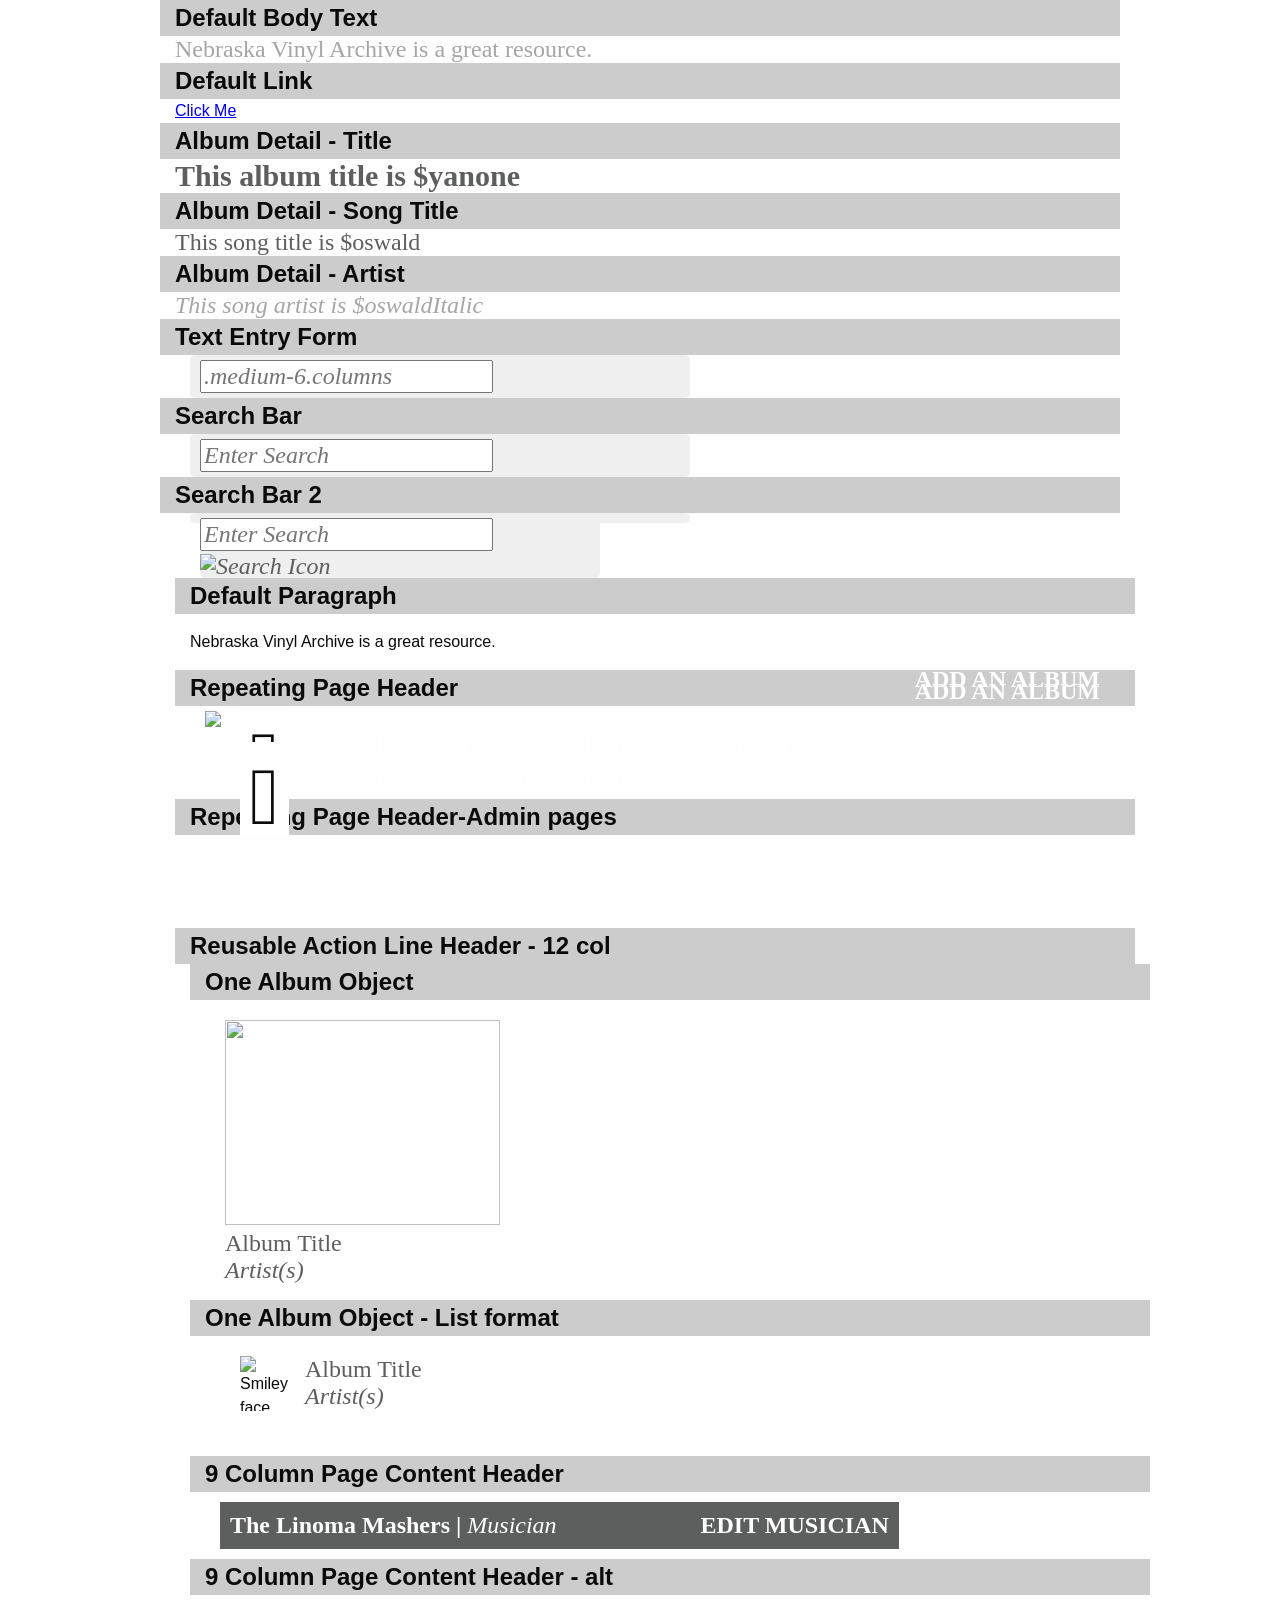
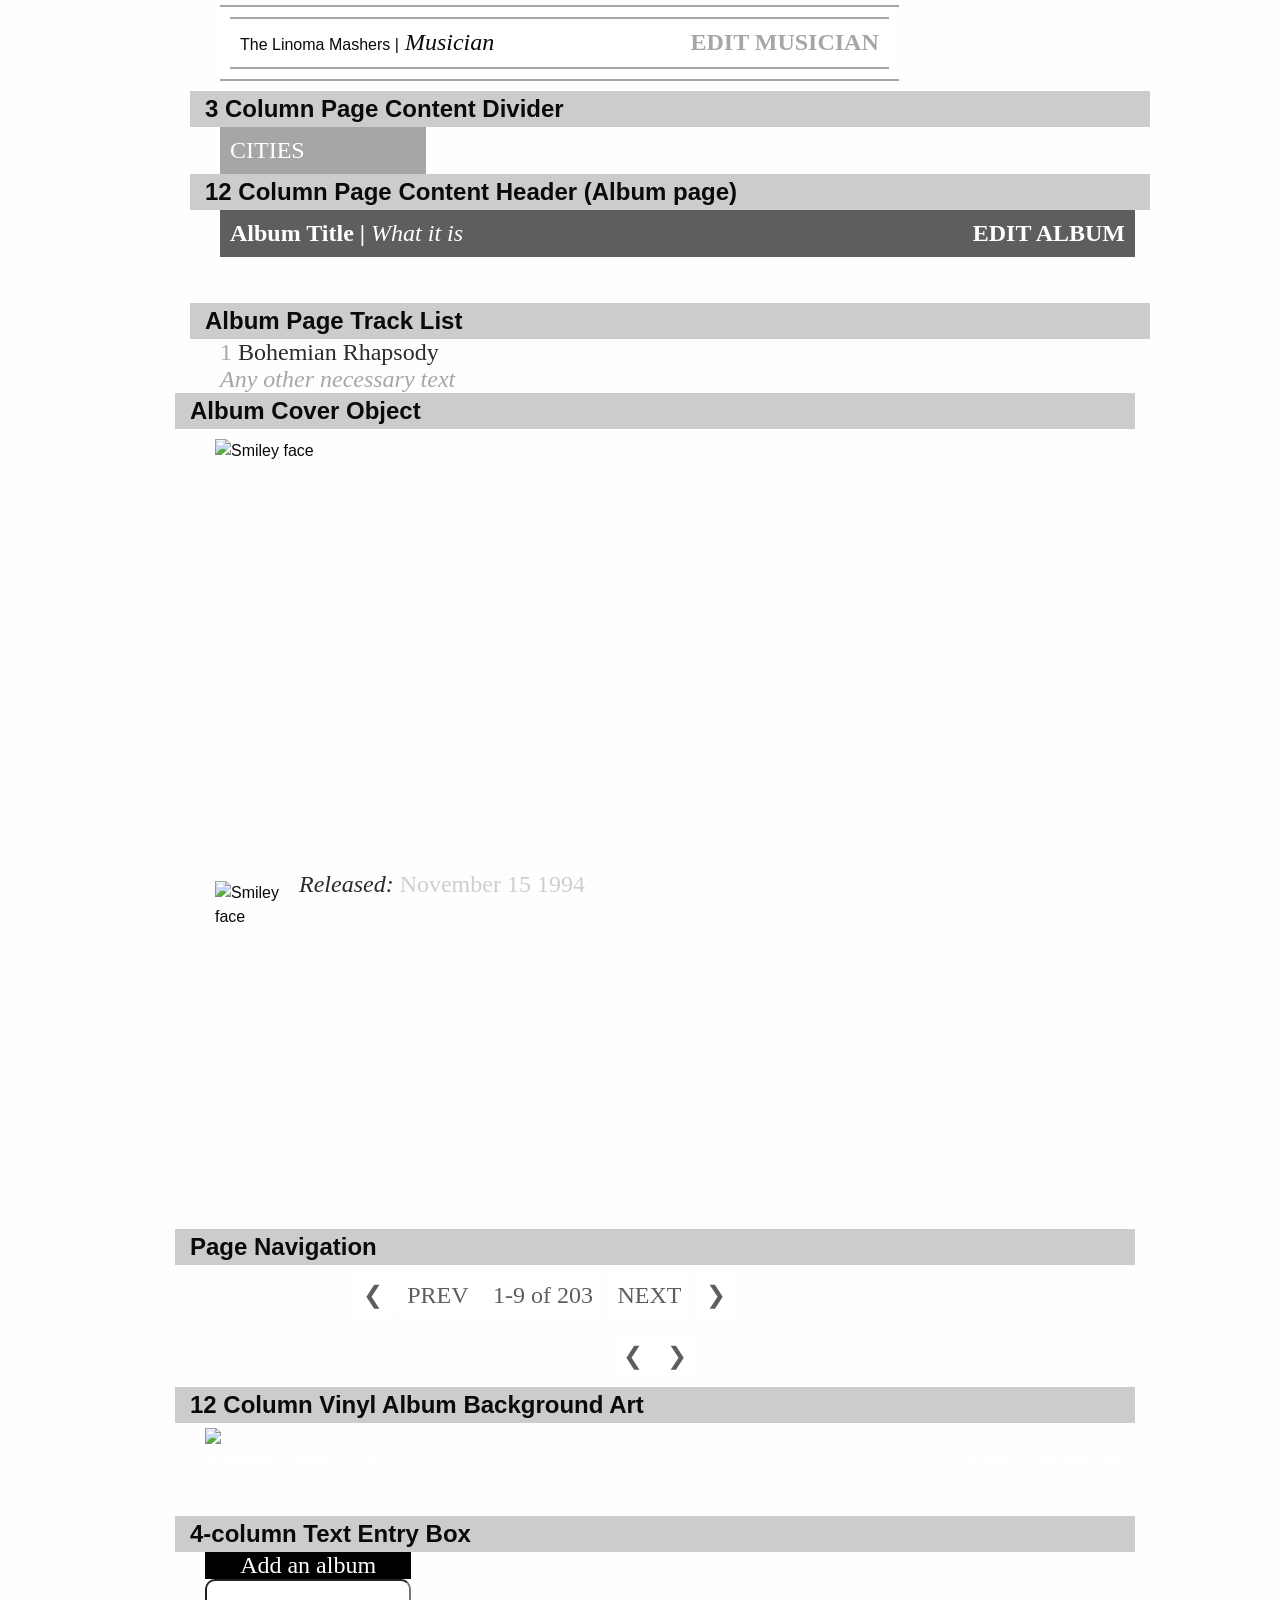
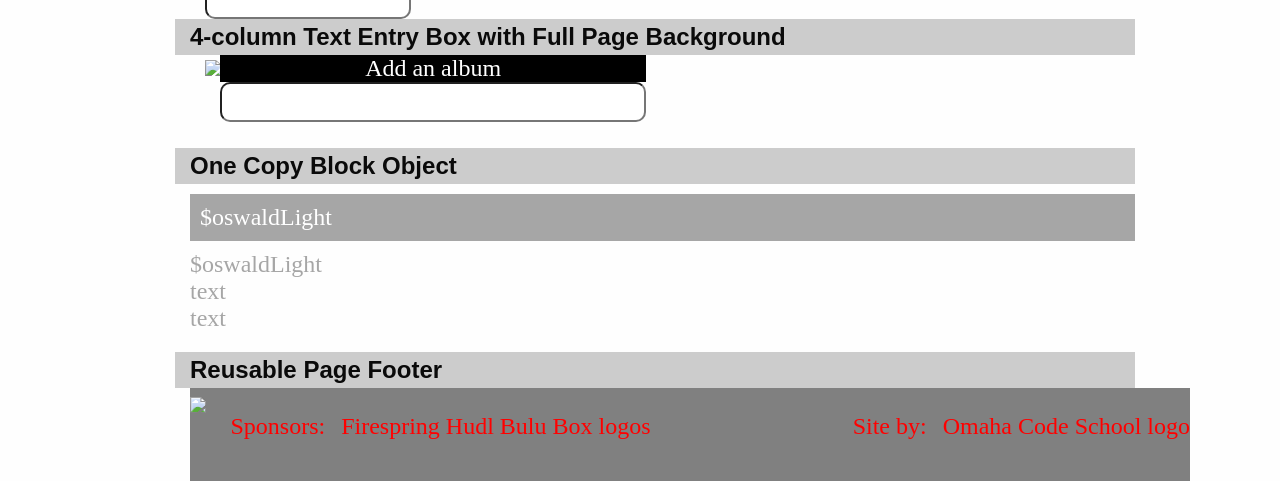
==== dev/index.html @ 17193d80 "got the header on an admin page." ====
<!DOCTYPE html>
<html lang="en">
<head>
    <!-- METADATA -->
    <title>Project Title | By ********</title>
    <meta charset="utf-8">
    <meta name="HandheldFriendly" content="True">
    <meta name="MobileOptimized" content="320">
    <meta name="viewport" content="width=device-width, initial-scale=1.0"/>
    <meta name="description" content="Project Description" />
    <meta http-equiv="X-UA-Compatible" content="IE=edge,chrome=1">

    <!-- STYLESHEETS-->
     <link href="https://fonts.googleapis.com/icon?family=Material+Icons"
      rel="stylesheet">
    <link rel="stylesheet" type="text/css" media="all" href="css/global.css" />


    <style type="text/css">
        .style_guide_item{
            width: 960px;
            margin: 0 auto;
        }
        .style_guide_header{
            background: #ccc;
            font-size: 24px;
            font-weight: bold;
            padding-left: 15px;
        }
        .style_guide_example{
            padding-left: 15px;
        }
    </style>
</head>
<body>






<div class="style_guide_item">
    <div class="style_guide_header">
        Default Body Text
    </div>
    <div class="style_guide_example">
        <div class="default-body-text">
        Nebraska Vinyl Archive is a great resource.
        </div>
    </div>
</div>

            

<div class="style_guide_item">
    <div class="style_guide_header">
        Default Link
    </div>
    <div class="style_guide_example">
        <a href="#">Click Me</a>
    </div>
</div>

<div class="style_guide_item">
    <div class="style_guide_header">
        Album Detail - Title
    </div>
    <div class="style_guide_example">
        <div class="album_detail_title">This album title is $yanone</div>
    </div>
</div>

       

<div class="style_guide_item">
    <div class="style_guide_header">
        Album Detail - Song Title 
    </div>
    <div class="style_guide_example">
        <div class="album_detail_song">This song title is $oswald</div>
    </div>
</div>

        

<div class="style_guide_item">
    <div class="style_guide_header">
        Album Detail - Artist 
    </div>
    <div class="style_guide_example">
        <div class="album_detail_artist">This song artist is $oswaldItalic</div>
    </div>
</div>



<div class="style_guide_item">
    <div class="style_guide_header">
        Text Entry Form 
    </div>
    <div class="style_guide_example">
        <form>
          <div class="row">
            <div class="medium-6 columns">
              <div class="input-box"> 
                   <div class="input-box-text">
                <input type="text" placeholder=".medium-6.columns">
                    </div>
              </div>
            </div>
          </div>
        </form>
    </div>
</div>


<div class="style_guide_item">
    <div class="style_guide_header">
        Search Bar 
    </div>
    <div class="style_guide_example">
        <form>
          <div class="row">
            <div class="medium-6 columns">
              <div class="input-box"> 
                   <div class="input-box-text">
                <input type="search" placeholder="Enter Search">
                    </div>
              </div>
            </div>
          </div>
        </form>
    </div>
</div>


<div class="style_guide_item">
  <div class="style_guide_header">
    Search Bar 2
  </div>
  <div class="style_guide_example">
   <!--  <form> -->
    <div class="row">
      <div class="medium-6 columns">
        <div class="input-box">
          <div class="input-box-text">
        <form class="search-bar" role="search">
          <input type="search" placeholder="Enter Search" />
            <button type="submit">
              <img src="https://raw.githubusercontent.com/thoughtbot/refills/master/source/images/search-icon-black.png" alt="Search Icon">
            </button>
        </form>
      </div>
    </div>
        <!-- </form> -->
  </div>
</div>


<!--  xxxxxx -->

   
<div class="style_guide_item">
    <div class="style_guide_header">
        Default Paragraph
    </div>
    <div class="style_guide_example">
        <p>Nebraska Vinyl Archive is a great resource.</p>
    </div>
</div>



<div class="style_guide_item">
    <div class="style_guide_header">
        Repeating Page Header
    </div>
    <div class="style_guide_example">
        <div class="row">
          <div class="vinyl-archive-header">
            <div class="small-12 columns">
                
                    <div class="vinyl-archive-header-background">
                    <img src='/images/record-background2.png'>
                    <div class="vinyl-archive-logo">
                        <i class="icon"></i>
                        <div class="vinyl-archive-header-text">THE VINYL ARCHIVE <span class="byline">by Hear Nebraska</span>
                        </div>
                        <a class="link-text-vinyl-archive-header" href="url">ADD AN ALBUM</a>
                        </div>
                    </div>
                </div>
            </div>
        </div>
    </div>


<div class="style_guide_item">
    <div class="style_guide_header">
        Repeating Page Header-Admin pages
    </div>
    <div class="style_guide_example">
        <div class="row">
          <div class="vinyl-archive-header-admin-pages">
            <div class="small-12 columns">
                
                    <div class="vinyl-archive-header-background">
                    <div class="vinyl-archive-logo">
                        <i class="icon"></i>
                        <div class="vinyl-archive-header-text">THE VINYL ARCHIVE <span class="byline">by Hear Nebraska</span>
                        </div>
                        <a class="link-text-vinyl-archive-header" href="url">ADD AN ALBUM</a>
                        </div>
                    </div>
                </div>
            </div>
        </div>
    </div>


<div class="style_guide_item">
    <div class="style_guide_header">
        Reusable Action Line Header - 12 col
    </div>
    <div class="style_guide_example">











        
<div class="style_guide_item">
    <div class="style_guide_header">
        One Album Object
    </div>
    <div class="style_guide_example">
        <div class="row">
            <div class="small-4 columns">
                <div class="one-album-object">
                  <img class="album-image" src=""> 
                    <div class="album-title">Album Title</div>
                    <div class="album-artist">Artist(s)</div> 
                </div>
            </div>
        </div>
    </div>
</div>



<div class="style_guide_item">
    <div class="style_guide_header">
        One Album Object - List format
    </div>
    <div class="style_guide_example">
        <div class="row">
           <!--  <div class="small-9 columns"> -->
            <div class="small-6 columns">
                <div class="one-album-list-object">
                  <img class="album-list-image" src="" alt="Smiley face"> 
                    <div class="album-list-title">Album Title</div>
                    <div class="album-list-artist">Artist(s)</div> 
                </div>
            </div>
<!--             </div> -->
        </div>
    </div>
</div>


<div class="style_guide_item">
    <div class="style_guide_header">
        9 Column Page Content Header
    </div>
    <div class="style_guide_example">
        <div class="row">
            <div class="small-9 columns">
              <div class="page-content-header-object">
                <div class="page-content-header">
                    <div class="page-content-header-text">The Linoma Mashers |<span class="page-content-modifier-text"> Musician</span>
                    <a class="link-text" href="url">EDIT MUSICIAN</a>
                    </div>
                </div>
              </div>
            </div>
        </div>
    </div>
</div>
       

<div class="style_guide_item">
    <div class="style_guide_header">
        9 Column Page Content Header - alt
    </div>
    <div class="style_guide_example">
        <div class="row">
            <div class="small-9 columns">
              <div class="page-content-header-object-alt">
                <div class="page-content-header-alt">
                    <div class="page-content-header-alt">The Linoma Mashers |<span class="page-content-modifier-text-alt"> Musician</span>
                    <a class="link-text-alt" href="url">EDIT MUSICIAN</a>
                    </div>
                </div>
              </div>
            </div>
        </div>
    </div>
</div>               

<div class="style_guide_item">
    <div class="style_guide_header">
        3 Column Page Content Divider
    </div>
    <div class="style_guide_example">
        <div class="row">
            <div class="small-3 columns">
                <div class="page-content-divider">
                    <div class="page-content-divider-text">CITIES
                    </div>
                </div>
            </div>
        </div>
    </div>
</div>
 
<div class="style_guide_item">
    <div class="style_guide_header">
        12 Column Page Content Header (Album page)
    </div>
    <div class="style_guide_example">
        <div class="row">
            <div class="small-12 columns">
                <div class="page-content-header">
                    <div class="page-content-header-text">Album Title |<span class="page-content-modifier-text"> What it is</span>
                    
                    <a class="link-text" href="url">EDIT ALBUM</a>
                    </div>
                </div>
            </div>
        </div>
    </div>
</div>
                

<div class="style_guide_item">
    <div class="style_guide_header">
        Album Page Track List
    </div>
    <div class="style_guide_example">
        <div class="row">
            <div class="small-6 columns">
                <div class="album-detail">
                    <div class="album-detail-title">
                        <div class="album-detail-artist">
                <div class="album-track-list">
                    <div class="album-track-number">1 <span class="album-track-song-title"> Bohemian Rhapsody</span> <span class="album-track-info"> Any other necessary text</div>
                    </div>
                    </div>
                    </div>
                </div>
            </div>
        </div>
    </div>
</div>
              
        
    </div>
</div>
        

  <div class="style_guide_item">
    <div class="style_guide_header">
        Album Cover Object
    </div>
  </div>
    <div class="style_guide_example">
      <div class="row">
        <div class="small-6 columns">
          <div class="album-cover-object">
            <div class="album-cover-main-image">
              <img class="album-cover-main-image" src="" alt="Smiley face">
              <img class="album-cover-small-image" src="" alt="Smiley face">
            </div>
            <div class="album-release-info">Released: <span class="album-release-data"> November 15 1994</span>
            </div>
          </div>
        </div>
      </div>
    </div>
  </div>


  <div class="style_guide_item">
      <div class="style_guide_header">
          Page Navigation
      </div>
          <div class="style_guide_example">
              <div class="row">
                  <div class="small-9 columns">
                  <ul class="pagination" role="navigation" aria-label="Pagination">
                    <li><a href="#">❮</a></li>
                    <li><a href="#" aria-label="Previous page"> PREV <span class="show-for-sr"></span></a></li>
                    <li><a href="#" aria-label="Albums 1-9">1-9 of 203</a></li>
                    <li><a href="#" aria-label="Next page"> NEXT <span class="show-for-sr"></span></a></li>
                    <li><a href="#">❯</a></li>
                  </ul>
                  </div>
              </div>
          </div>
  </div>

<ul class="pagination">
  <li><a href="#">❮</a></li>
  <li><a href="#">❯</a></li>
</ul>

<div class="style_guide_item">
    <div class="style_guide_header">
        12 Column Vinyl Album Background Art
    </div>
    <div class="style_guide_example">
        <div class="row">
            <div class="small-12 columns">
                <div class="vinyl-album-background-art">
                    <img src='/images/header-footer-backgrounds/record-background.png'>
                    <div class="page-content-header-text">Album Title |<span class="page-content-modifier-text"> What it is</span>
                    
                    <a class="link-text" href="url">EDIT ALBUM</a>
                    </div>
                </div>
            </div>
        </div>
    </div>
</div>



  <div class="style_guide_item">
    <div class="style_guide_header">
          4-column Text Entry Box
    </div>
    <div class="style_guide_example">
      <div class="row">
        <div class="small-3 columns">
          <div class="four-column-text-entry-box-title">
            Add an album
          </div>
            <form>
              <input class="four-column-text-entry-box" type="text">
            </form>
        </div>
      </div>
    </div>
  </div>

<div class="style_guide_item">
    <div class="style_guide_header">
        4-column Text Entry Box with Full Page Background
    </div>
    <div class="style_guide_example">
        <div class="row">
          <div class="small-12 columns">              
              <div class="small-3 columns">
                <div class="four-column-text-entry-object">
                  <div class="four-column-text-entry-box-title">
                    Add an album
                  </div>
                    <form>
                      <input class="four-column-text-entry-box" type="text">
                    </form>                   
                </div>
              </div> 
              <img src='/images/header-footer-backgrounds/record-background.png'>                
          </div>
        </div>
    </div>
</div>

<div class="style_guide_item">
    <div class="style_guide_header">
        One Copy Block Object
    </div>
    <div class="style_guide_example">
      <div class="row">
        <div class="one-copy-block-object">
          <div class="page-content-divider">
            <div class="page-content-divider-text">$oswaldLight
            </div>
          </div>
          <div class="one-copy-block-text">
            <div class="default-body-text">
              $oswaldLight<br>
              text<br>
              text<br>
            </div>
          </div>
        </div>
      </div>
    </div>
</div>

<div class="style_guide_item">
    <div class="style_guide_header">
        Reusable Page Footer
    </div>
  <div class="style_guide_example">
    <div class="row">
      <div class="small-12 columns">
          <div class="vinyl-archive-footer">
              <div class="vinyl-archive-footer-background-image">
                <img src='/images/header-footer-backgrounds/footer-background_2x.png'>
                  <div class="vinyl-archive-footer-text">Sponsors: <span class="byline">Firespring Hudl Bulu Box logos</span>
                  </div>
                  <div class="vinyl-archive-developer-credit">Site by: <span class="byline">Omaha Code School logo</span>
                  </div>
              </div>
          </div>
      </div>
    </div>
  </div>
</div>
 



<!-- SCRIPTS -->
<script src="js/site/global.js" type="text/javascript"></script>

</body>
</html>
---- dev/css/global.css ----
@font-face {
  font-family: 'hn-radio-icons';
  src: url("hn-radio-icons.ttf") format("truetype");
  font-weight: normal;
  font-style: normal; }
@font-face {
  font-family: 'HN-icons';
  src: url("HN-icons.ttf") format("truetype");
  font-weight: normal;
  font-style: normal; }
@font-face {
  font-family: 'Oswald';
  src: url("Oswald-LightItalic.ttf") format("truetype");
  font-weight: 300;
  font-style: italic; }
@font-face {
  font-family: 'Yanone Kaffeesatz';
  src: url("YanoneKaffeesatz-Bold.woff") format("woff");
  font-weight: bold;
  font-style: normal; }
@font-face {
  font-family: 'Oswald';
  src: url("Oswald.woff") format("woff");
  font-weight: normal;
  font-style: normal; }
@font-face {
  font-family: 'Oswald';
  src: url("Oswald-Light.woff") format("woff");
  font-weight: 300;
  font-style: normal; }
@font-face {
  font-family: 'Montserrat';
  src: url("Montserrat-Bold.woff") format("woff");
  font-weight: bold;
  font-style: normal; }
/**
 * Foundation for Sites by ZURB
 * Version 6.2.0
 * foundation.zurb.com
 * Licensed under MIT Open Source
 */
/*! normalize.css v3.0.3 | MIT License | github.com/necolas/normalize.css */
/**
   * 1. Set default font family to sans-serif.
   * 2. Prevent iOS and IE text size adjust after device orientation change,
   *    without disabling user zoom.
   */
html {
  font-family: sans-serif;
  /* 1 */
  -ms-text-size-adjust: 100%;
  /* 2 */
  -webkit-text-size-adjust: 100%;
  /* 2 */ }

/**
   * Remove default margin.
   */
body {
  margin: 0; }

/* HTML5 display definitions
     ========================================================================== */
/**
   * Correct `block` display not defined for any HTML5 element in IE 8/9.
   * Correct `block` display not defined for `details` or `summary` in IE 10/11
   * and Firefox.
   * Correct `block` display not defined for `main` in IE 11.
   */
article,
aside,
details,
figcaption,
figure,
footer,
header,
hgroup,
main,
menu,
nav,
section,
summary {
  display: block; }

/**
   * 1. Correct `inline-block` display not defined in IE 8/9.
   * 2. Normalize vertical alignment of `progress` in Chrome, Firefox, and Opera.
   */
audio,
canvas,
progress,
video {
  display: inline-block;
  /* 1 */
  vertical-align: baseline;
  /* 2 */ }

/**
   * Prevent modern browsers from displaying `audio` without controls.
   * Remove excess height in iOS 5 devices.
   */
audio:not([controls]) {
  display: none;
  height: 0; }

/**
   * Address `[hidden]` styling not present in IE 8/9/10.
   * Hide the `template` element in IE 8/9/10/11, Safari, and Firefox < 22.
   */
[hidden],
template {
  display: none; }

/* Links
     ========================================================================== */
/**
   * Remove the gray background color from active links in IE 10.
   */
a {
  background-color: transparent; }

/**
   * Improve readability of focused elements when they are also in an
   * active/hover state.
   */
a:active,
a:hover {
  outline: 0; }

/* Text-level semantics
     ========================================================================== */
/**
   * Address styling not present in IE 8/9/10/11, Safari, and Chrome.
   */
abbr[title] {
  border-bottom: 1px dotted; }

/**
   * Address style set to `bolder` in Firefox 4+, Safari, and Chrome.
   */
b,
strong {
  font-weight: bold; }

/**
   * Address styling not present in Safari and Chrome.
   */
dfn {
  font-style: italic; }

/**
   * Address variable `h1` font-size and margin within `section` and `article`
   * contexts in Firefox 4+, Safari, and Chrome.
   */
h1 {
  font-size: 2em;
  margin: 0.67em 0; }

/**
   * Address styling not present in IE 8/9.
   */
mark {
  background: #ff0;
  color: #000; }

/**
   * Address inconsistent and variable font size in all browsers.
   */
small {
  font-size: 80%; }

/**
   * Prevent `sub` and `sup` affecting `line-height` in all browsers.
   */
sub,
sup {
  font-size: 75%;
  line-height: 0;
  position: relative;
  vertical-align: baseline; }

sup {
  top: -0.5em; }

sub {
  bottom: -0.25em; }

/* Embedded content
     ========================================================================== */
/**
   * Remove border when inside `a` element in IE 8/9/10.
   */
img {
  border: 0; }

/**
   * Correct overflow not hidden in IE 9/10/11.
   */
svg:not(:root) {
  overflow: hidden; }

/* Grouping content
     ========================================================================== */
/**
   * Address margin not present in IE 8/9 and Safari.
   */
figure {
  margin: 1em 40px; }

/**
   * Address differences between Firefox and other browsers.
   */
hr {
  box-sizing: content-box;
  height: 0; }

/**
   * Contain overflow in all browsers.
   */
pre {
  overflow: auto; }

/**
   * Address odd `em`-unit font size rendering in all browsers.
   */
code,
kbd,
pre,
samp {
  font-family: monospace, monospace;
  font-size: 1em; }

/* Forms
     ========================================================================== */
/**
   * Known limitation: by default, Chrome and Safari on OS X allow very limited
   * styling of `select`, unless a `border` property is set.
   */
/**
   * 1. Correct color not being inherited.
   *    Known issue: affects color of disabled elements.
   * 2. Correct font properties not being inherited.
   * 3. Address margins set differently in Firefox 4+, Safari, and Chrome.
   */
button,
input,
optgroup,
select,
textarea {
  color: inherit;
  /* 1 */
  font: inherit;
  /* 2 */
  margin: 0;
  /* 3 */ }

/**
   * Address `overflow` set to `hidden` in IE 8/9/10/11.
   */
button {
  overflow: visible; }

/**
   * Address inconsistent `text-transform` inheritance for `button` and `select`.
   * All other form control elements do not inherit `text-transform` values.
   * Correct `button` style inheritance in Firefox, IE 8/9/10/11, and Opera.
   * Correct `select` style inheritance in Firefox.
   */
button,
select {
  text-transform: none; }

/**
   * 1. Avoid the WebKit bug in Android 4.0.* where (2) destroys native `audio`
   *    and `video` controls.
   * 2. Correct inability to style clickable `input` types in iOS.
   * 3. Improve usability and consistency of cursor style between image-type
   *    `input` and others.
   */
button,
html input[type="button"],
input[type="reset"],
input[type="submit"] {
  -webkit-appearance: button;
  /* 2 */
  cursor: pointer;
  /* 3 */ }

/**
   * Re-set default cursor for disabled elements.
   */
button[disabled],
html input[disabled] {
  cursor: default; }

/**
   * Remove inner padding and border in Firefox 4+.
   */
button::-moz-focus-inner,
input::-moz-focus-inner {
  border: 0;
  padding: 0; }

/**
   * Address Firefox 4+ setting `line-height` on `input` using `!important` in
   * the UA stylesheet.
   */
input {
  line-height: normal; }

/**
   * It's recommended that you don't attempt to style these elements.
   * Firefox's implementation doesn't respect box-sizing, padding, or width.
   *
   * 1. Address box sizing set to `content-box` in IE 8/9/10.
   * 2. Remove excess padding in IE 8/9/10.
   */
input[type="checkbox"],
input[type="radio"] {
  box-sizing: border-box;
  /* 1 */
  padding: 0;
  /* 2 */ }

/**
   * Fix the cursor style for Chrome's increment/decrement buttons. For certain
   * `font-size` values of the `input`, it causes the cursor style of the
   * decrement button to change from `default` to `text`.
   */
input[type="number"]::-webkit-inner-spin-button,
input[type="number"]::-webkit-outer-spin-button {
  height: auto; }

/**
   * 1. Address `appearance` set to `searchfield` in Safari and Chrome.
   * 2. Address `box-sizing` set to `border-box` in Safari and Chrome.
   */
input[type="search"] {
  -webkit-appearance: textfield;
  /* 1 */
  box-sizing: content-box;
  /* 2 */ }

/**
   * Remove inner padding and search cancel button in Safari and Chrome on OS X.
   * Safari (but not Chrome) clips the cancel button when the search input has
   * padding (and `textfield` appearance).
   */
input[type="search"]::-webkit-search-cancel-button,
input[type="search"]::-webkit-search-decoration {
  -webkit-appearance: none; }

/**
   * Define consistent border, margin, and padding.
   * [NOTE] We don't enable this ruleset in Foundation, because we want the <fieldset> element to have plain styling.
   */
/* fieldset {
    border: 1px solid #c0c0c0;
    margin: 0 2px;
    padding: 0.35em 0.625em 0.75em;
  } */
/**
   * 1. Correct `color` not being inherited in IE 8/9/10/11.
   * 2. Remove padding so people aren't caught out if they zero out fieldsets.
   */
legend {
  border: 0;
  /* 1 */
  padding: 0;
  /* 2 */ }

/**
   * Remove default vertical scrollbar in IE 8/9/10/11.
   */
textarea {
  overflow: auto; }

/**
   * Don't inherit the `font-weight` (applied by a rule above).
   * NOTE: the default cannot safely be changed in Chrome and Safari on OS X.
   */
optgroup {
  font-weight: bold; }

/* Tables
     ========================================================================== */
/**
   * Remove most spacing between table cells.
   */
table {
  border-collapse: collapse;
  border-spacing: 0; }

td,
th {
  padding: 0; }

.foundation-mq {
  font-family: "small=0em&medium=40em&large=64em&xlarge=75em&xxlarge=90em"; }

html {
  font-size: 100%;
  box-sizing: border-box; }

*,
*::before,
*::after {
  box-sizing: inherit; }

body {
  padding: 0;
  margin: 0;
  font-family: "Helvetica Neue", Helvetica, Roboto, Arial, sans-serif;
  font-weight: normal;
  line-height: 1.5;
  color: #0a0a0a;
  background: #fefefe;
  -webkit-font-smoothing: antialiased;
  -moz-osx-font-smoothing: grayscale; }

img {
  max-width: 100%;
  height: auto;
  -ms-interpolation-mode: bicubic;
  display: inline-block;
  vertical-align: middle; }

textarea {
  height: auto;
  min-height: 50px;
  border-radius: 3px; }

select {
  width: 100%;
  border-radius: 3px; }

#map_canvas img,
#map_canvas embed,
#map_canvas object,
.map_canvas img,
.map_canvas embed,
.map_canvas object,
.mqa-display img,
.mqa-display embed,
.mqa-display object {
  max-width: none !important; }

button {
  -webkit-appearance: none;
  -moz-appearance: none;
  background: transparent;
  padding: 0;
  border: 0;
  border-radius: 3px;
  line-height: 1; }

[data-whatinput='mouse'] button {
  outline: 0; }

.is-visible {
  display: block !important; }

.is-hidden {
  display: none !important; }

.row {
  max-width: 62.5rem;
  margin-left: auto;
  margin-right: auto; }

.row::before, .row::after {
  content: ' ';
  display: table;
  flex-basis: 0;
  order: 1; }

.row::after {
  clear: both; }

.row.collapse > .column, .row.collapse > .columns {
  padding-left: 0;
  padding-right: 0; }

.row .row {
  margin-left: -0.9375rem;
  margin-right: -0.9375rem; }

.row .row.collapse {
  margin-left: 0;
  margin-right: 0; }

.row.expanded {
  max-width: none; }

.row.expanded .row {
  margin-left: auto;
  margin-right: auto; }

.column, .columns {
  width: 100%;
  float: left;
  padding-left: 0.9375rem;
  padding-right: 0.9375rem; }

.column:last-child:not(:first-child), .columns:last-child:not(:first-child) {
  float: right; }

.column.end:last-child:last-child, .end.columns:last-child:last-child {
  float: left; }

.column.row.row, .row.row.columns {
  float: none; }

.row .column.row.row, .row .row.row.columns {
  padding-left: 0;
  padding-right: 0;
  margin-left: 0;
  margin-right: 0; }

.small-1 {
  width: 8.33333%; }

.small-push-1 {
  position: relative;
  left: 8.33333%; }

.small-pull-1 {
  position: relative;
  left: -8.33333%; }

.small-offset-0 {
  margin-left: 0%; }

.small-2 {
  width: 16.66667%; }

.small-push-2 {
  position: relative;
  left: 16.66667%; }

.small-pull-2 {
  position: relative;
  left: -16.66667%; }

.small-offset-1 {
  margin-left: 8.33333%; }

.small-3 {
  width: 25%; }

.small-push-3 {
  position: relative;
  left: 25%; }

.small-pull-3 {
  position: relative;
  left: -25%; }

.small-offset-2 {
  margin-left: 16.66667%; }

.small-4 {
  width: 33.33333%; }

.small-push-4 {
  position: relative;
  left: 33.33333%; }

.small-pull-4 {
  position: relative;
  left: -33.33333%; }

.small-offset-3 {
  margin-left: 25%; }

.small-5 {
  width: 41.66667%; }

.small-push-5 {
  position: relative;
  left: 41.66667%; }

.small-pull-5 {
  position: relative;
  left: -41.66667%; }

.small-offset-4 {
  margin-left: 33.33333%; }

.small-6 {
  width: 50%; }

.small-push-6 {
  position: relative;
  left: 50%; }

.small-pull-6 {
  position: relative;
  left: -50%; }

.small-offset-5 {
  margin-left: 41.66667%; }

.small-7 {
  width: 58.33333%; }

.small-push-7 {
  position: relative;
  left: 58.33333%; }

.small-pull-7 {
  position: relative;
  left: -58.33333%; }

.small-offset-6 {
  margin-left: 50%; }

.small-8 {
  width: 66.66667%; }

.small-push-8 {
  position: relative;
  left: 66.66667%; }

.small-pull-8 {
  position: relative;
  left: -66.66667%; }

.small-offset-7 {
  margin-left: 58.33333%; }

.small-9 {
  width: 75%; }

.small-push-9 {
  position: relative;
  left: 75%; }

.small-pull-9 {
  position: relative;
  left: -75%; }

.small-offset-8 {
  margin-left: 66.66667%; }

.small-10 {
  width: 83.33333%; }

.small-push-10 {
  position: relative;
  left: 83.33333%; }

.small-pull-10 {
  position: relative;
  left: -83.33333%; }

.small-offset-9 {
  margin-left: 75%; }

.small-11 {
  width: 91.66667%; }

.small-push-11 {
  position: relative;
  left: 91.66667%; }

.small-pull-11 {
  position: relative;
  left: -91.66667%; }

.small-offset-10 {
  margin-left: 83.33333%; }

.small-12 {
  width: 100%; }

.small-offset-11 {
  margin-left: 91.66667%; }

.small-up-1 > .column, .small-up-1 > .columns {
  width: 100%;
  float: left; }

.small-up-1 > .column:nth-of-type(1n), .small-up-1 > .columns:nth-of-type(1n) {
  clear: none; }

.small-up-1 > .column:nth-of-type(1n+1), .small-up-1 > .columns:nth-of-type(1n+1) {
  clear: both; }

.small-up-1 > .column:last-child, .small-up-1 > .columns:last-child {
  float: left; }

.small-up-2 > .column, .small-up-2 > .columns {
  width: 50%;
  float: left; }

.small-up-2 > .column:nth-of-type(1n), .small-up-2 > .columns:nth-of-type(1n) {
  clear: none; }

.small-up-2 > .column:nth-of-type(2n+1), .small-up-2 > .columns:nth-of-type(2n+1) {
  clear: both; }

.small-up-2 > .column:last-child, .small-up-2 > .columns:last-child {
  float: left; }

.small-up-3 > .column, .small-up-3 > .columns {
  width: 33.33333%;
  float: left; }

.small-up-3 > .column:nth-of-type(1n), .small-up-3 > .columns:nth-of-type(1n) {
  clear: none; }

.small-up-3 > .column:nth-of-type(3n+1), .small-up-3 > .columns:nth-of-type(3n+1) {
  clear: both; }

.small-up-3 > .column:last-child, .small-up-3 > .columns:last-child {
  float: left; }

.small-up-4 > .column, .small-up-4 > .columns {
  width: 25%;
  float: left; }

.small-up-4 > .column:nth-of-type(1n), .small-up-4 > .columns:nth-of-type(1n) {
  clear: none; }

.small-up-4 > .column:nth-of-type(4n+1), .small-up-4 > .columns:nth-of-type(4n+1) {
  clear: both; }

.small-up-4 > .column:last-child, .small-up-4 > .columns:last-child {
  float: left; }

.small-up-5 > .column, .small-up-5 > .columns {
  width: 20%;
  float: left; }

.small-up-5 > .column:nth-of-type(1n), .small-up-5 > .columns:nth-of-type(1n) {
  clear: none; }

.small-up-5 > .column:nth-of-type(5n+1), .small-up-5 > .columns:nth-of-type(5n+1) {
  clear: both; }

.small-up-5 > .column:last-child, .small-up-5 > .columns:last-child {
  float: left; }

.small-up-6 > .column, .small-up-6 > .columns {
  width: 16.66667%;
  float: left; }

.small-up-6 > .column:nth-of-type(1n), .small-up-6 > .columns:nth-of-type(1n) {
  clear: none; }

.small-up-6 > .column:nth-of-type(6n+1), .small-up-6 > .columns:nth-of-type(6n+1) {
  clear: both; }

.small-up-6 > .column:last-child, .small-up-6 > .columns:last-child {
  float: left; }

.small-up-7 > .column, .small-up-7 > .columns {
  width: 14.28571%;
  float: left; }

.small-up-7 > .column:nth-of-type(1n), .small-up-7 > .columns:nth-of-type(1n) {
  clear: none; }

.small-up-7 > .column:nth-of-type(7n+1), .small-up-7 > .columns:nth-of-type(7n+1) {
  clear: both; }

.small-up-7 > .column:last-child, .small-up-7 > .columns:last-child {
  float: left; }

.small-up-8 > .column, .small-up-8 > .columns {
  width: 12.5%;
  float: left; }

.small-up-8 > .column:nth-of-type(1n), .small-up-8 > .columns:nth-of-type(1n) {
  clear: none; }

.small-up-8 > .column:nth-of-type(8n+1), .small-up-8 > .columns:nth-of-type(8n+1) {
  clear: both; }

.small-up-8 > .column:last-child, .small-up-8 > .columns:last-child {
  float: left; }

.small-collapse > .column, .small-collapse > .columns {
  padding-left: 0;
  padding-right: 0; }

.small-collapse .row {
  margin-left: 0;
  margin-right: 0; }

.small-uncollapse > .column, .small-uncollapse > .columns {
  padding-left: 0.9375rem;
  padding-right: 0.9375rem; }

.small-centered {
  float: none;
  margin-left: auto;
  margin-right: auto; }

.small-uncentered,
.small-push-0,
.small-pull-0 {
  position: static;
  margin-left: 0;
  margin-right: 0;
  float: left; }

@media screen and (min-width: 40em) {
  .medium-1 {
    width: 8.33333%; }

  .medium-push-1 {
    position: relative;
    left: 8.33333%; }

  .medium-pull-1 {
    position: relative;
    left: -8.33333%; }

  .medium-offset-0 {
    margin-left: 0%; }

  .medium-2 {
    width: 16.66667%; }

  .medium-push-2 {
    position: relative;
    left: 16.66667%; }

  .medium-pull-2 {
    position: relative;
    left: -16.66667%; }

  .medium-offset-1 {
    margin-left: 8.33333%; }

  .medium-3 {
    width: 25%; }

  .medium-push-3 {
    position: relative;
    left: 25%; }

  .medium-pull-3 {
    position: relative;
    left: -25%; }

  .medium-offset-2 {
    margin-left: 16.66667%; }

  .medium-4 {
    width: 33.33333%; }

  .medium-push-4 {
    position: relative;
    left: 33.33333%; }

  .medium-pull-4 {
    position: relative;
    left: -33.33333%; }

  .medium-offset-3 {
    margin-left: 25%; }

  .medium-5 {
    width: 41.66667%; }

  .medium-push-5 {
    position: relative;
    left: 41.66667%; }

  .medium-pull-5 {
    position: relative;
    left: -41.66667%; }

  .medium-offset-4 {
    margin-left: 33.33333%; }

  .medium-6 {
    width: 50%; }

  .medium-push-6 {
    position: relative;
    left: 50%; }

  .medium-pull-6 {
    position: relative;
    left: -50%; }

  .medium-offset-5 {
    margin-left: 41.66667%; }

  .medium-7 {
    width: 58.33333%; }

  .medium-push-7 {
    position: relative;
    left: 58.33333%; }

  .medium-pull-7 {
    position: relative;
    left: -58.33333%; }

  .medium-offset-6 {
    margin-left: 50%; }

  .medium-8 {
    width: 66.66667%; }

  .medium-push-8 {
    position: relative;
    left: 66.66667%; }

  .medium-pull-8 {
    position: relative;
    left: -66.66667%; }

  .medium-offset-7 {
    margin-left: 58.33333%; }

  .medium-9 {
    width: 75%; }

  .medium-push-9 {
    position: relative;
    left: 75%; }

  .medium-pull-9 {
    position: relative;
    left: -75%; }

  .medium-offset-8 {
    margin-left: 66.66667%; }

  .medium-10 {
    width: 83.33333%; }

  .medium-push-10 {
    position: relative;
    left: 83.33333%; }

  .medium-pull-10 {
    position: relative;
    left: -83.33333%; }

  .medium-offset-9 {
    margin-left: 75%; }

  .medium-11 {
    width: 91.66667%; }

  .medium-push-11 {
    position: relative;
    left: 91.66667%; }

  .medium-pull-11 {
    position: relative;
    left: -91.66667%; }

  .medium-offset-10 {
    margin-left: 83.33333%; }

  .medium-12 {
    width: 100%; }

  .medium-offset-11 {
    margin-left: 91.66667%; }

  .medium-up-1 > .column, .medium-up-1 > .columns {
    width: 100%;
    float: left; }

  .medium-up-1 > .column:nth-of-type(1n), .medium-up-1 > .columns:nth-of-type(1n) {
    clear: none; }

  .medium-up-1 > .column:nth-of-type(1n+1), .medium-up-1 > .columns:nth-of-type(1n+1) {
    clear: both; }

  .medium-up-1 > .column:last-child, .medium-up-1 > .columns:last-child {
    float: left; }

  .medium-up-2 > .column, .medium-up-2 > .columns {
    width: 50%;
    float: left; }

  .medium-up-2 > .column:nth-of-type(1n), .medium-up-2 > .columns:nth-of-type(1n) {
    clear: none; }

  .medium-up-2 > .column:nth-of-type(2n+1), .medium-up-2 > .columns:nth-of-type(2n+1) {
    clear: both; }

  .medium-up-2 > .column:last-child, .medium-up-2 > .columns:last-child {
    float: left; }

  .medium-up-3 > .column, .medium-up-3 > .columns {
    width: 33.33333%;
    float: left; }

  .medium-up-3 > .column:nth-of-type(1n), .medium-up-3 > .columns:nth-of-type(1n) {
    clear: none; }

  .medium-up-3 > .column:nth-of-type(3n+1), .medium-up-3 > .columns:nth-of-type(3n+1) {
    clear: both; }

  .medium-up-3 > .column:last-child, .medium-up-3 > .columns:last-child {
    float: left; }

  .medium-up-4 > .column, .medium-up-4 > .columns {
    width: 25%;
    float: left; }

  .medium-up-4 > .column:nth-of-type(1n), .medium-up-4 > .columns:nth-of-type(1n) {
    clear: none; }

  .medium-up-4 > .column:nth-of-type(4n+1), .medium-up-4 > .columns:nth-of-type(4n+1) {
    clear: both; }

  .medium-up-4 > .column:last-child, .medium-up-4 > .columns:last-child {
    float: left; }

  .medium-up-5 > .column, .medium-up-5 > .columns {
    width: 20%;
    float: left; }

  .medium-up-5 > .column:nth-of-type(1n), .medium-up-5 > .columns:nth-of-type(1n) {
    clear: none; }

  .medium-up-5 > .column:nth-of-type(5n+1), .medium-up-5 > .columns:nth-of-type(5n+1) {
    clear: both; }

  .medium-up-5 > .column:last-child, .medium-up-5 > .columns:last-child {
    float: left; }

  .medium-up-6 > .column, .medium-up-6 > .columns {
    width: 16.66667%;
    float: left; }

  .medium-up-6 > .column:nth-of-type(1n), .medium-up-6 > .columns:nth-of-type(1n) {
    clear: none; }

  .medium-up-6 > .column:nth-of-type(6n+1), .medium-up-6 > .columns:nth-of-type(6n+1) {
    clear: both; }

  .medium-up-6 > .column:last-child, .medium-up-6 > .columns:last-child {
    float: left; }

  .medium-up-7 > .column, .medium-up-7 > .columns {
    width: 14.28571%;
    float: left; }

  .medium-up-7 > .column:nth-of-type(1n), .medium-up-7 > .columns:nth-of-type(1n) {
    clear: none; }

  .medium-up-7 > .column:nth-of-type(7n+1), .medium-up-7 > .columns:nth-of-type(7n+1) {
    clear: both; }

  .medium-up-7 > .column:last-child, .medium-up-7 > .columns:last-child {
    float: left; }

  .medium-up-8 > .column, .medium-up-8 > .columns {
    width: 12.5%;
    float: left; }

  .medium-up-8 > .column:nth-of-type(1n), .medium-up-8 > .columns:nth-of-type(1n) {
    clear: none; }

  .medium-up-8 > .column:nth-of-type(8n+1), .medium-up-8 > .columns:nth-of-type(8n+1) {
    clear: both; }

  .medium-up-8 > .column:last-child, .medium-up-8 > .columns:last-child {
    float: left; }

  .medium-collapse > .column, .medium-collapse > .columns {
    padding-left: 0;
    padding-right: 0; }

  .medium-collapse .row {
    margin-left: 0;
    margin-right: 0; }

  .medium-uncollapse > .column, .medium-uncollapse > .columns {
    padding-left: 0.9375rem;
    padding-right: 0.9375rem; }

  .medium-centered {
    float: none;
    margin-left: auto;
    margin-right: auto; }

  .medium-uncentered,
  .medium-push-0,
  .medium-pull-0 {
    position: static;
    margin-left: 0;
    margin-right: 0;
    float: left; } }
@media screen and (min-width: 64em) {
  .large-1 {
    width: 8.33333%; }

  .large-push-1 {
    position: relative;
    left: 8.33333%; }

  .large-pull-1 {
    position: relative;
    left: -8.33333%; }

  .large-offset-0 {
    margin-left: 0%; }

  .large-2 {
    width: 16.66667%; }

  .large-push-2 {
    position: relative;
    left: 16.66667%; }

  .large-pull-2 {
    position: relative;
    left: -16.66667%; }

  .large-offset-1 {
    margin-left: 8.33333%; }

  .large-3 {
    width: 25%; }

  .large-push-3 {
    position: relative;
    left: 25%; }

  .large-pull-3 {
    position: relative;
    left: -25%; }

  .large-offset-2 {
    margin-left: 16.66667%; }

  .large-4 {
    width: 33.33333%; }

  .large-push-4 {
    position: relative;
    left: 33.33333%; }

  .large-pull-4 {
    position: relative;
    left: -33.33333%; }

  .large-offset-3 {
    margin-left: 25%; }

  .large-5 {
    width: 41.66667%; }

  .large-push-5 {
    position: relative;
    left: 41.66667%; }

  .large-pull-5 {
    position: relative;
    left: -41.66667%; }

  .large-offset-4 {
    margin-left: 33.33333%; }

  .large-6 {
    width: 50%; }

  .large-push-6 {
    position: relative;
    left: 50%; }

  .large-pull-6 {
    position: relative;
    left: -50%; }

  .large-offset-5 {
    margin-left: 41.66667%; }

  .large-7 {
    width: 58.33333%; }

  .large-push-7 {
    position: relative;
    left: 58.33333%; }

  .large-pull-7 {
    position: relative;
    left: -58.33333%; }

  .large-offset-6 {
    margin-left: 50%; }

  .large-8 {
    width: 66.66667%; }

  .large-push-8 {
    position: relative;
    left: 66.66667%; }

  .large-pull-8 {
    position: relative;
    left: -66.66667%; }

  .large-offset-7 {
    margin-left: 58.33333%; }

  .large-9 {
    width: 75%; }

  .large-push-9 {
    position: relative;
    left: 75%; }

  .large-pull-9 {
    position: relative;
    left: -75%; }

  .large-offset-8 {
    margin-left: 66.66667%; }

  .large-10 {
    width: 83.33333%; }

  .large-push-10 {
    position: relative;
    left: 83.33333%; }

  .large-pull-10 {
    position: relative;
    left: -83.33333%; }

  .large-offset-9 {
    margin-left: 75%; }

  .large-11 {
    width: 91.66667%; }

  .large-push-11 {
    position: relative;
    left: 91.66667%; }

  .large-pull-11 {
    position: relative;
    left: -91.66667%; }

  .large-offset-10 {
    margin-left: 83.33333%; }

  .large-12 {
    width: 100%; }

  .large-offset-11 {
    margin-left: 91.66667%; }

  .large-up-1 > .column, .large-up-1 > .columns {
    width: 100%;
    float: left; }

  .large-up-1 > .column:nth-of-type(1n), .large-up-1 > .columns:nth-of-type(1n) {
    clear: none; }

  .large-up-1 > .column:nth-of-type(1n+1), .large-up-1 > .columns:nth-of-type(1n+1) {
    clear: both; }

  .large-up-1 > .column:last-child, .large-up-1 > .columns:last-child {
    float: left; }

  .large-up-2 > .column, .large-up-2 > .columns {
    width: 50%;
    float: left; }

  .large-up-2 > .column:nth-of-type(1n), .large-up-2 > .columns:nth-of-type(1n) {
    clear: none; }

  .large-up-2 > .column:nth-of-type(2n+1), .large-up-2 > .columns:nth-of-type(2n+1) {
    clear: both; }

  .large-up-2 > .column:last-child, .large-up-2 > .columns:last-child {
    float: left; }

  .large-up-3 > .column, .large-up-3 > .columns {
    width: 33.33333%;
    float: left; }

  .large-up-3 > .column:nth-of-type(1n), .large-up-3 > .columns:nth-of-type(1n) {
    clear: none; }

  .large-up-3 > .column:nth-of-type(3n+1), .large-up-3 > .columns:nth-of-type(3n+1) {
    clear: both; }

  .large-up-3 > .column:last-child, .large-up-3 > .columns:last-child {
    float: left; }

  .large-up-4 > .column, .large-up-4 > .columns {
    width: 25%;
    float: left; }

  .large-up-4 > .column:nth-of-type(1n), .large-up-4 > .columns:nth-of-type(1n) {
    clear: none; }

  .large-up-4 > .column:nth-of-type(4n+1), .large-up-4 > .columns:nth-of-type(4n+1) {
    clear: both; }

  .large-up-4 > .column:last-child, .large-up-4 > .columns:last-child {
    float: left; }

  .large-up-5 > .column, .large-up-5 > .columns {
    width: 20%;
    float: left; }

  .large-up-5 > .column:nth-of-type(1n), .large-up-5 > .columns:nth-of-type(1n) {
    clear: none; }

  .large-up-5 > .column:nth-of-type(5n+1), .large-up-5 > .columns:nth-of-type(5n+1) {
    clear: both; }

  .large-up-5 > .column:last-child, .large-up-5 > .columns:last-child {
    float: left; }

  .large-up-6 > .column, .large-up-6 > .columns {
    width: 16.66667%;
    float: left; }

  .large-up-6 > .column:nth-of-type(1n), .large-up-6 > .columns:nth-of-type(1n) {
    clear: none; }

  .large-up-6 > .column:nth-of-type(6n+1), .large-up-6 > .columns:nth-of-type(6n+1) {
    clear: both; }

  .large-up-6 > .column:last-child, .large-up-6 > .columns:last-child {
    float: left; }

  .large-up-7 > .column, .large-up-7 > .columns {
    width: 14.28571%;
    float: left; }

  .large-up-7 > .column:nth-of-type(1n), .large-up-7 > .columns:nth-of-type(1n) {
    clear: none; }

  .large-up-7 > .column:nth-of-type(7n+1), .large-up-7 > .columns:nth-of-type(7n+1) {
    clear: both; }

  .large-up-7 > .column:last-child, .large-up-7 > .columns:last-child {
    float: left; }

  .large-up-8 > .column, .large-up-8 > .columns {
    width: 12.5%;
    float: left; }

  .large-up-8 > .column:nth-of-type(1n), .large-up-8 > .columns:nth-of-type(1n) {
    clear: none; }

  .large-up-8 > .column:nth-of-type(8n+1), .large-up-8 > .columns:nth-of-type(8n+1) {
    clear: both; }

  .large-up-8 > .column:last-child, .large-up-8 > .columns:last-child {
    float: left; }

  .large-collapse > .column, .large-collapse > .columns {
    padding-left: 0;
    padding-right: 0; }

  .large-collapse .row {
    margin-left: 0;
    margin-right: 0; }

  .large-uncollapse > .column, .large-uncollapse > .columns {
    padding-left: 0.9375rem;
    padding-right: 0.9375rem; }

  .large-centered {
    float: none;
    margin-left: auto;
    margin-right: auto; }

  .large-uncentered,
  .large-push-0,
  .large-pull-0 {
    position: static;
    margin-left: 0;
    margin-right: 0;
    float: left; } }
.slide-in-down.mui-enter {
  transition-duration: 500ms;
  transition-timing-function: linear;
  transform: translateY(-100%);
  transition-property: transform, opacity;
  backface-visibility: hidden; }

.slide-in-down.mui-enter.mui-enter-active {
  transform: translateY(0); }

.slide-in-left.mui-enter {
  transition-duration: 500ms;
  transition-timing-function: linear;
  transform: translateX(-100%);
  transition-property: transform, opacity;
  backface-visibility: hidden; }

.slide-in-left.mui-enter.mui-enter-active {
  transform: translateX(0); }

.slide-in-up.mui-enter {
  transition-duration: 500ms;
  transition-timing-function: linear;
  transform: translateY(100%);
  transition-property: transform, opacity;
  backface-visibility: hidden; }

.slide-in-up.mui-enter.mui-enter-active {
  transform: translateY(0); }

.slide-in-right.mui-enter {
  transition-duration: 500ms;
  transition-timing-function: linear;
  transform: translateX(100%);
  transition-property: transform, opacity;
  backface-visibility: hidden; }

.slide-in-right.mui-enter.mui-enter-active {
  transform: translateX(0); }

.slide-out-down.mui-leave {
  transition-duration: 500ms;
  transition-timing-function: linear;
  transform: translateY(0);
  transition-property: transform, opacity;
  backface-visibility: hidden; }

.slide-out-down.mui-leave.mui-leave-active {
  transform: translateY(100%); }

.slide-out-right.mui-leave {
  transition-duration: 500ms;
  transition-timing-function: linear;
  transform: translateX(0);
  transition-property: transform, opacity;
  backface-visibility: hidden; }

.slide-out-right.mui-leave.mui-leave-active {
  transform: translateX(100%); }

.slide-out-up.mui-leave {
  transition-duration: 500ms;
  transition-timing-function: linear;
  transform: translateY(0);
  transition-property: transform, opacity;
  backface-visibility: hidden; }

.slide-out-up.mui-leave.mui-leave-active {
  transform: translateY(-100%); }

.slide-out-left.mui-leave {
  transition-duration: 500ms;
  transition-timing-function: linear;
  transform: translateX(0);
  transition-property: transform, opacity;
  backface-visibility: hidden; }

.slide-out-left.mui-leave.mui-leave-active {
  transform: translateX(-100%); }

.fade-in.mui-enter {
  transition-duration: 500ms;
  transition-timing-function: linear;
  opacity: 0;
  transition-property: opacity; }

.fade-in.mui-enter.mui-enter-active {
  opacity: 1; }

.fade-out.mui-leave {
  transition-duration: 500ms;
  transition-timing-function: linear;
  opacity: 1;
  transition-property: opacity; }

.fade-out.mui-leave.mui-leave-active {
  opacity: 0; }

.hinge-in-from-top.mui-enter {
  transition-duration: 500ms;
  transition-timing-function: linear;
  transform: perspective(2000px) rotateX(-90deg);
  transform-origin: top;
  transition-property: transform, opacity;
  opacity: 0; }

.hinge-in-from-top.mui-enter.mui-enter-active {
  transform: perspective(2000px) rotate(0deg);
  opacity: 1; }

.hinge-in-from-right.mui-enter {
  transition-duration: 500ms;
  transition-timing-function: linear;
  transform: perspective(2000px) rotateY(-90deg);
  transform-origin: right;
  transition-property: transform, opacity;
  opacity: 0; }

.hinge-in-from-right.mui-enter.mui-enter-active {
  transform: perspective(2000px) rotate(0deg);
  opacity: 1; }

.hinge-in-from-bottom.mui-enter {
  transition-duration: 500ms;
  transition-timing-function: linear;
  transform: perspective(2000px) rotateX(90deg);
  transform-origin: bottom;
  transition-property: transform, opacity;
  opacity: 0; }

.hinge-in-from-bottom.mui-enter.mui-enter-active {
  transform: perspective(2000px) rotate(0deg);
  opacity: 1; }

.hinge-in-from-left.mui-enter {
  transition-duration: 500ms;
  transition-timing-function: linear;
  transform: perspective(2000px) rotateY(90deg);
  transform-origin: left;
  transition-property: transform, opacity;
  opacity: 0; }

.hinge-in-from-left.mui-enter.mui-enter-active {
  transform: perspective(2000px) rotate(0deg);
  opacity: 1; }

.hinge-in-from-middle-x.mui-enter {
  transition-duration: 500ms;
  transition-timing-function: linear;
  transform: perspective(2000px) rotateX(-90deg);
  transform-origin: center;
  transition-property: transform, opacity;
  opacity: 0; }

.hinge-in-from-middle-x.mui-enter.mui-enter-active {
  transform: perspective(2000px) rotate(0deg);
  opacity: 1; }

.hinge-in-from-middle-y.mui-enter {
  transition-duration: 500ms;
  transition-timing-function: linear;
  transform: perspective(2000px) rotateY(-90deg);
  transform-origin: center;
  transition-property: transform, opacity;
  opacity: 0; }

.hinge-in-from-middle-y.mui-enter.mui-enter-active {
  transform: perspective(2000px) rotate(0deg);
  opacity: 1; }

.hinge-out-from-top.mui-leave {
  transition-duration: 500ms;
  transition-timing-function: linear;
  transform: perspective(2000px) rotate(0deg);
  transform-origin: top;
  transition-property: transform, opacity;
  opacity: 1; }

.hinge-out-from-top.mui-leave.mui-leave-active {
  transform: perspective(2000px) rotateX(-90deg);
  opacity: 0; }

.hinge-out-from-right.mui-leave {
  transition-duration: 500ms;
  transition-timing-function: linear;
  transform: perspective(2000px) rotate(0deg);
  transform-origin: right;
  transition-property: transform, opacity;
  opacity: 1; }

.hinge-out-from-right.mui-leave.mui-leave-active {
  transform: perspective(2000px) rotateY(-90deg);
  opacity: 0; }

.hinge-out-from-bottom.mui-leave {
  transition-duration: 500ms;
  transition-timing-function: linear;
  transform: perspective(2000px) rotate(0deg);
  transform-origin: bottom;
  transition-property: transform, opacity;
  opacity: 1; }

.hinge-out-from-bottom.mui-leave.mui-leave-active {
  transform: perspective(2000px) rotateX(90deg);
  opacity: 0; }

.hinge-out-from-left.mui-leave {
  transition-duration: 500ms;
  transition-timing-function: linear;
  transform: perspective(2000px) rotate(0deg);
  transform-origin: left;
  transition-property: transform, opacity;
  opacity: 1; }

.hinge-out-from-left.mui-leave.mui-leave-active {
  transform: perspective(2000px) rotateY(90deg);
  opacity: 0; }

.hinge-out-from-middle-x.mui-leave {
  transition-duration: 500ms;
  transition-timing-function: linear;
  transform: perspective(2000px) rotate(0deg);
  transform-origin: center;
  transition-property: transform, opacity;
  opacity: 1; }

.hinge-out-from-middle-x.mui-leave.mui-leave-active {
  transform: perspective(2000px) rotateX(-90deg);
  opacity: 0; }

.hinge-out-from-middle-y.mui-leave {
  transition-duration: 500ms;
  transition-timing-function: linear;
  transform: perspective(2000px) rotate(0deg);
  transform-origin: center;
  transition-property: transform, opacity;
  opacity: 1; }

.hinge-out-from-middle-y.mui-leave.mui-leave-active {
  transform: perspective(2000px) rotateY(-90deg);
  opacity: 0; }

.scale-in-up.mui-enter {
  transition-duration: 500ms;
  transition-timing-function: linear;
  transform: scale(0.5);
  transition-property: transform, opacity;
  opacity: 0; }

.scale-in-up.mui-enter.mui-enter-active {
  transform: scale(1);
  opacity: 1; }

.scale-in-down.mui-enter {
  transition-duration: 500ms;
  transition-timing-function: linear;
  transform: scale(1.5);
  transition-property: transform, opacity;
  opacity: 0; }

.scale-in-down.mui-enter.mui-enter-active {
  transform: scale(1);
  opacity: 1; }

.scale-out-up.mui-leave {
  transition-duration: 500ms;
  transition-timing-function: linear;
  transform: scale(1);
  transition-property: transform, opacity;
  opacity: 1; }

.scale-out-up.mui-leave.mui-leave-active {
  transform: scale(1.5);
  opacity: 0; }

.scale-out-down.mui-leave {
  transition-duration: 500ms;
  transition-timing-function: linear;
  transform: scale(1);
  transition-property: transform, opacity;
  opacity: 1; }

.scale-out-down.mui-leave.mui-leave-active {
  transform: scale(0.5);
  opacity: 0; }

.spin-in.mui-enter {
  transition-duration: 500ms;
  transition-timing-function: linear;
  transform: rotate(-0.75turn);
  transition-property: transform, opacity;
  opacity: 0; }

.spin-in.mui-enter.mui-enter-active {
  transform: rotate(0);
  opacity: 1; }

.spin-out.mui-leave {
  transition-duration: 500ms;
  transition-timing-function: linear;
  transform: rotate(0);
  transition-property: transform, opacity;
  opacity: 1; }

.spin-out.mui-leave.mui-leave-active {
  transform: rotate(0.75turn);
  opacity: 0; }

.spin-in-ccw.mui-enter {
  transition-duration: 500ms;
  transition-timing-function: linear;
  transform: rotate(0.75turn);
  transition-property: transform, opacity;
  opacity: 0; }

.spin-in-ccw.mui-enter.mui-enter-active {
  transform: rotate(0);
  opacity: 1; }

.spin-out-ccw.mui-leave {
  transition-duration: 500ms;
  transition-timing-function: linear;
  transform: rotate(0);
  transition-property: transform, opacity;
  opacity: 1; }

.spin-out-ccw.mui-leave.mui-leave-active {
  transform: rotate(-0.75turn);
  opacity: 0; }

.slow {
  transition-duration: 750ms !important; }

.fast {
  transition-duration: 250ms !important; }

.linear {
  transition-timing-function: linear !important; }

.ease {
  transition-timing-function: ease !important; }

.ease-in {
  transition-timing-function: ease-in !important; }

.ease-out {
  transition-timing-function: ease-out !important; }

.ease-in-out {
  transition-timing-function: ease-in-out !important; }

.bounce-in {
  transition-timing-function: cubic-bezier(0.485, 0.155, 0.24, 1.245) !important; }

.bounce-out {
  transition-timing-function: cubic-bezier(0.485, 0.155, 0.515, 0.845) !important; }

.bounce-in-out {
  transition-timing-function: cubic-bezier(0.76, -0.245, 0.24, 1.245) !important; }

.short-delay {
  transition-delay: 300ms !important; }

.long-delay {
  transition-delay: 700ms !important; }

.shake {
  animation-name: shake-7; }

@keyframes shake-7 {
  0%, 10%, 20%, 30%, 40%, 50%, 60%, 70%, 80%, 90% {
    transform: translateX(7%); }
  5%, 15%, 25%, 35%, 45%, 55%, 65%, 75%, 85%, 95% {
    transform: translateX(-7%); } }
.spin-cw {
  animation-name: spin-cw-1turn; }

@keyframes spin-cw-1turn {
  0% {
    transform: rotate(-1turn); }
  100% {
    transform: rotate(0); } }
.spin-ccw {
  animation-name: spin-cw-1turn; }

@keyframes spin-cw-1turn {
  0% {
    transform: rotate(0); }
  100% {
    transform: rotate(1turn); } }
.wiggle {
  animation-name: wiggle-7deg; }

@keyframes wiggle-7deg {
  40%, 50%, 60% {
    transform: rotate(7deg); }
  35%, 45%, 55%, 65% {
    transform: rotate(-7deg); }
  0%, 30%, 70%, 100% {
    transform: rotate(0); } }
.shake,
.spin-cw,
.spin-ccw,
.wiggle {
  animation-duration: 500ms; }

.infinite {
  animation-iteration-count: infinite; }

.slow {
  animation-duration: 750ms !important; }

.fast {
  animation-duration: 250ms !important; }

.linear {
  animation-timing-function: linear !important; }

.ease {
  animation-timing-function: ease !important; }

.ease-in {
  animation-timing-function: ease-in !important; }

.ease-out {
  animation-timing-function: ease-out !important; }

.ease-in-out {
  animation-timing-function: ease-in-out !important; }

.bounce-in {
  animation-timing-function: cubic-bezier(0.485, 0.155, 0.24, 1.245) !important; }

.bounce-out {
  animation-timing-function: cubic-bezier(0.485, 0.155, 0.515, 0.845) !important; }

.bounce-in-out {
  animation-timing-function: cubic-bezier(0.76, -0.245, 0.24, 1.245) !important; }

.short-delay {
  animation-delay: 300ms !important; }

.long-delay {
  animation-delay: 700ms !important; }

.test {
  font: normal normal 1.5rem "Oswald"; }

.default-body-text {
  font: normal lighter 1.5rem "Oswald";
  color: #a6a6a6; }

.album_detail_title {
  font: normal bold 1.875rem "Yanone Kaffeesatz";
  color: #5d5e5e; }

.album_detail_song {
  font: normal lighter 1.5rem "Oswald";
  color: #5d5e5e; }

.album_detail_song {
  font: normal normal 1.5rem "Oswald";
  color: #5d5e5e; }

.album_detail_artist {
  font: italic lighter 1.5rem "Oswald";
  color: #a6a6a6; }

.input-box {
  display: block;
  appearance: none;
  border-radius: 5px;
  background-color: #efefef;
  width: 500px;
  padding: 0px 0px;
  margin: 0px 0px; }

.input-box-text {
  font: italic lighter 1.5rem "Oswald";
  color: #5d5e5e;
  appearance: none;
  outline-color: #5d5e5e;
  width: 300px;
  padding: 5px 10px 5px 10px;
  border-width: 0px;
  border-color: #5d5e5e; }

.action-header {
  padding: 20px 0px 20px 0px; }

.search-bar {
  display: block;
  float: left;
  border-radius: 5px;
  background-color: #efefef;
  width: 400px;
  padding: 0px 0px;
  margin: 0px 0px; }

.search-bar-text {
  font: italic lighter 1.5rem "Oswald";
  color: #5d5e5e;
  appearance: none;
  width: 400px;
  padding: 5px 10px 5px 10px;
  border-width: 0px; }

.spyglass {
  display: inline-block;
  position: absolute;
  left: 598px;
  top: 127px;
  color: #a6a6a6;
  width: 20px;
  height: 20px; }

.navigation-icon {
  height: 48px;
  width: 100%; }

.title-bar {
  display: block;
  position: relative;
  color: black;
  height: 80px; }

.title-bar-title {
  font: normal normal 1.5rem "Oswald"; }

.menu-icon {
  color: #FFFFFF;
  display: inline-block; }

.vinyl-archive-header {
  position: relative;
  display: block;
  width: 100%;
  height: 93px;
  padding: 0px 0px; }

.vinyl-archive-header-background-image {
  position: relative;
  background-image: "/images/record-background2.png";
  background-color: black; }

.vinyl-archive-header-background-image-alt {
  position: relative;
  background: transparent; }

.vinyl-archive-header-text {
  position: absolute;
  top: 25px;
  left: 151px;
  color: #FFFFFF;
  display: block;
  font: normal normal 1.5rem "Oswald";
  padding-top: 00px;
  padding-left: 20px; }

.icon {
  float: left;
  position: absolute;
  height: 93px;
  top: 0px;
  left: 50px;
  display: inline-block;
  font: normal normal 80px "HN-icons";
  padding: 10px 10px;
  background-color: white; }

.byline {
  font: normal lighter 1.5rem "Oswald";
  padding-left: 10px; }

.link-text-vinyl-archive-header {
  position: relative;
  top: -84px;
  float: right;
  display: block;
  color: white;
  font: normal bold 1.5rem "Montserrat";
  text-decoration: none;
  vertical-align: middle;
  padding-top: 20px;
  padding-right: 20px; }

.vinyl-archive-header-admin-pages {
  position: relative;
  display: block;
  width: 100%;
  height: 93px;
  padding: 0px 0px;
  top: -93px; }

.link-text-vinyl-archive-header-admin-pages {
  position: relative;
  float: right;
  display: block;
  color: white;
  font: normal bold 1.5rem "Montserrat";
  text-decoration: none;
  padding-top: 30px;
  padding-right: 20px; }

.four-column-text-entry-object {
  position: absolute;
  width: 33.3%;
  background-image: "/images/header-footer-backgrounds/record-background.png";
  vertical-align: middle; }

.four-column-text-entry-box-title {
  display: block;
  position: relative;
  font: normal lighter 1.5rem "Oswald";
  color: white;
  width: 100%;
  text-align: center;
  background: black; }

.four-column-text-entry-box {
  display: block;
  position: relative;
  height: 40px;
  width: 100%;
  border-radius: 10px 10px;
  color: white; }

.one-album-object {
  position: relative;
  display: block;
  float: left;
  height: 300px;
  width: 100%;
  padding: 20px 5px 20px 5px; }

.album-image {
  position: relative;
  display: block;
  height: 205px;
  width: 100%;
  padding-bottom: 0px; }

.album-title {
  position: relative;
  display: block;
  font: normal normal 1.5rem "Oswald";
  color: #5d5e5e;
  padding-top: 5px;
  text-align: left; }

.album-artist {
  position: relative;
  display: block;
  font: italic lighter 1.5rem "Oswald";
  color: #5d5e5e;
  text-align: left; }

.one-album-list-object {
  position: relative;
  display: block;
  float: left;
  height: 120px;
  width: 100%;
  padding: 20px 20px 20px 20px; }

.album-list-image {
  position: relative;
  float: left;
  display: block;
  height: 55px;
  width: 55px;
  margin-right: 10px; }

.album-list-title {
  position: relative;
  display: block;
  font: normal normal 1.5rem "Oswald";
  color: #5d5e5e;
  text-align: left; }

.album-list-artist {
  position: relative;
  display: block;
  font: italic lighter 1.5rem "Oswald";
  color: #5d5e5e;
  text-align: left; }

.page-content-header-object {
  padding: 10px 0px; }

.page-content-header {
  background-color: #5d5e5e;
  width: 100%;
  padding: 13px 10px 12px 10px; }

.page-content-header-text {
  color: #FFFFFF;
  font: normal bold 1.5rem "Montserrat"; }

.page-content-modifier-text {
  font: italic lighter 1.5rem "Oswald"; }

.link-text {
  position: block;
  float: right;
  color: white;
  font: normal bold 1.5rem "Montserrat";
  text-decoration: none; }

.page-content-header-object-alt {
  padding: 10px 0px; }

.page-content-header-alt {
  background-color: #FFFFFF;
  width: 100%;
  padding: 10px 10px;
  border-top-width: 2px;
  border-bottom-width: 2px;
  border-left-width: 0px;
  border-right-width: 0px;
  border-color: #a6a6a6;
  border-style: solid; }

.page-content-header-text-alt {
  color: #a6a6a6;
  font: normal lighter 1.5rem "Oswald"; }

.page-content-modifier-text-alt {
  font: italic lighter 1.5rem "Oswald"; }

.link-text-alt {
  position: block;
  float: right;
  color: #a6a6a6;
  font: normal bold 1.5rem "Montserrat";
  text-decoration: none; }

.page-content-divider {
  display: block;
  background-color: #a6a6a6;
  width: 100%;
  padding: 10px 10px; }

.page-content-divider-text {
  color: #FFFFFF;
  font: normal lighter 1.5rem "Oswald"; }

.one-copy-block-object {
  padding: 10px 0px; }

.one-copy-block-text {
  padding: 10px 0px; }

.page-content-header {
  background-color: #5d5e5e;
  width: 100%;
  padding: 10px 10px; }

.page-content-header-text {
  color: #FFFFFF;
  font: normal bold 1.5rem "Montserrat"; }

.page-content-modifier-text {
  font: italic lighter 1.5rem "Oswald"; }

.link-text {
  display: block;
  float: right;
  color: white;
  font: normal bold 1.5rem "Montserrat";
  text-decoration: none; }

.album-detail-title {
  display: block;
  font: normal bold 1.875rem "Yanone Kaffeesatz";
  color: #868686;
  font-size: 42px; }

.album-detail-artist {
  display: block;
  font: normal lighter 1.5rem "Oswald";
  color: #868686; }

.album-track-list-object {
  margin: 20px 0px; }

.album-track-number {
  display: inline-block;
  font: normal normal 1.5rem "Oswald";
  color: #a6a6a6; }

.album-track-song-title {
  display: inline-block;
  font: normal normal 1.5rem "Oswald";
  color: #2b2b2b; }

.album-track-info {
  display: inline-block;
  font: italic lighter 1.5rem "Oswald";
  color: #a6a6a6; }

.album-cover-object {
  display: block;
  padding: 10px 10px;
  float: left;
  height: 800px; }

.album-cover-main-image {
  display: block;
  width: 100%;
  height: 432px;
  width: 432px; }

.album-cover-small-image {
  display: inline-block;
  width: 100%;
  float: left;
  width: 84px;
  height: 84px;
  margin: 10px 0px; }

.album-release-text-object {
  display: block;
  position: relative;
  margin: 20px 0px 20px 0px;
  height: 100%;
  width: 100%; }

.album-release-info {
  display: block;
  position: relative;
  list-style-type: none;
  font: italic lighter 1.5rem "Oswald";
  color: #2b2b2b; }

.album-release-data {
  display: inline-block;
  list-style-type: none;
  font: normal lighter 1.5rem "Oswald";
  color: #cecece; }

.other-info-header {
  display: block;
  position: relative;
  font: italic lighter 1.5rem "Oswald";
  color: #2b2b2b; }

.other-info-text {
  display: block;
  position: relative;
  font: normal lighter 1.5rem "Oswald";
  color: #868686;
  padding: 20px 0px; }

ul {
  padding: 0;
  text-align: center; }

ul li {
  display: inline-block; }

ul li a {
  background-color: white;
  color: #5d5e5e;
  font: normal normal 1.5rem "Oswald";
  padding: 10px 10px;
  text-decoration: none;
  border-radius: 4px 4px 0 0; }

ul li a:hover {
  background-color: orange; }

.pagination-object {
  padding: 10px 0px; }

.pagination-box {
  background-color: #FFFFFF;
  width: 100%;
  padding: 10px 10px;
  border-top-width: 2px;
  border-left-width: 0px;
  border-right-width: 0px;
  border-bottom-width: 0px;
  border-color: #a6a6a6;
  border-style: solid; }

.vinyl-album-background-art {
  width: 100%;
  height: 100%;
  display: block;
  background-image: "/images/header-footer-backgrounds/record-background.png"; }

.vinyl-archive-footer {
  position: relative;
  display: block;
  width: 1000px;
  height: 93px;
  padding: 0px 0px;
  margin-left: -15px;
  background-color: gray; }

.vinyl-archive-footer-text {
  position: relative;
  top: 25px;
  left: 0px;
  color: red;
  display: inline-block;
  font: normal normal 1.5rem "Oswald";
  padding-top: 00px;
  padding-left: 20px; }

.vinyl-archive-developer-credit {
  position: relative;
  float: right;
  top: 25px;
  left: 0px;
  color: red;
  display: inline-block;
  font: normal normal 1.5rem "Oswald";
  padding-top: 00px;
  padding-left: 20px; }

.social-media-icon {
  position: inline-block;
  font: normal normal 80px "HN-icons";
  font-size: 24px;
  float: right;
  padding: 10px 5px;
  color: #a6a6a6; }

.social-media-links-text {
  position: inline-block;
  float: right;
  padding: 10px 5px;
  font: italic lighter 1.5rem "Oswald"; }

.artist {
  list-style-type: none; }

.artist-text {
  padding: 10px 0px; }

.container {
  background-color: white;
  max-width: 1000px;
  height: 100%;
  padding-left: 15px;
  background-position: center; }

.site-background {
  background-color: #5d5e5e;
  height: 100%;
  width: 100%; }

.album-musician-page {
  display: block;
  float: left; }

.musician-photo-large {
  position: relative;
  width: 100%;
  padding-bottom: 10px;
  padding-top: 10px; }

.small-12 {
  height: 93px;
  padding-bottom: 10px; }

.sort-bar {
  position: inline-block;
  float: right;
  font: normal lighter 1.5rem "Oswald"; }

.one-copy-block-object {
  padding: 10px 0px; }

.one-copy-block-text {
  padding: 10px 0px; }

/*# sourceMappingURL=global.css.map */
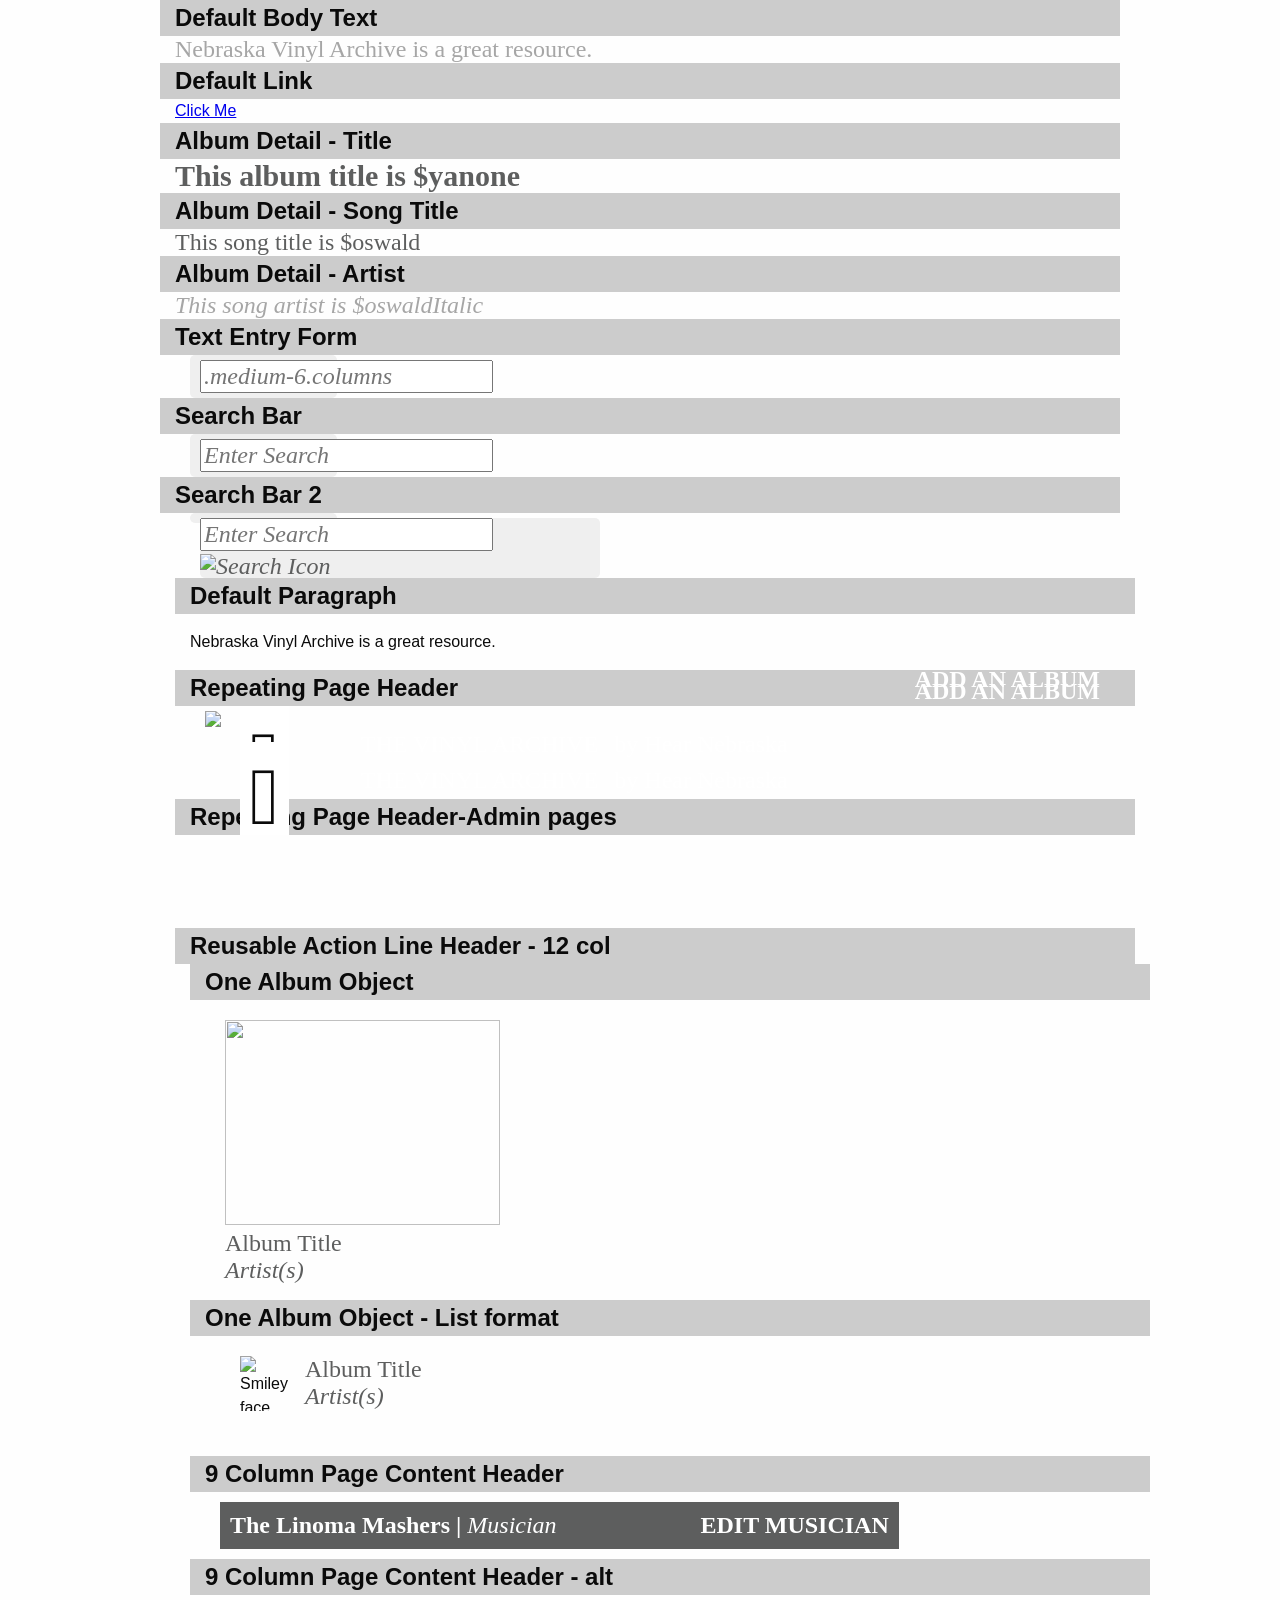
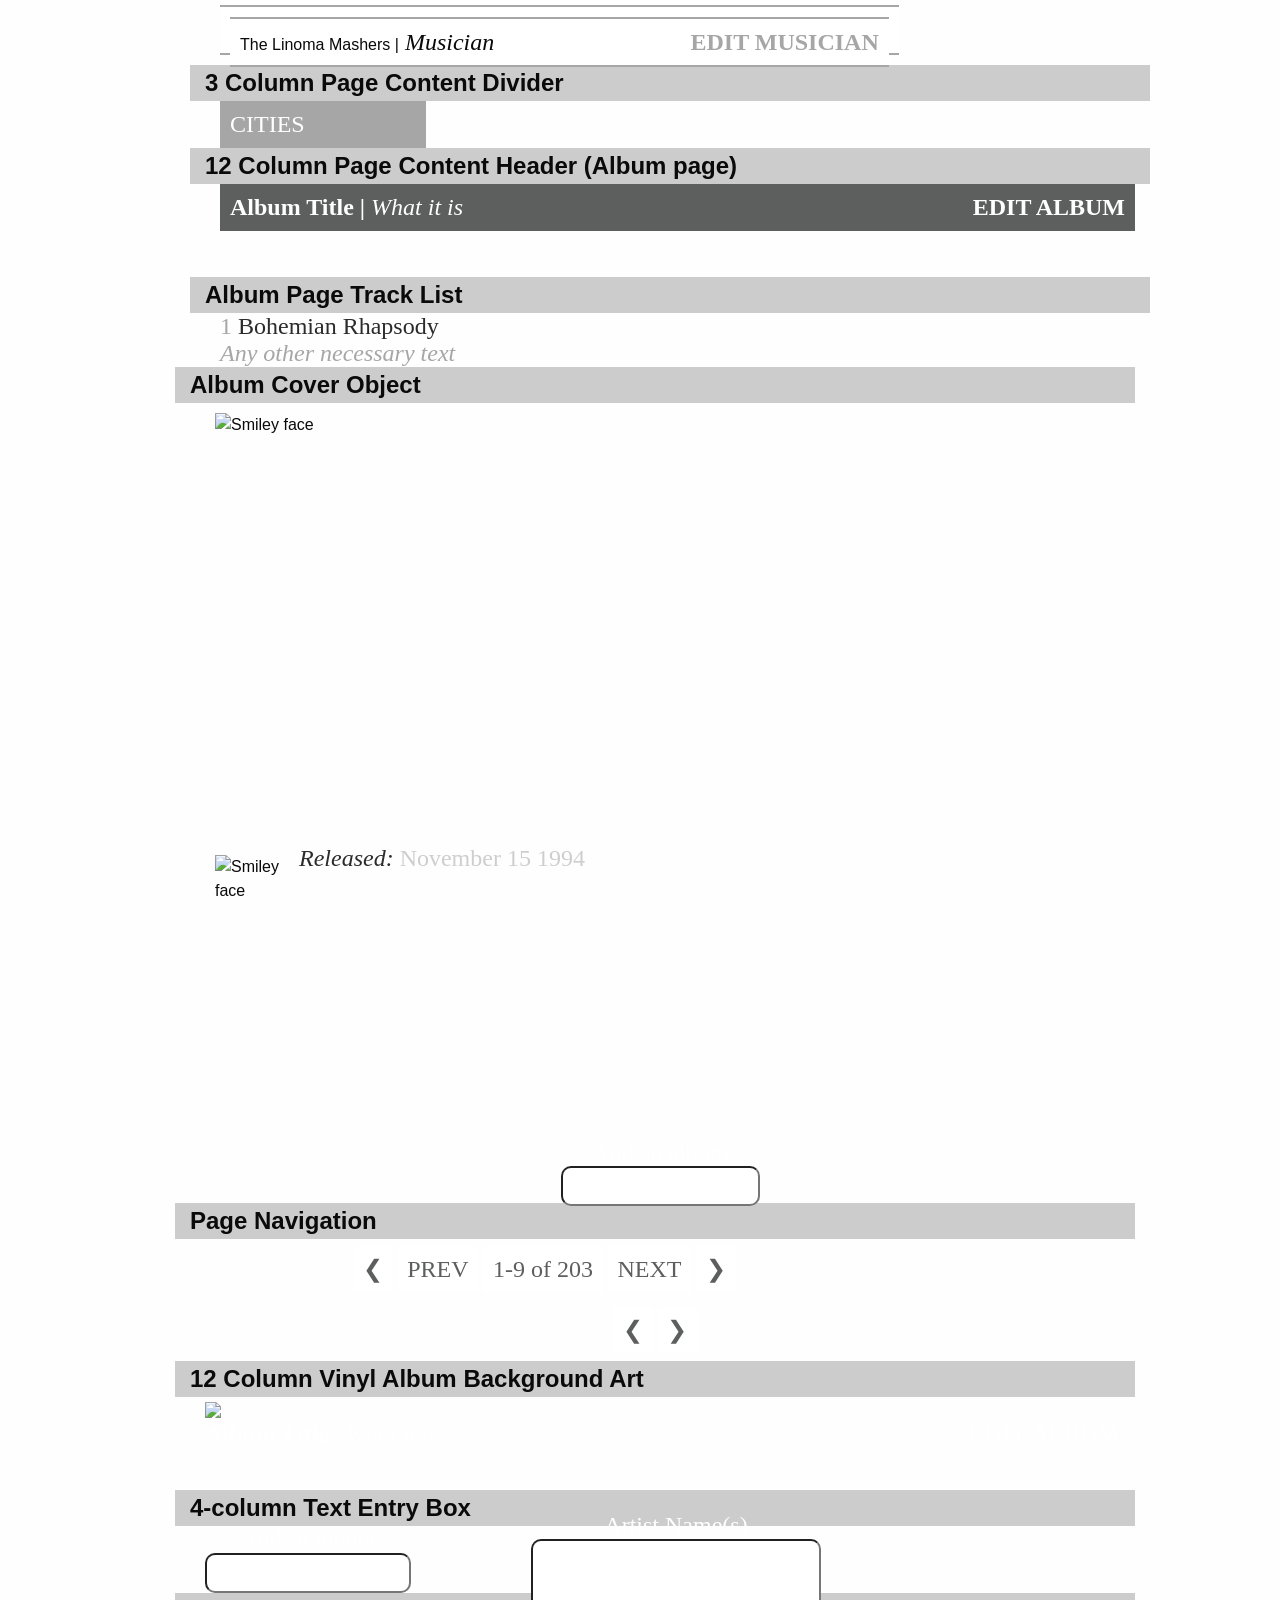
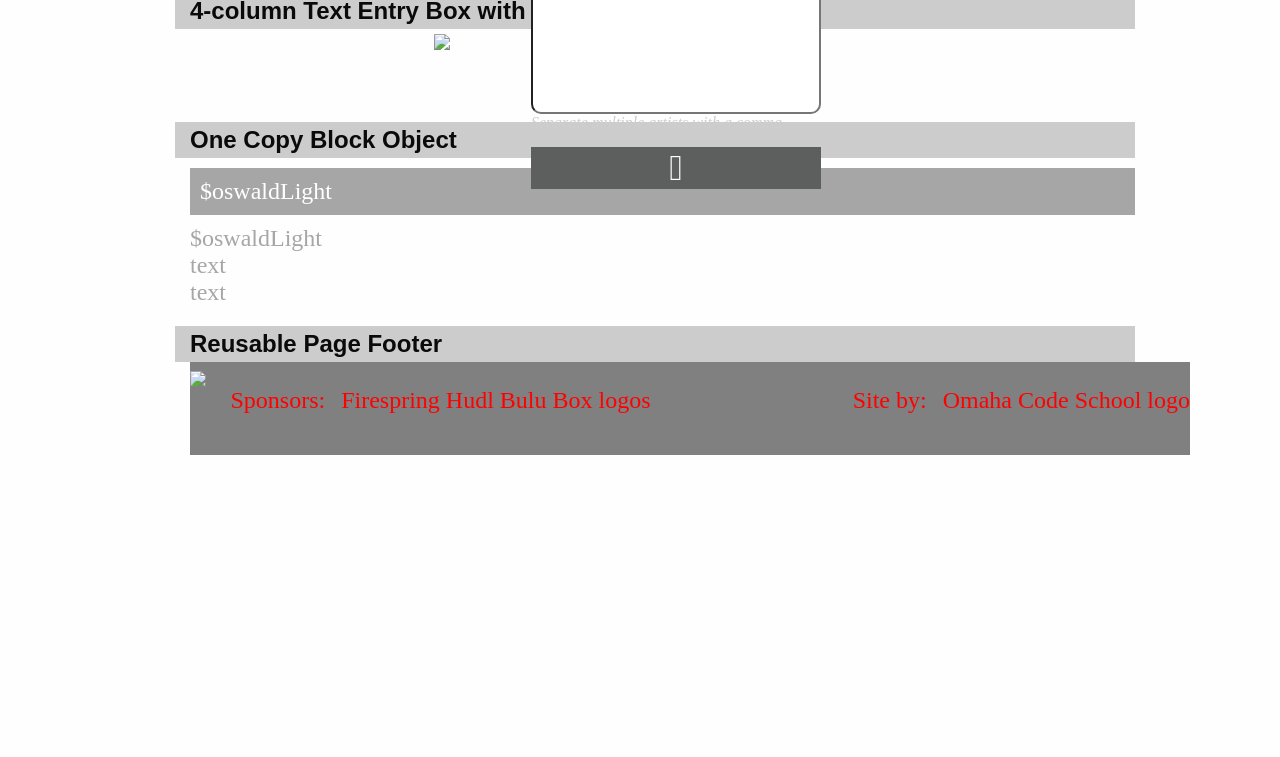
==== commit d4b6ac12: "several admin pages done" ====
--- a/dev/index.html
+++ b/dev/index.html
@@ -526,7 +526,24 @@
   </div>
 </div>
  
-
+<div class="row">
+    <div class="small-4 columns">
+      <div class="four-column-biography-text-entry-object">
+        <div class="four-column-biography-text-entry-box-title">
+          Artist Name(s)
+        </div>
+        <form>
+          <input class="four-column-biography-text-entry-box" type="text">
+        </form>
+        <div class="four-column-explanatory-text">
+         Separate multiple artists with a comma 
+        </div>
+        <div class="submit-button">
+          <i class="submit-button" href="where-it-submits-to"></i> 
+        </div>
+      </div>
+    </div>
+  </div>
 
 
 <!-- SCRIPTS -->
--- a/dev/css/global.css
+++ b/dev/css/global.css
@@ -1857,7 +1857,7 @@
   appearance: none;
   border-radius: 5px;
   background-color: #efefef;
-  width: 500px;
+  width: 33.3%;
   padding: 0px 0px;
   margin: 0px 0px; }
 
@@ -1989,10 +1989,12 @@
   padding-right: 20px; }
 
 .four-column-text-entry-object {
-  position: absolute;
-  width: 33.3%;
-  background-image: "/images/header-footer-backgrounds/record-background.png";
-  vertical-align: middle; }
+  position: relative;
+  width: 100%;
+  vertical-align: middle;
+  top: -500px;
+  right: -341px;
+  margin: 10px 0px; }
 
 .four-column-text-entry-box-title {
   display: block;
@@ -2000,8 +2002,7 @@
   font: normal lighter 1.5rem "Oswald";
   color: white;
   width: 100%;
-  text-align: center;
-  background: black; }
+  text-align: center; }
 
 .four-column-text-entry-box {
   display: block;
@@ -2009,7 +2010,14 @@
   height: 40px;
   width: 100%;
   border-radius: 10px 10px;
-  color: white; }
+  color: #5d5e5e;
+  font: normal normal 1.5rem "Oswald"; }
+
+.four-column-explanatory-text {
+  display: block;
+  position: relative;
+  font: italic lighter 1rem "Oswald";
+  color: #cecece; }
 
 .one-album-object {
   position: relative;
@@ -2099,6 +2107,7 @@
 .page-content-header-alt {
   background-color: #FFFFFF;
   width: 100%;
+  height: 50px;
   padding: 10px 10px;
   border-top-width: 2px;
   border-bottom-width: 2px;
@@ -2333,6 +2342,13 @@
   padding-left: 15px;
   background-position: center; }
 
+.container-admin-pages {
+  background-color: #5d5e5e;
+  max-width: 1000px;
+  height: 100%;
+  padding-left: 15px;
+  background-position: center; }
+
 .site-background {
   background-color: #5d5e5e;
   height: 100%;
@@ -2342,6 +2358,131 @@
   display: block;
   float: left; }
 
+.close-window-icon {
+  display: block;
+  position: relative;
+  float: right;
+  background: #FFF;
+  font: normal normal 1.5rem "Oswald";
+  color: #5d5e5e;
+  top: -900px; }
+
+.submit-button {
+  display: block;
+  position: relative;
+  background: #5d5e5e;
+  font: normal normal 80px "HN-icons";
+  font-size: 36px;
+  color: white;
+  margin: 15px 0px;
+  text-align: center; }
+
+.four-column-biography-text-entry-object {
+  position: relative;
+  width: 100%;
+  vertical-align: middle;
+  top: -553px;
+  right: -341px;
+  margin: 10px 0px; }
+
+.four-column-biography-text-entry-box-title {
+  display: block;
+  position: relative;
+  font: normal lighter 1.5rem "Oswald";
+  color: white;
+  width: 100%;
+  text-align: center;
+  background: none; }
+
+.four-column-biography-text-entry-box {
+  display: block;
+  position: relative;
+  height: 175px;
+  width: 100%;
+  border-radius: 10px 10px;
+  color: #5d5e5e;
+  font: normal normal 1.5rem "Oswald"; }
+
+.four-column-explanatory-text {
+  display: block;
+  position: relative;
+  font: italic lighter 1rem "Oswald";
+  color: #cecece; }
+
+.four-column-extra-info-text-entry-object {
+  position: relative;
+  width: 100%;
+  vertical-align: middle;
+  top: -553px;
+  right: -341px;
+  margin: 10px 0px; }
+  .four-column-extra-info-text-entry-object .four-column-extra-info-text-entry-box-title {
+    display: block;
+    position: relative;
+    font: normal lighter 1.5rem "Oswald";
+    color: white;
+    width: 100%;
+    text-align: center;
+    background: none; }
+
+.two-column-add-tracks-one-text-entry-box-title {
+  display: block;
+  position: relative;
+  font: normal lighter 1.5rem "Oswald";
+  color: white;
+  width: 100%;
+  text-align: center;
+  background: none; }
+
+.two-column-text-entry-box {
+  display: block;
+  position: relative;
+  height: 40px;
+  width: 100%;
+  border-radius: 10px 10px;
+  color: black;
+  font: normal lighter 1.5rem "Oswald";
+  top: -486px;
+  right: -341px; }
+
+.two-column-explanatory-text {
+  display: block;
+  position: relative;
+  font: italic lighter 1rem "Oswald";
+  color: #cecece;
+  right: -488px;
+  top: -601px; }
+
+.plus-sign-icon {
+  display: block;
+  position: relative;
+  font: normal lighter 1.5rem "Oswald";
+  font-size: 54px;
+  color: black;
+  top: -584px;
+  right: -650px;
+  border-color: none;
+  background-size: 40px 0px;
+  background-color: #cecece; }
+
+.four-column-add-tracks-text-entry-object {
+  position: relative;
+  width: 100%;
+  vertical-align: middle;
+  top: -496px;
+  right: -341px;
+  margin: 10px 0px; }
+
+.add-tracks-pagination {
+  position: relative;
+  display: block;
+  color: #5d5e5e;
+  font: normal normal 1.5rem "Oswald";
+  text-decoration: none;
+  border-radius: 4px 4px 0 0;
+  top: -586px;
+  right: -427px; }
+
 .musician-photo-large {
   position: relative;
   width: 100%;
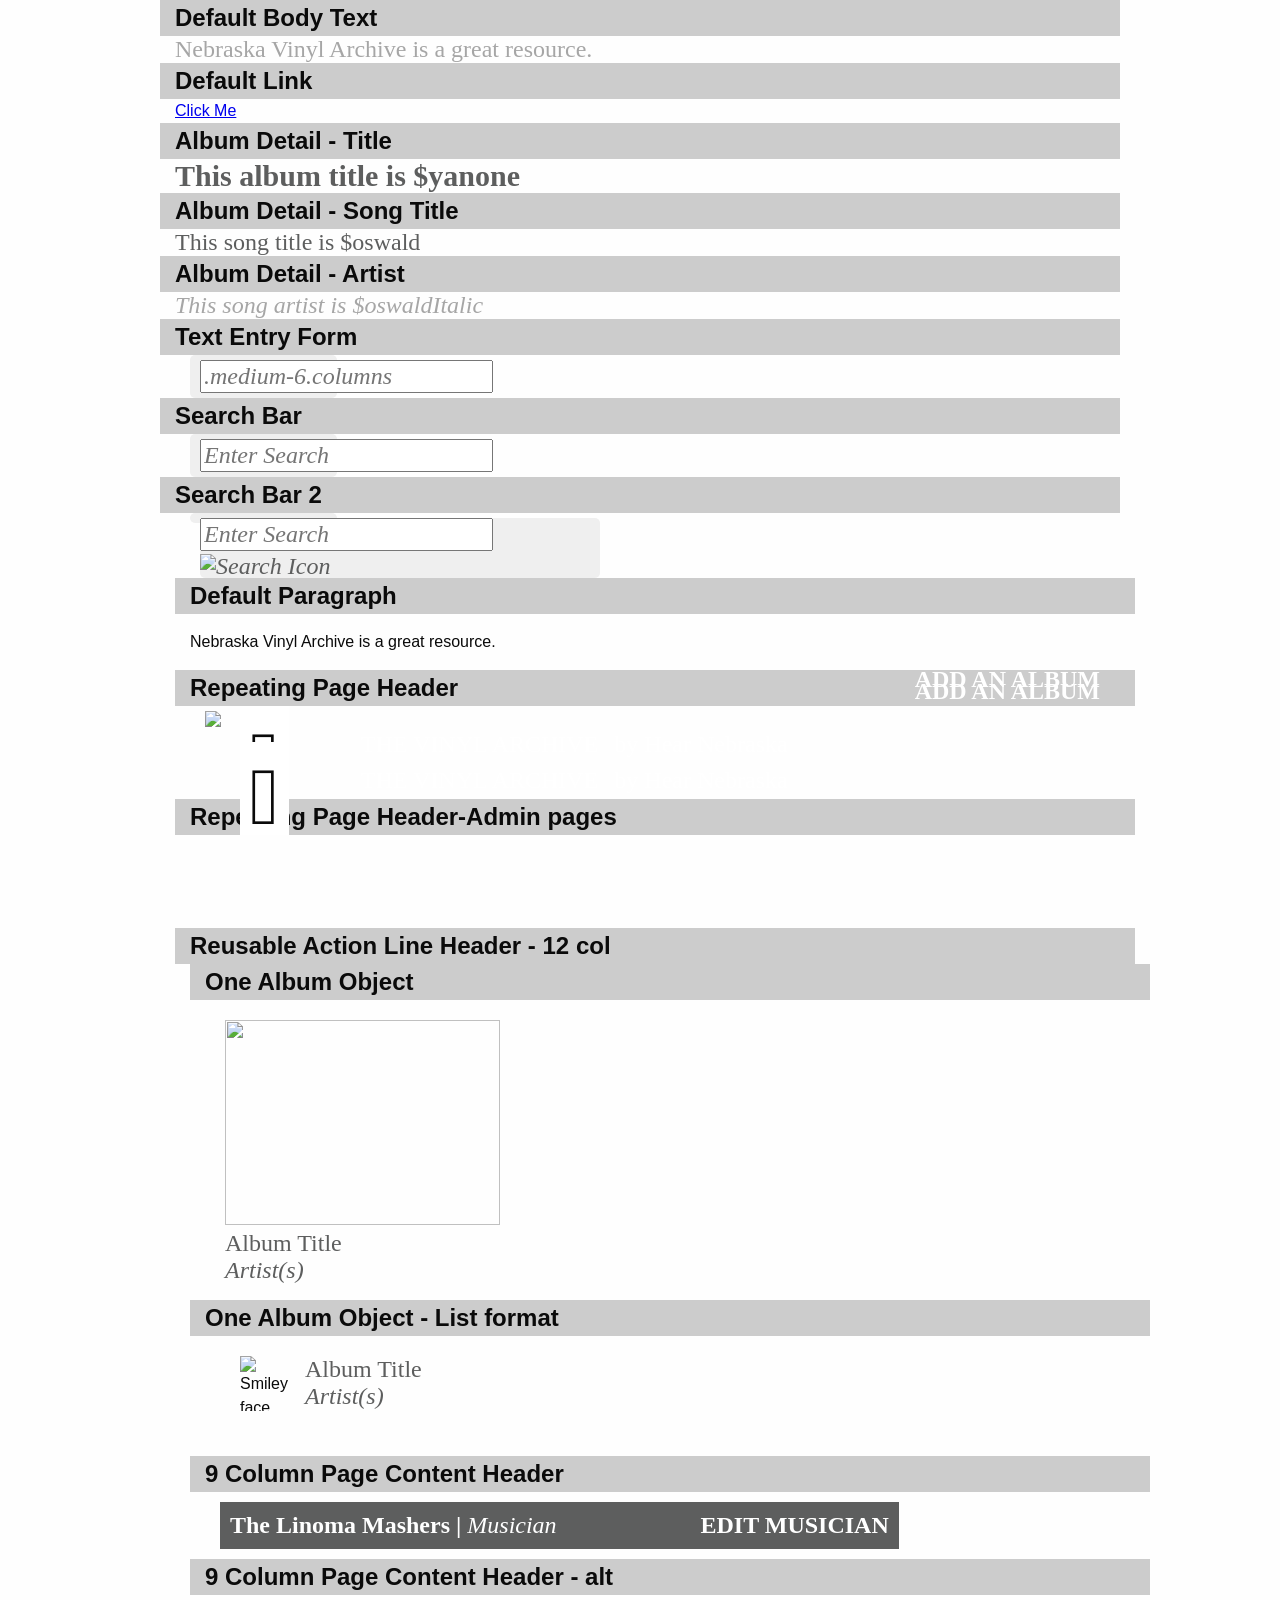
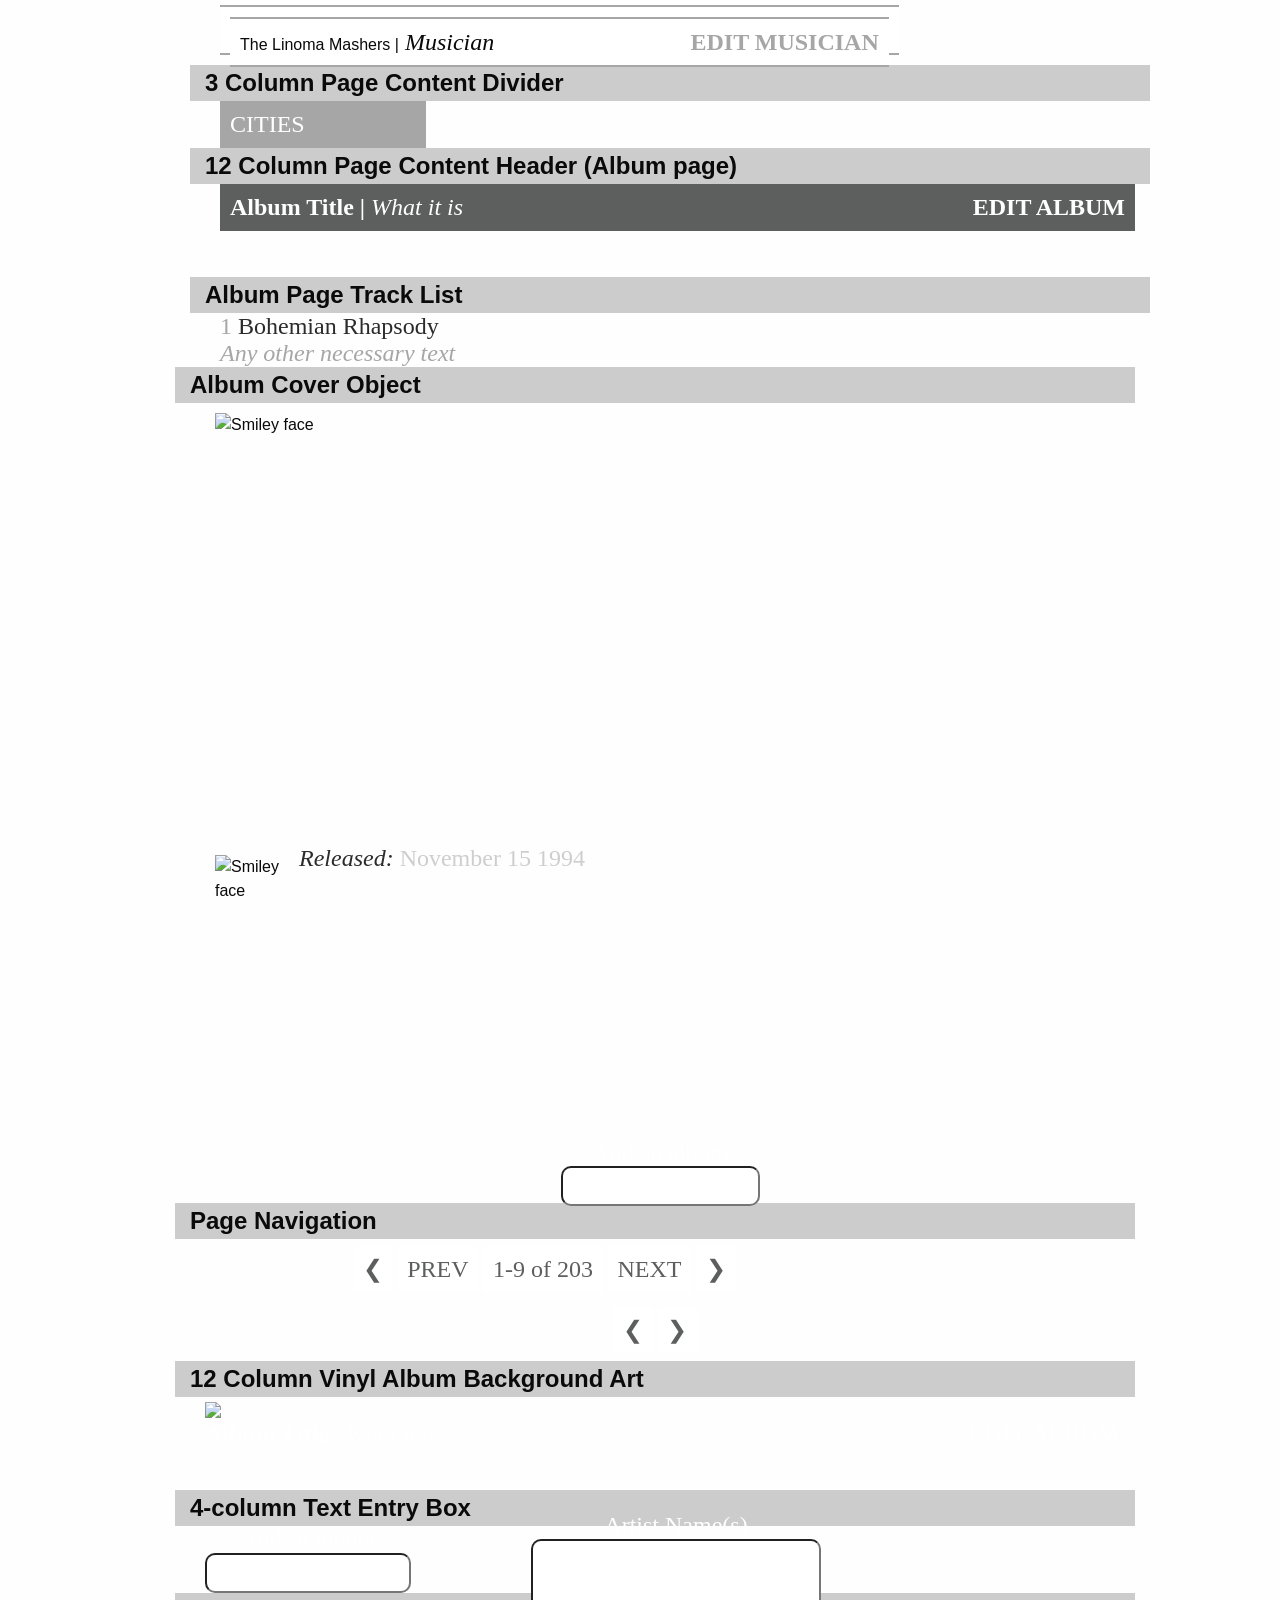
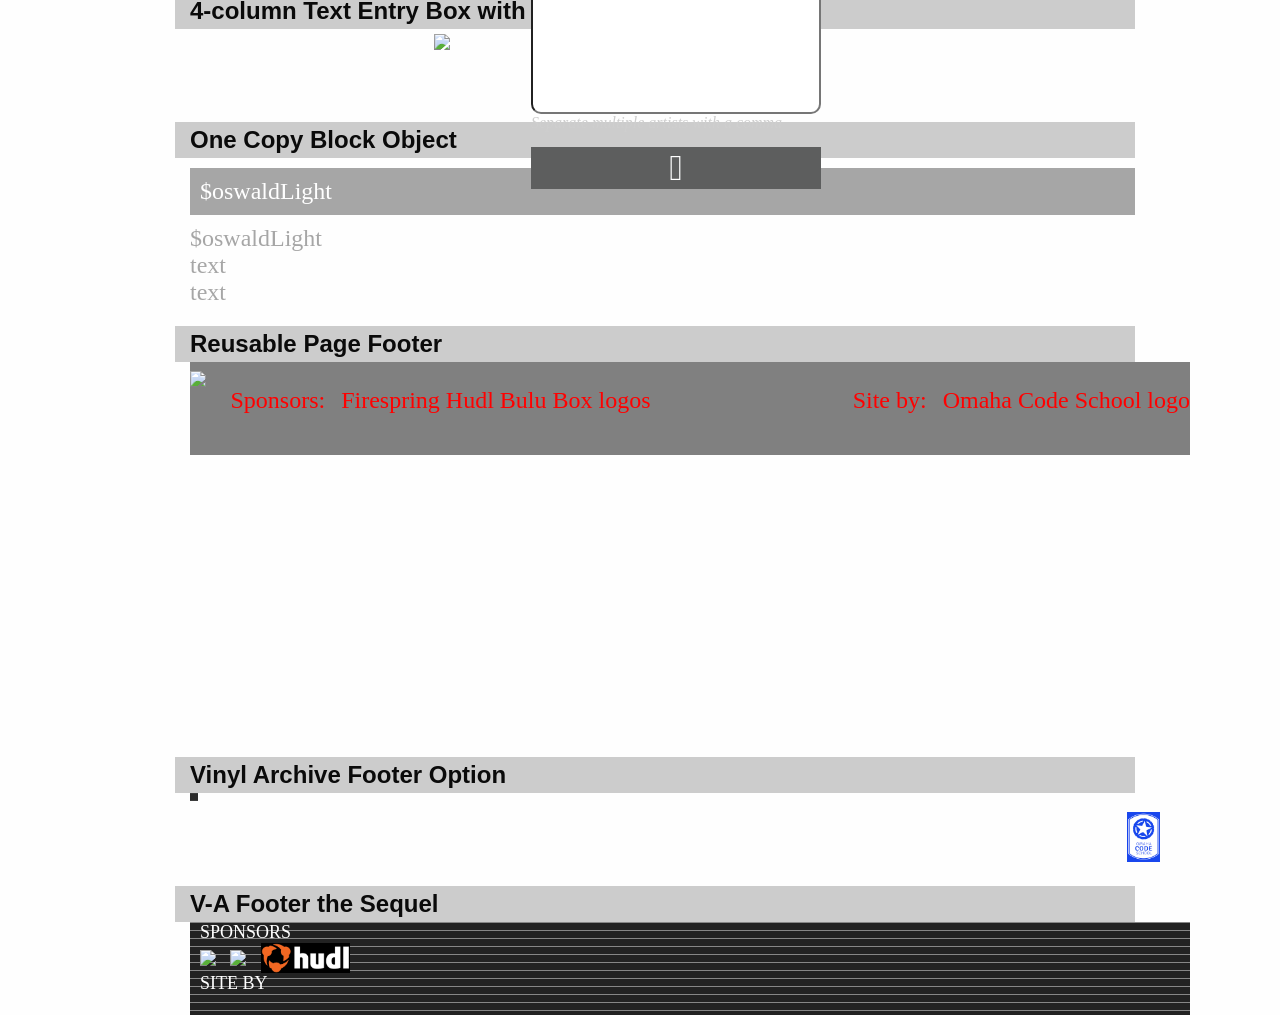
==== commit b8eae9e7: "remaking the footer for more stable code" ====
--- a/dev/index.html
+++ b/dev/index.html
@@ -546,6 +546,44 @@
   </div>
 
 
+
+<div class="style_guide_item">
+  <div class="style_guide_header">
+        Vinyl Archive Footer Option
+    </div>
+    <div class="row">
+    <div class="small-12 columns"> 
+
+    <div class="vinyl-archive-footer-option">
+          <img class="vinyl-archive-footer-option" src="images/footer-background_2x.png">
+        </div>
+
+      </div>
+    </div>
+</div>
+
+
+
+
+  <div class="style_guide_item">
+  <div class="style_guide_header">
+        V-A Footer the Sequel
+  </div>
+    <div class="row">
+      <div class="small-12 columns">
+        <div class="v-a-footer-container2">    
+          <div class="v-a-footer-background2">
+          <div class="v-a-footer-text2">SPONSORS</div>
+          <img class="v-a-footer-image2" src="/images/logo-firespring-reverse.png">
+          <img class="v-a-footer-image2" src="/images/bulu-box.png">
+          <img class="v-a-footer-image2" src="images/hudl.png">
+          <div class="v-a-footer-design-credit-text2">SITE BY</div>
+          <img class="v-a-footer-design-credit-image2" src="images/omaha-code-school.png"> 
+        </div>  
+      </div>
+    </div>
+  </div>
+
 <!-- SCRIPTS -->
 <script src="js/site/global.js" type="text/javascript"></script>
 
--- a/dev/css/global.css
+++ b/dev/css/global.css
@@ -2483,6 +2483,119 @@
   top: -586px;
   right: -427px; }
 
+.vinyl-archive-footer-option {
+  width: 8px;
+  height: 8px;
+  background-width: 960px;
+  background-height: 93px;
+  background: "images/footer-background_2x.png";
+  background-repeat: repeat;
+  margin-bottom: 40px;
+  /* Standard syntax */ }
+
+.vinyl-archive-footer-experiment {
+  color: white;
+  background: linear-gradient(to bottom, #cecece, #cecece 12%, #222222 12%, #222222);
+  background-size: 100% 8px; }
+
+.v-a-footer-background {
+  color: white;
+  background: linear-gradient(to bottom, #868686, #868686 12%, #222222 12%, #222222);
+  background-size: 100% 8px;
+  max-height: 93px;
+  padding: 30px 0px 0px 0px; }
+
+.v-a-footer-text {
+  color: white;
+  font: normal normal 1.5rem "Oswald";
+  font-size: 18px;
+  margin-left: 10px; }
+
+.v-a-footer-image {
+  display: inline-block;
+  position: relative;
+  max-height: 30px;
+  max-width: auto;
+  content: "/images/bulu-box.png";
+  margin-left: 10px;
+  top: -80px;
+  right: -96px; }
+
+.v-a-footer-design-credit-text {
+  color: white;
+  font: normal normal 1.5rem "Oswald";
+  font-size: 18px;
+  margin-left: 10px;
+  display: inline-block;
+  position: relative; }
+
+.v-a-footer-design-credit-image {
+  display: block;
+  position: relative;
+  float: right;
+  max-height: 50px;
+  max-width: auto;
+  content: "/images/omaha-code-school.png";
+  margin-left: 10px;
+  top: -182px;
+  left: -30px; }
+
+.v-a-footer-container2 {
+  width: 1000px;
+  height: 93px; }
+
+.v-a-footer-background2 {
+  color: white;
+  background: linear-gradient(to bottom, #868686, #868686 12%, #222222 12%, #222222);
+  background-size: 100% 8px;
+  height: 93px; }
+
+.v-a-footer-text2 {
+  color: white;
+  font: normal normal 1.5rem "Oswald";
+  font-size: 18px;
+  margin-left: 10px; }
+
+.v-a-footer-image2 {
+  display: inline-block;
+  position: relative;
+  max-height: 30px;
+  max-width: auto;
+  margin-left: 10px; }
+
+.v-a-footer-design-credit-image2 {
+  display: block;
+  position: relative;
+  float: right;
+  max-height: 50px;
+  max-width: auto;
+  margin-left: 10px;
+  top: -182px;
+  left: -30px; }
+
+.v-a-footer-design-credit-text2 {
+  color: white;
+  font: normal normal 1.5rem "Oswald";
+  font-size: 18px;
+  margin-left: 10px;
+  display: block;
+  position: relative; }
+
+.module {
+  background: red;
+  border: 1px solid #ccc;
+  margin: 3%; }
+  .module > h2 {
+    padding: 1rem;
+    margin: 0 0 0.5rem 0; }
+  .module > p {
+    padding: 0 1rem; }
+
+.stripe-5 {
+  color: orange;
+  background: linear-gradient(to bottom, #5d9634, #5d9634 50%, #538c2b 50%, #538c2b);
+  background-size: 100% 20px; }
+
 .musician-photo-large {
   position: relative;
   width: 100%;
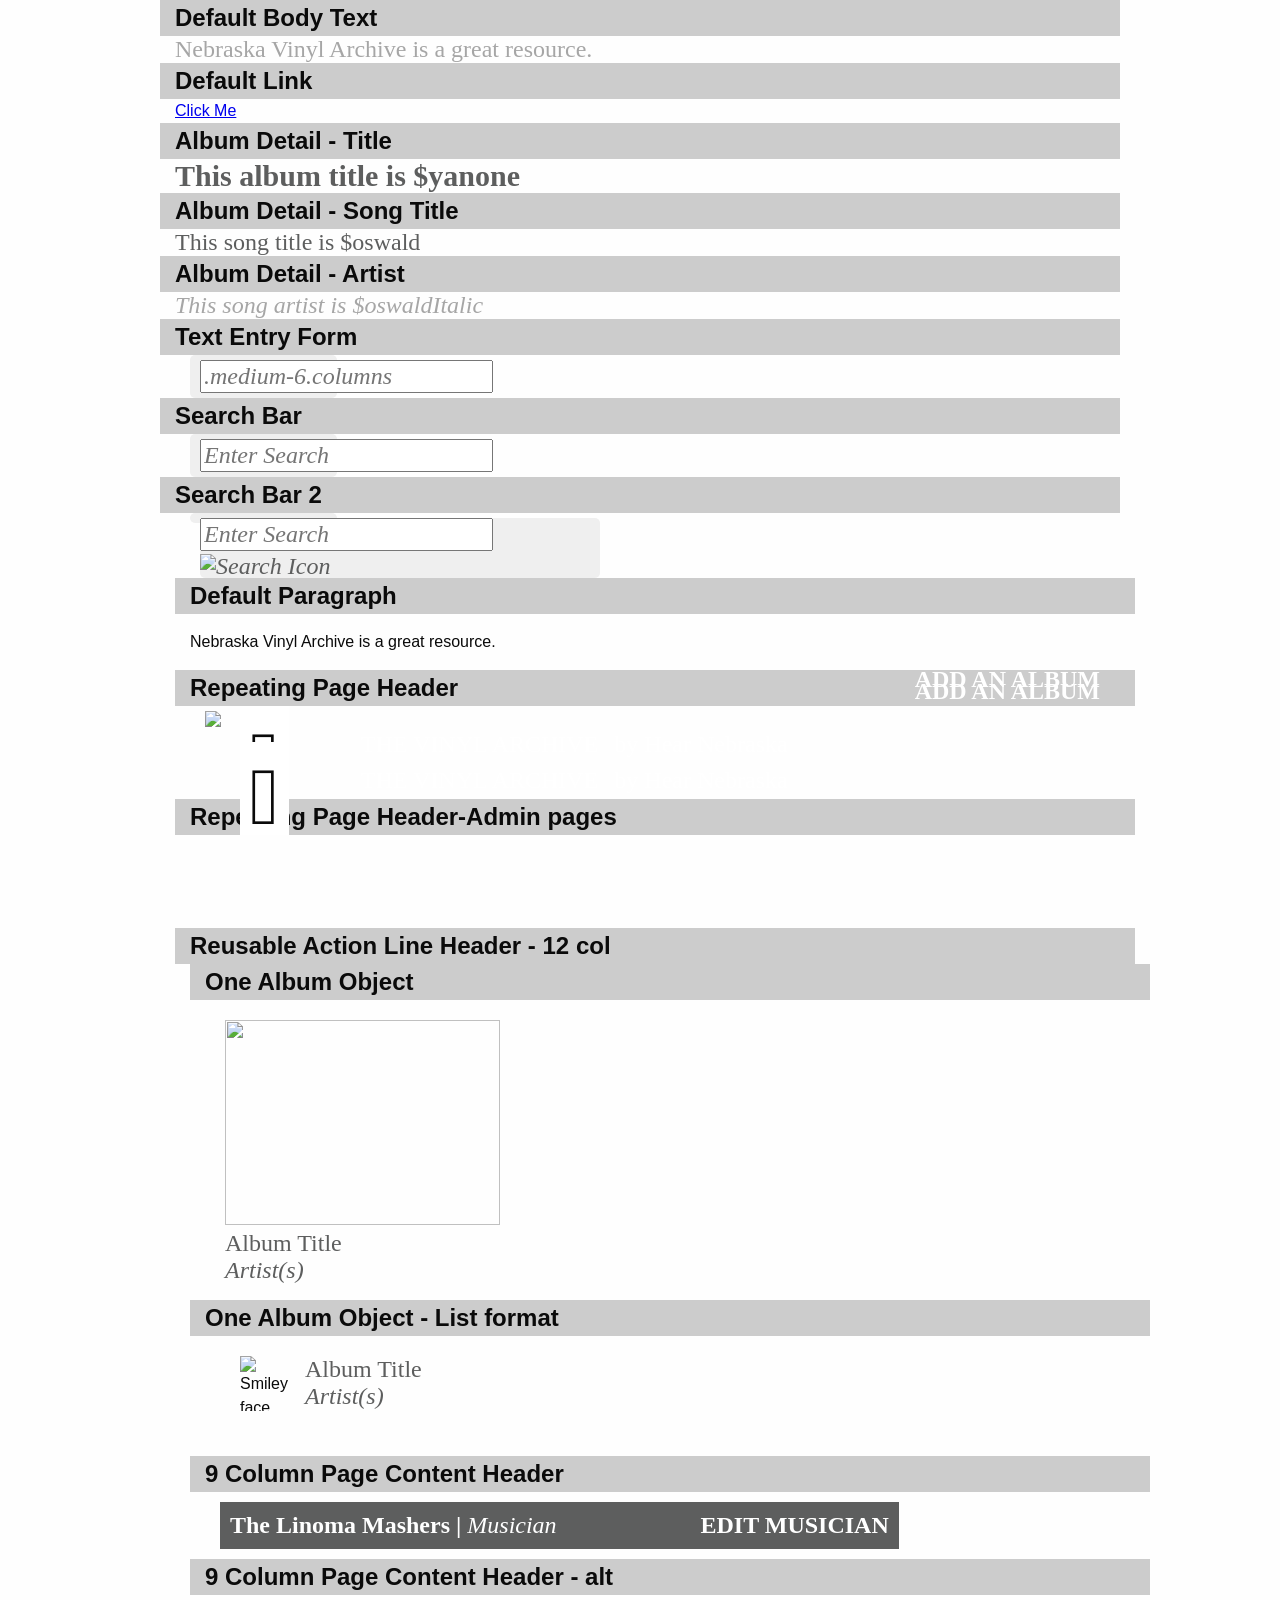
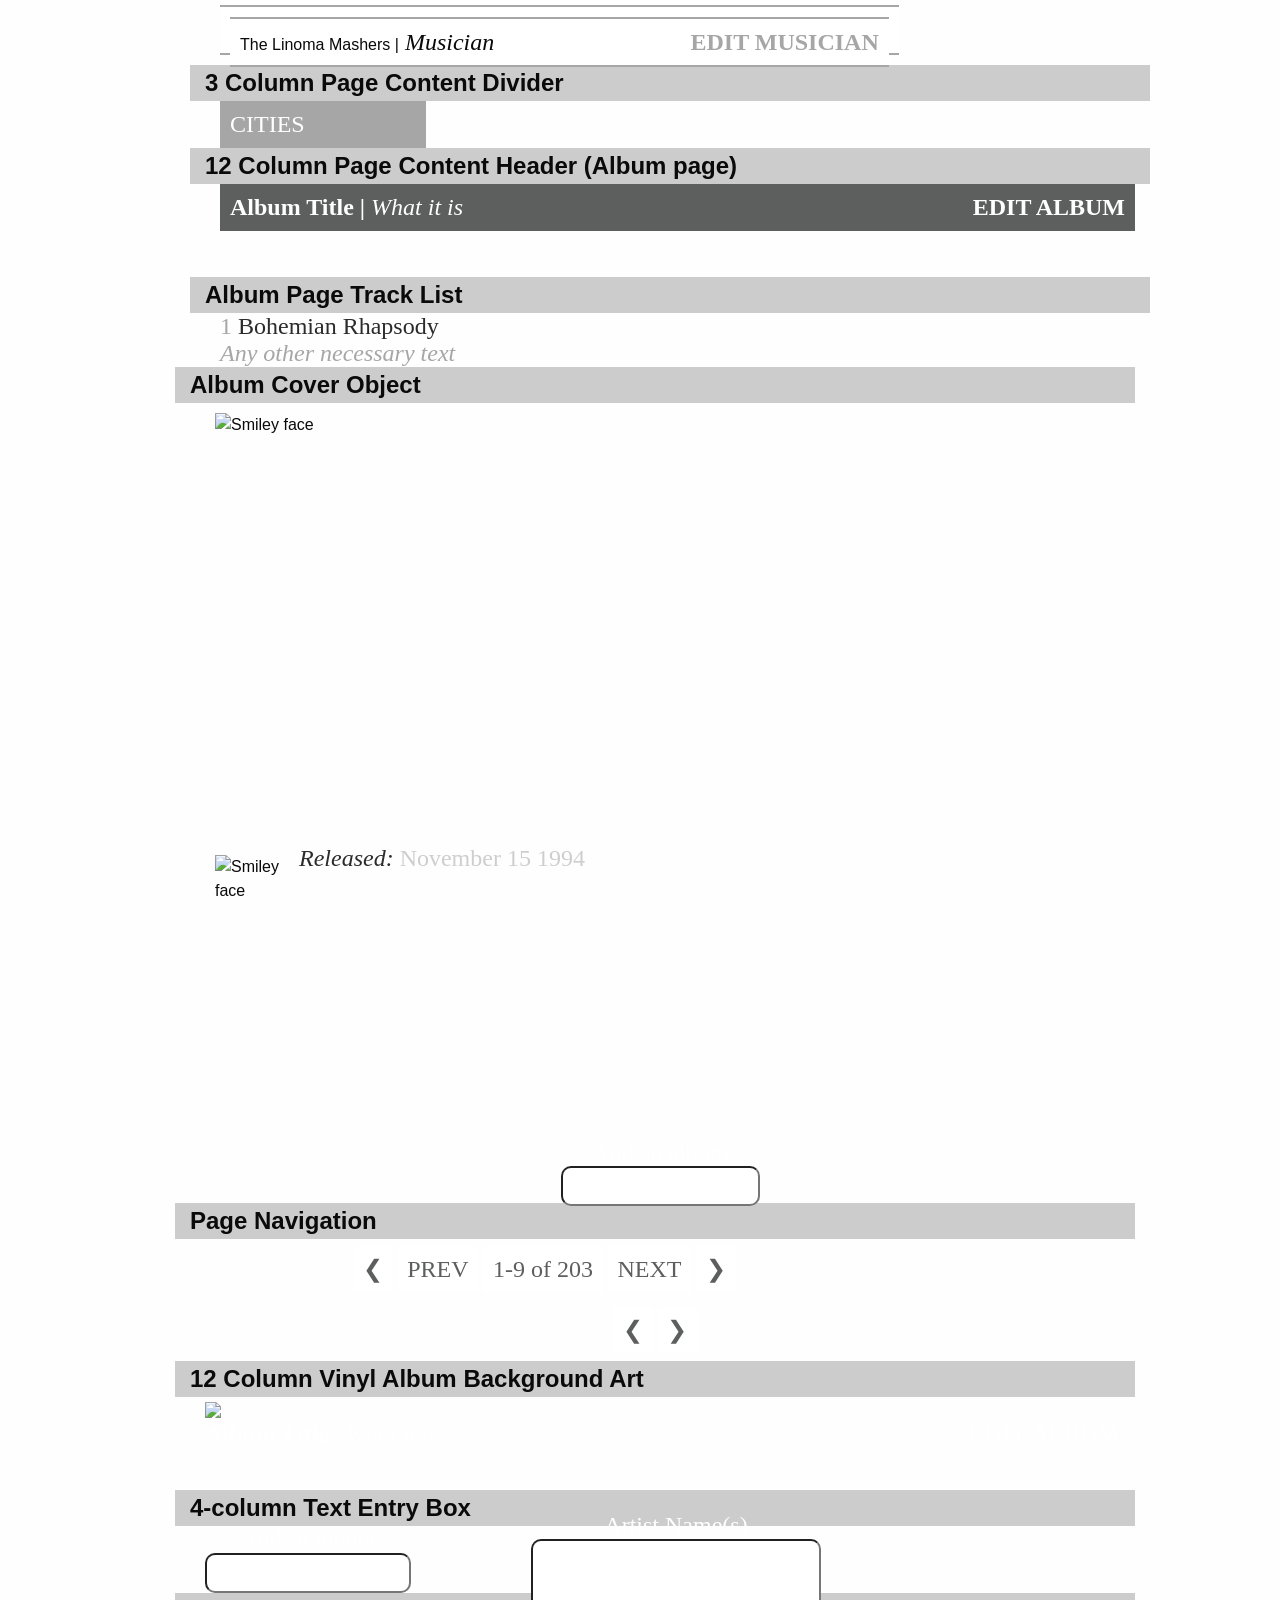
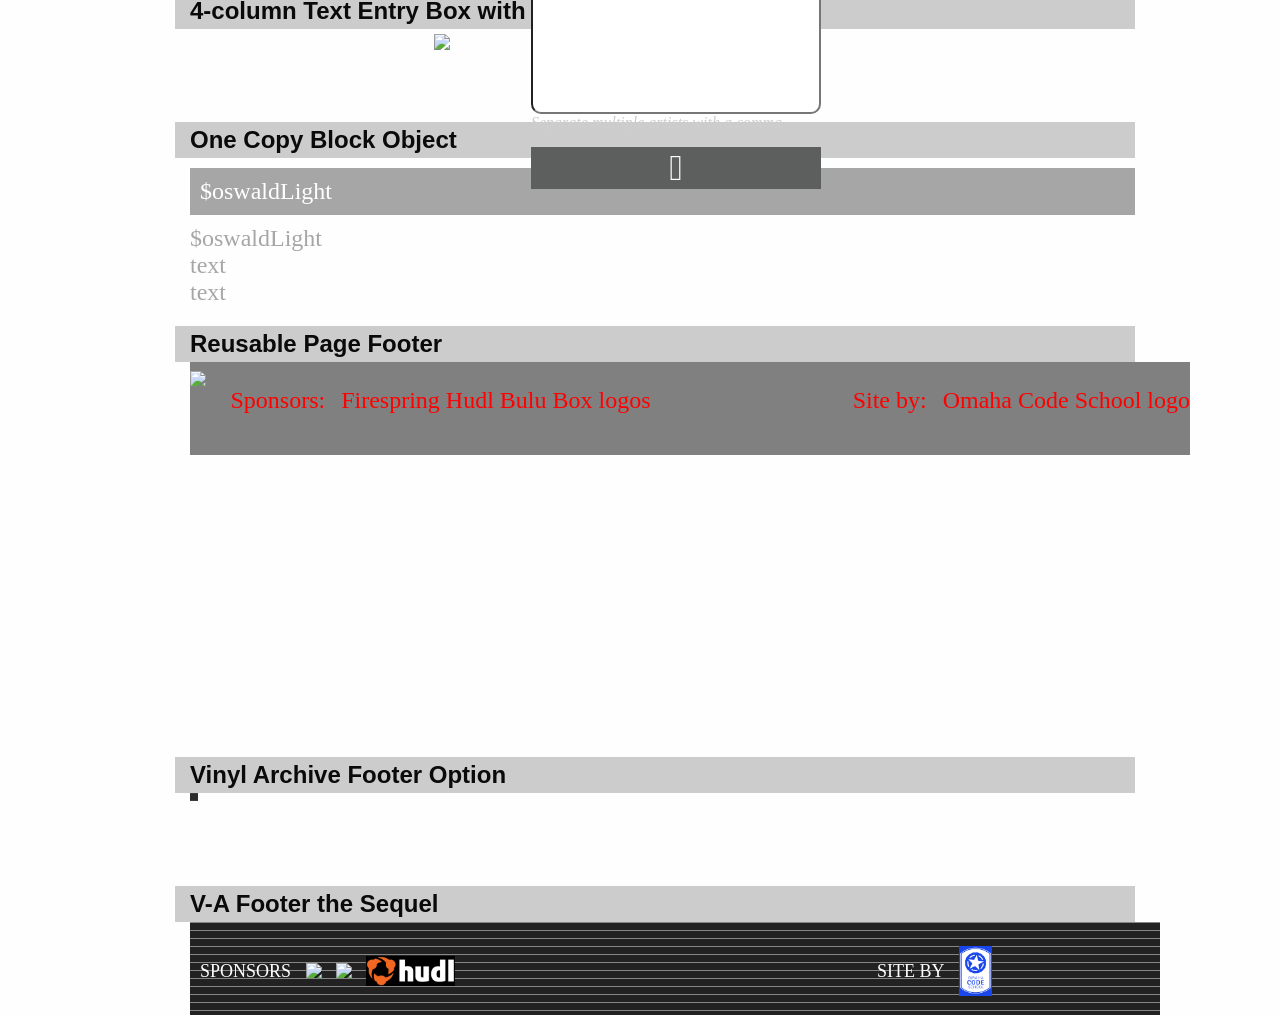
==== commit 8595f489: "new footer done starting on 2nd level header" ====
--- a/dev/index.html
+++ b/dev/index.html
@@ -569,20 +569,21 @@
   <div class="style_guide_header">
         V-A Footer the Sequel
   </div>
+  
     <div class="row">
       <div class="small-12 columns">
         <div class="v-a-footer-container2">    
           <div class="v-a-footer-background2">
-          <div class="v-a-footer-text2">SPONSORS</div>
-          <img class="v-a-footer-image2" src="/images/logo-firespring-reverse.png">
-          <img class="v-a-footer-image2" src="/images/bulu-box.png">
-          <img class="v-a-footer-image2" src="images/hudl.png">
-          <div class="v-a-footer-design-credit-text2">SITE BY</div>
-          <img class="v-a-footer-design-credit-image2" src="images/omaha-code-school.png"> 
-        </div>  
-      </div>
-    </div>
-  </div>
+            <div class="v-a-footer-text2">SPONSORS</div>
+            <img class="v-a-footer-image2" src="/images/logo-firespring-reverse.png">
+            <img class="v-a-footer-image2" src="/images/bulu-box.png">
+            <img class="v-a-footer-image2" src="images/hudl.png">
+            <div class="v-a-footer-design-credit-text2">SITE BY</div>
+            <img class="v-a-footer-design-credit-image2" src="images/omaha-code-school.png"> 
+          </div>  
+        </div>
+      </div>
+    </div>
 
 <!-- SCRIPTS -->
 <script src="js/site/global.js" type="text/javascript"></script>
--- a/dev/css/global.css
+++ b/dev/css/global.css
@@ -2498,103 +2498,52 @@
   background: linear-gradient(to bottom, #cecece, #cecece 12%, #222222 12%, #222222);
   background-size: 100% 8px; }
 
-.v-a-footer-background {
+.v-a-footer-container2 {
+  width: 970px;
+  height: 93px; }
+
+.v-a-footer-background2 {
   color: white;
   background: linear-gradient(to bottom, #868686, #868686 12%, #222222 12%, #222222);
   background-size: 100% 8px;
-  max-height: 93px;
-  padding: 30px 0px 0px 0px; }
-
-.v-a-footer-text {
-  color: white;
-  font: normal normal 1.5rem "Oswald";
-  font-size: 18px;
-  margin-left: 10px; }
-
-.v-a-footer-image {
-  display: inline-block;
-  position: relative;
-  max-height: 30px;
-  max-width: auto;
-  content: "/images/bulu-box.png";
-  margin-left: 10px;
-  top: -80px;
-  right: -96px; }
-
-.v-a-footer-design-credit-text {
+  height: 93px;
+  vertical-align: middle;
+  padding-top: 24px; }
+
+.v-a-footer-text2 {
   color: white;
   font: normal normal 1.5rem "Oswald";
   font-size: 18px;
   margin-left: 10px;
+  position: relative;
   display: inline-block;
-  position: relative; }
-
-.v-a-footer-design-credit-image {
-  display: block;
-  position: relative;
-  float: right;
+  vertical-align: middle; }
+
+.v-a-footer-image2 {
+  display: inline-block;
+  position: relative;
+  max-height: 30px;
+  max-width: auto;
+  vertical-align: middle;
+  margin-left: 10px; }
+
+.v-a-footer-design-credit-image2 {
+  display: inline-block;
+  position: relative;
+  /* float: right; */
   max-height: 50px;
   max-width: auto;
-  content: "/images/omaha-code-school.png";
-  margin-left: 10px;
-  top: -182px;
-  left: -30px; }
-
-.v-a-footer-container2 {
-  width: 1000px;
-  height: 93px; }
-
-.v-a-footer-background2 {
-  color: white;
-  background: linear-gradient(to bottom, #868686, #868686 12%, #222222 12%, #222222);
-  background-size: 100% 8px;
-  height: 93px; }
-
-.v-a-footer-text2 {
-  color: white;
-  font: normal normal 1.5rem "Oswald";
-  font-size: 18px;
+  vertical-align: middle;
   margin-left: 10px; }
-
-.v-a-footer-image2 {
-  display: inline-block;
-  position: relative;
-  max-height: 30px;
-  max-width: auto;
-  margin-left: 10px; }
-
-.v-a-footer-design-credit-image2 {
-  display: block;
-  position: relative;
-  float: right;
-  max-height: 50px;
-  max-width: auto;
-  margin-left: 10px;
-  top: -182px;
-  left: -30px; }
 
 .v-a-footer-design-credit-text2 {
   color: white;
   font: normal normal 1.5rem "Oswald";
   font-size: 18px;
-  margin-left: 10px;
-  display: block;
-  position: relative; }
-
-.module {
-  background: red;
-  border: 1px solid #ccc;
-  margin: 3%; }
-  .module > h2 {
-    padding: 1rem;
-    margin: 0 0 0.5rem 0; }
-  .module > p {
-    padding: 0 1rem; }
-
-.stripe-5 {
-  color: orange;
-  background: linear-gradient(to bottom, #5d9634, #5d9634 50%, #538c2b 50%, #538c2b);
-  background-size: 100% 20px; }
+  display: inline-block;
+  position: relative;
+  vertical-align: middle;
+  margin-left: 43%; }
 
 .musician-photo-large {
   position: relative;
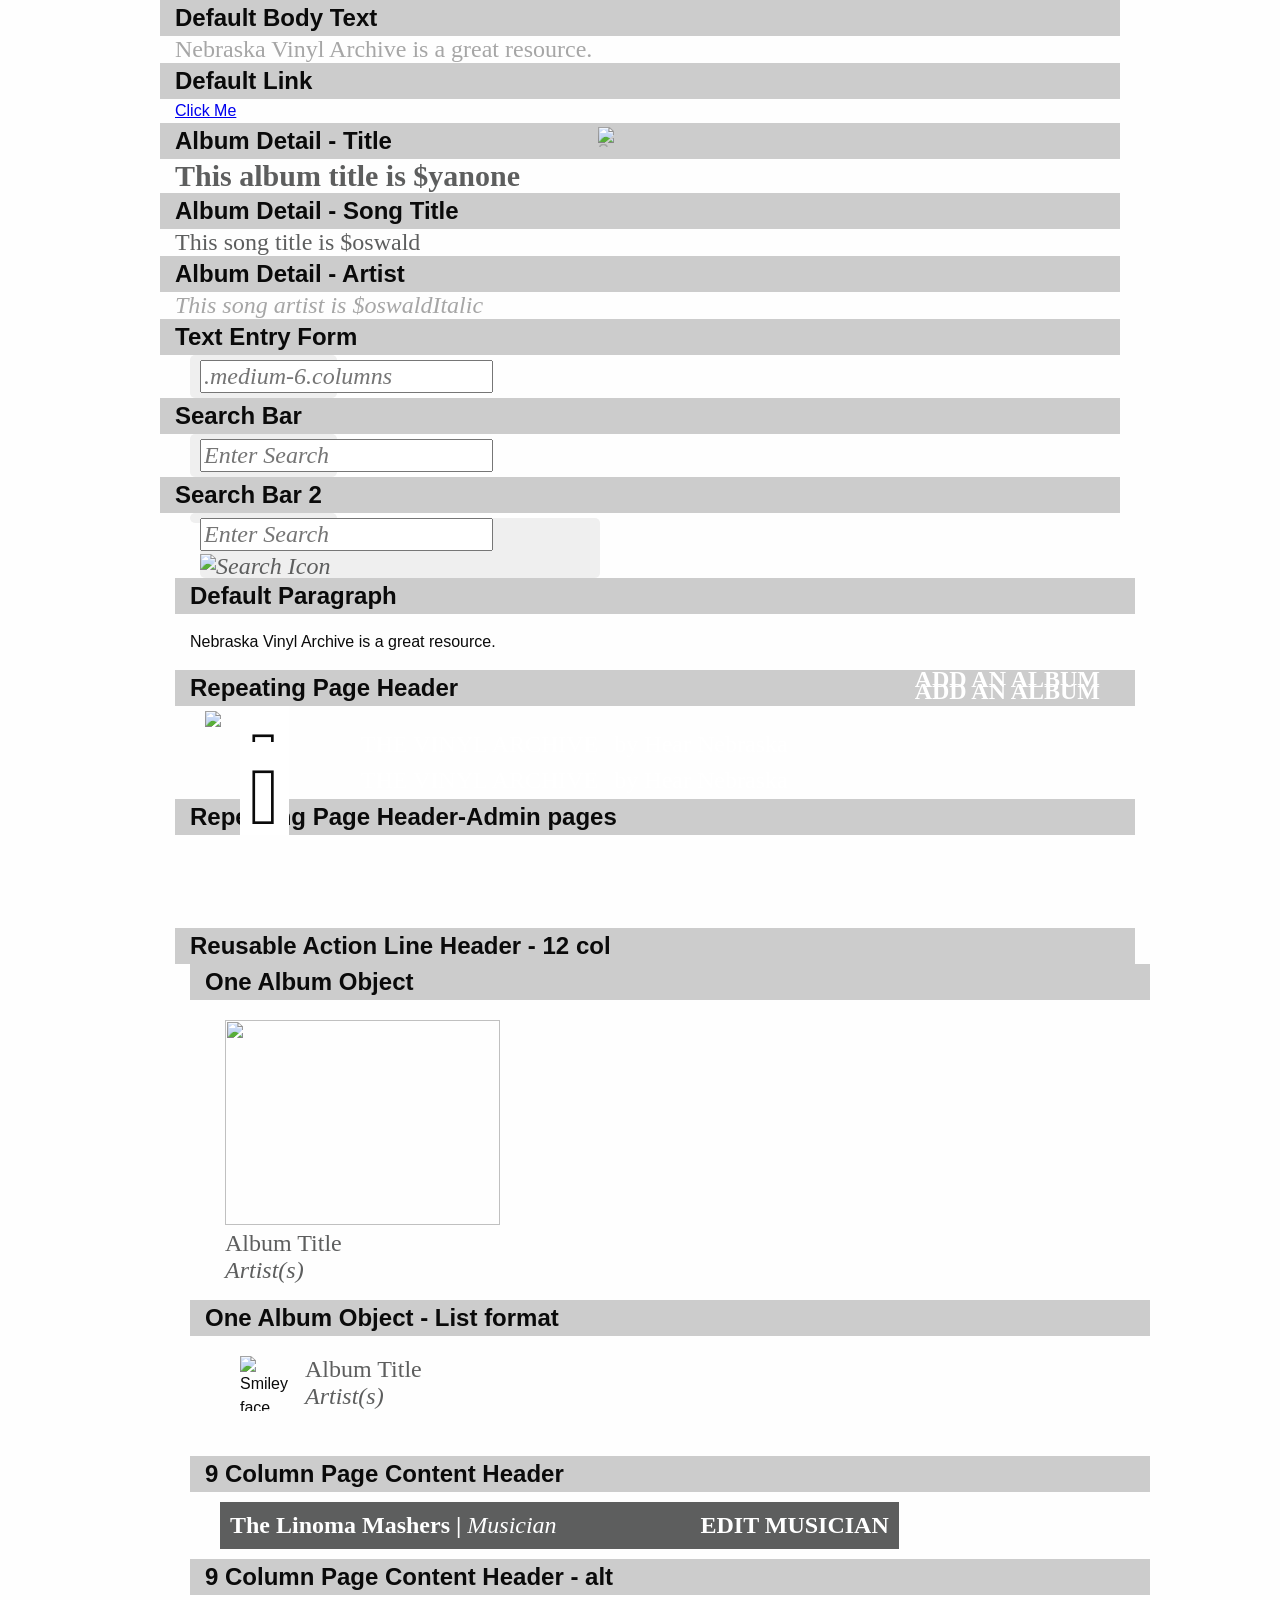
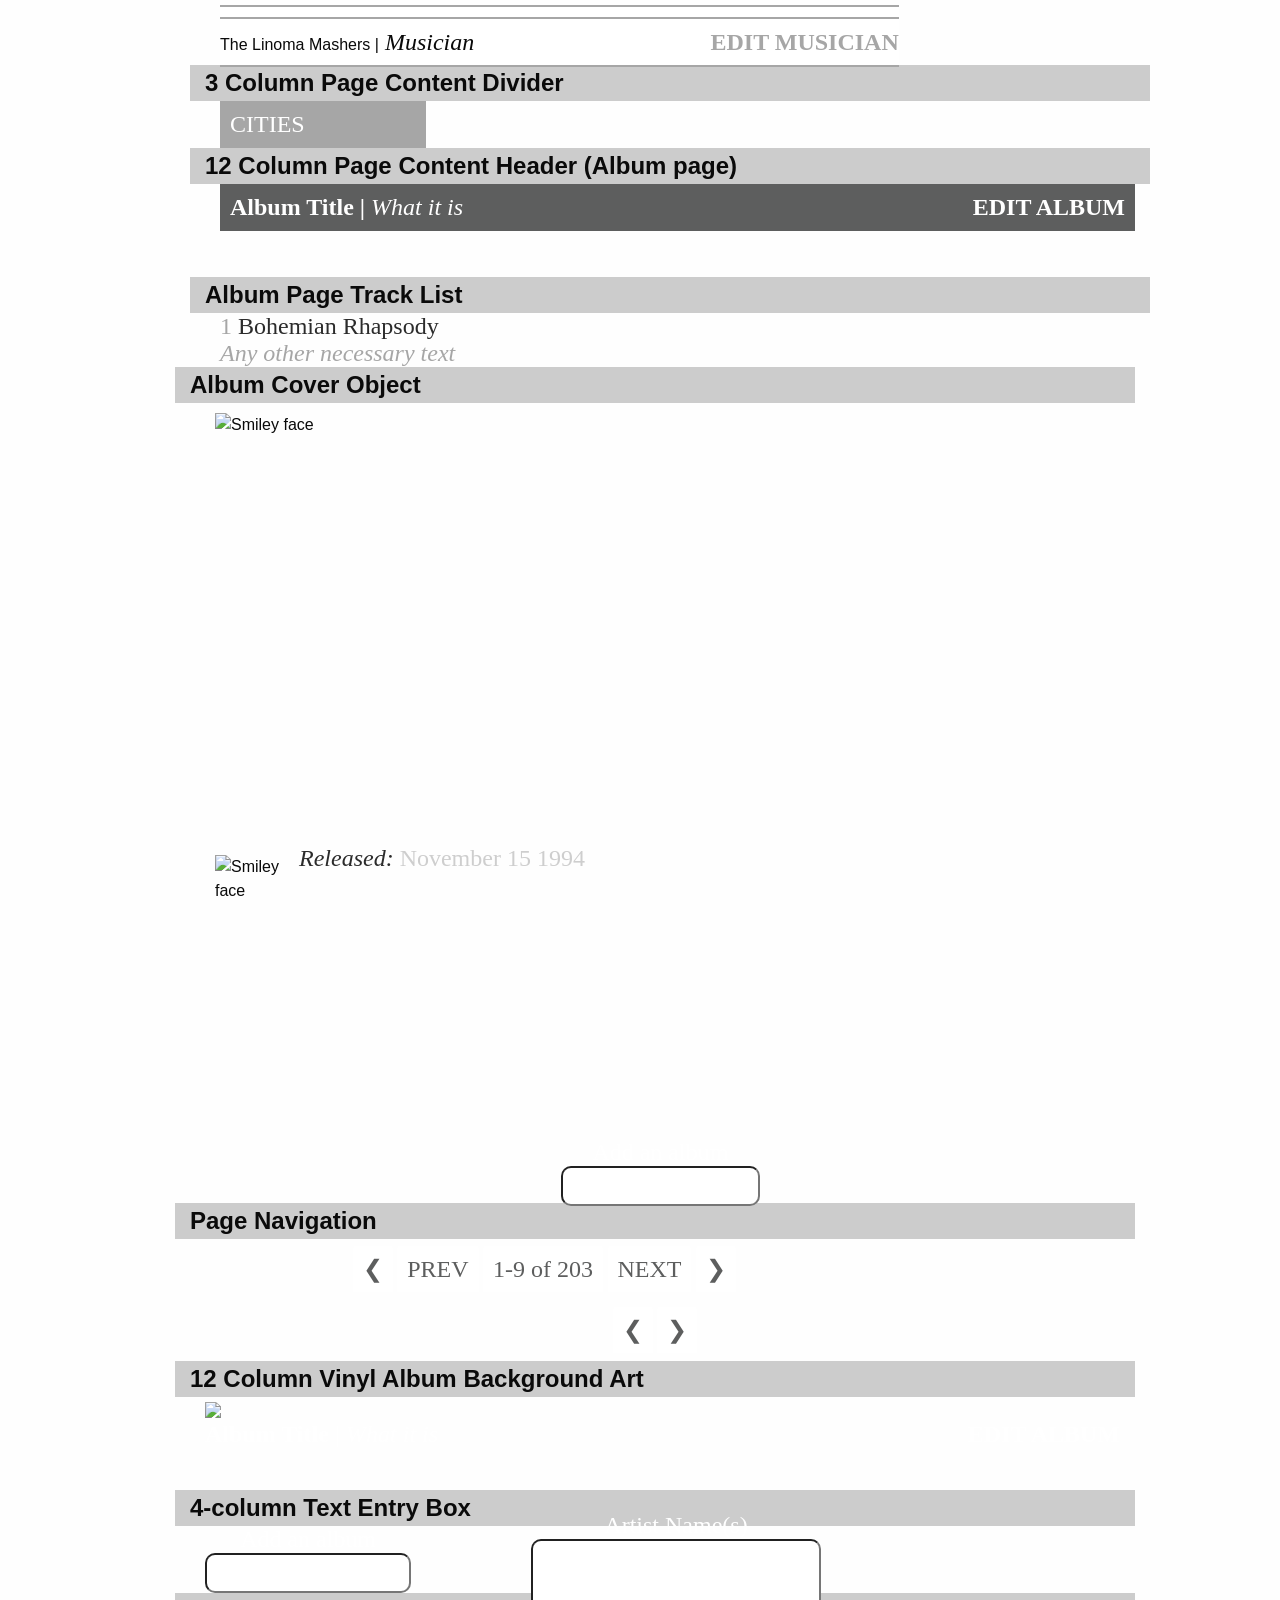
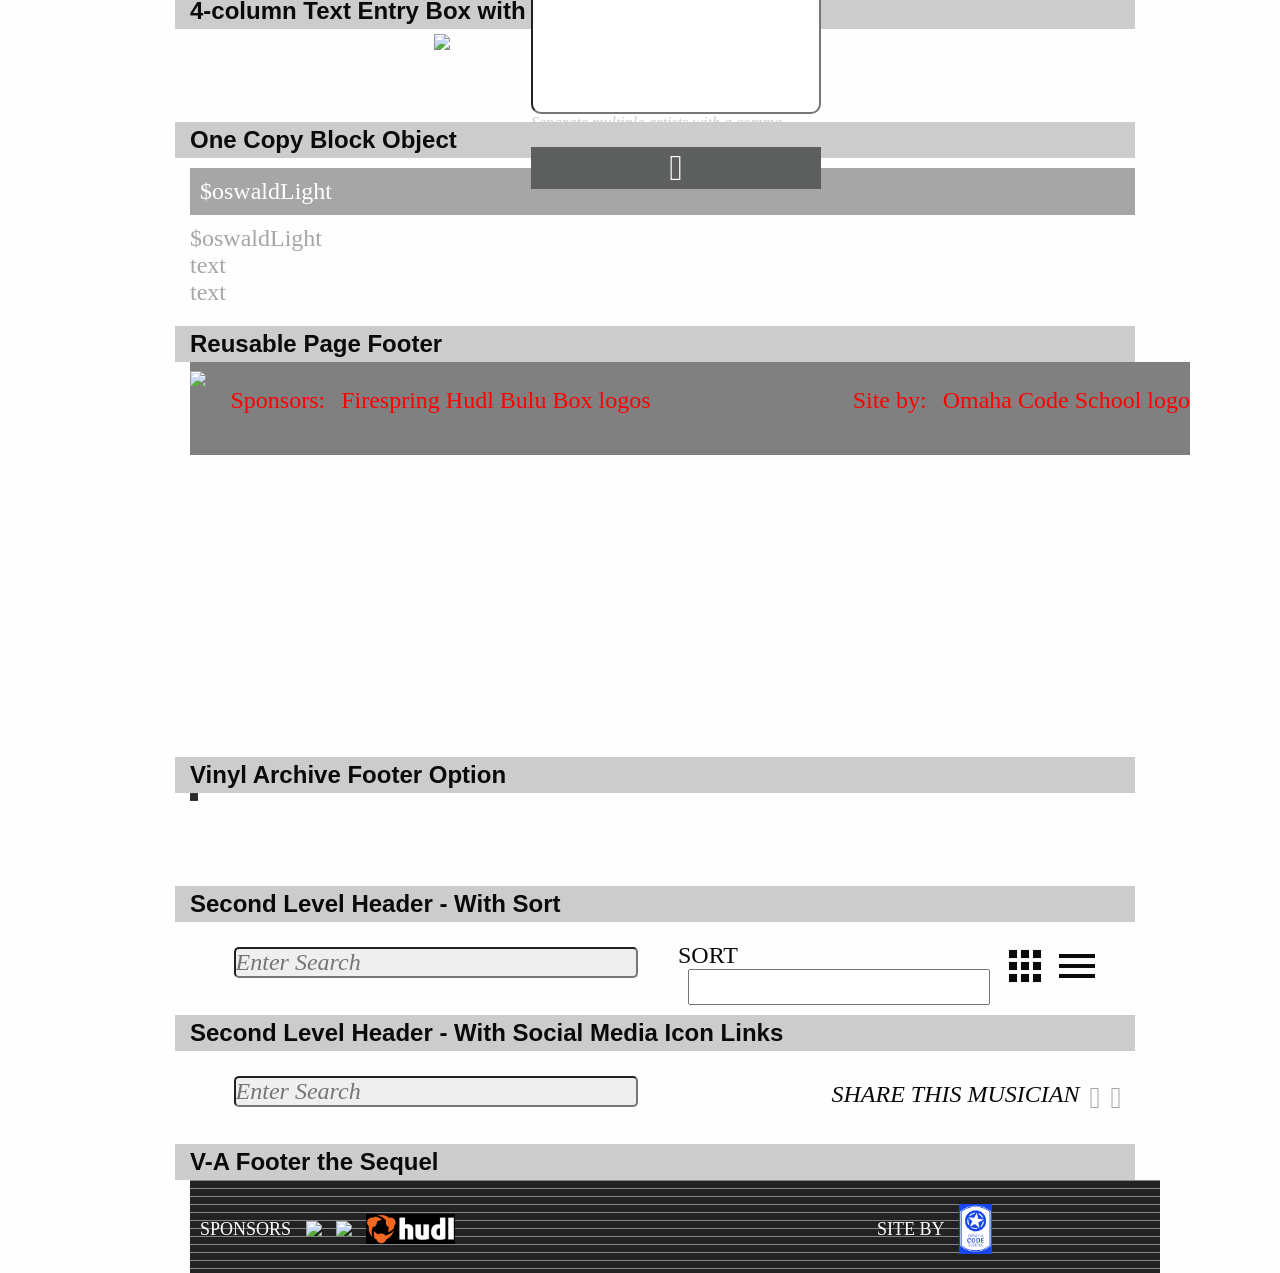
==== commit 2de04006: "should commit more often - trying again" ====
--- a/dev/index.html
+++ b/dev/index.html
@@ -175,22 +175,22 @@
     <div class="style_guide_header">
         Repeating Page Header
     </div>
-    <div class="style_guide_example">
+      <div class="style_guide_example">
+        
         <div class="row">
           <div class="vinyl-archive-header">
-            <div class="small-12 columns">
-                
-                    <div class="vinyl-archive-header-background">
-                    <img src='/images/record-background2.png'>
-                    <div class="vinyl-archive-logo">
-                        <i class="icon"></i>
-                        <div class="vinyl-archive-header-text">THE VINYL ARCHIVE <span class="byline">by Hear Nebraska</span>
-                        </div>
-                        <a class="link-text-vinyl-archive-header" href="url">ADD AN ALBUM</a>
-                        </div>
-                    </div>
-                </div>
-            </div>
+            <div class="small-12 columns">   
+              <div class="vinyl-archive-header-background">
+                <img src='/images/record-background2.png'>
+                <div class="vinyl-archive-logo">
+                  <i class="icon"></i>
+                  <div class="vinyl-archive-header-text">THE VINYL ARCHIVE <span class="byline">by Hear Nebraska</span>
+                  </div>
+                  <a class="link-text-vinyl-archive-header" href="url">ADD AN ALBUM</a>
+                </div>
+              </div>
+            </div>
+          </div>
         </div>
     </div>
 
@@ -562,6 +562,91 @@
     </div>
 </div>
 
+<div class="style_guide_item">
+  <div class="style_guide_header">
+        Second Level Header - With Sort
+  </div>
+</div>
+
+<div class="row">
+  <div class="small-12 columns">
+    <div class="second-level-header-container">
+
+      <div class="small-6 columns"> 
+        <div class="search-bar-object">
+          <div class="search-bar-text">
+            <input class="search-bar" type="search" placeholder="Enter Search"/>
+          </div>
+          <button>
+            <img class="spyglass" type="submit" src="https://raw.githubusercontent.com/thoughtbot/refills/master/source/images/search-icon-black.png" alt="Search Icon">
+          </button>
+        </div>
+      </div>
+
+      <div class="small-4 columns">
+        <div class="sort-bar-object">
+          <form class="sort-bar" role="sort">
+            <label class="sort">SORT</label>
+            <input class="sort-input"/>      
+          </form>
+        </div>
+      </div>
+
+      <div class="small-2 columns">
+        <div class="navigation-icon">
+          <button type="submit">
+            <i class="material-icons">apps</i>            
+          </button>
+          <button type="submit">
+            <i class="material-icons">menu</i>            
+          </button>
+        </div>
+      </div>
+    </div>
+  </div>        
+</div>
+
+<div class="style_guide_item">
+  <div class="style_guide_header">
+        Second Level Header - With Social Media Icon Links
+  </div>
+</div>
+
+<div class="row">
+  <div class="small-12 columns">
+    <div class="second-level-header-container">
+
+      <div class="small-6 columns"> 
+        <div class="search-bar-object">
+          <div class="search-bar-text">
+            <input class="search-bar" type="search" placeholder="Enter Search"/>
+          </div>
+          <button>
+            <img class="spyglass" type="submit" src="https://raw.githubusercontent.com/thoughtbot/refills/master/source/images/search-icon-black.png" alt="Search Icon">
+          </button>
+        </div>
+      </div>
+
+      <div class="small-6 columns">
+        <div class="social-media-links-object">
+          <div class="social-media-logo">
+            <a class="facebook-link" href="www.facebook.com">
+              <i class="social-media-icon"></i>
+            </a>
+          </div>
+          <div class="social-media-logo">
+            <a class="twitter-link" href="www.twitter.com">
+              <i class="social-media-icon"></i>
+            </a>
+          </div>
+          <div class="social-media-links-text">SHARE THIS MUSICIAN
+          </div>
+        </div>
+      </div>     
+    </div>
+  </div>        
+</div>
+
 
 
 
--- a/dev/css/global.css
+++ b/dev/css/global.css
@@ -1871,38 +1871,10 @@
   border-width: 0px;
   border-color: #5d5e5e; }
 
-.action-header {
-  padding: 20px 0px 20px 0px; }
-
-.search-bar {
-  display: block;
-  float: left;
-  border-radius: 5px;
-  background-color: #efefef;
-  width: 400px;
-  padding: 0px 0px;
-  margin: 0px 0px; }
-
-.search-bar-text {
-  font: italic lighter 1.5rem "Oswald";
-  color: #5d5e5e;
-  appearance: none;
-  width: 400px;
-  padding: 5px 10px 5px 10px;
-  border-width: 0px; }
-
-.spyglass {
+.members {
+  position: relative;
   display: inline-block;
-  position: absolute;
-  left: 598px;
-  top: 127px;
-  color: #a6a6a6;
-  width: 20px;
-  height: 20px; }
-
-.navigation-icon {
-  height: 48px;
-  width: 100%; }
+  margin-left: 48%; }
 
 .title-bar {
   display: block;
@@ -1917,12 +1889,519 @@
   color: #FFFFFF;
   display: inline-block; }
 
+.vinyl-archive-header-admin-pages {
+  position: relative;
+  display: block;
+  width: 100%;
+  height: 93px;
+  padding: 0px 0px;
+  top: -93px; }
+
+.link-text-vinyl-archive-header-admin-pages {
+  position: relative;
+  float: right;
+  display: block;
+  color: white;
+  font: normal bold 1.5rem "Montserrat";
+  text-decoration: none;
+  padding-top: 30px;
+  padding-right: 20px; }
+
+.four-column-text-entry-object {
+  position: relative;
+  width: 100%;
+  vertical-align: middle;
+  top: -500px;
+  right: -341px;
+  margin: 10px 0px; }
+
+.four-column-text-entry-box-title {
+  display: block;
+  position: relative;
+  font: normal lighter 1.5rem "Oswald";
+  color: white;
+  width: 100%;
+  text-align: center; }
+
+.four-column-text-entry-box {
+  display: block;
+  position: relative;
+  height: 40px;
+  width: 100%;
+  border-radius: 10px 10px;
+  color: #5d5e5e;
+  font: normal normal 1.5rem "Oswald"; }
+
+.four-column-explanatory-text {
+  display: block;
+  position: relative;
+  font: italic lighter 1rem "Oswald";
+  color: #cecece; }
+
+.one-album-object {
+  position: relative;
+  display: block;
+  float: left;
+  height: 300px;
+  width: 100%;
+  padding: 20px 5px 20px 5px; }
+
+.album-image {
+  position: relative;
+  display: block;
+  height: 205px;
+  width: 100%;
+  padding-bottom: 0px; }
+
+.album-title {
+  position: relative;
+  display: block;
+  font: normal normal 1.5rem "Oswald";
+  color: #5d5e5e;
+  padding-top: 5px;
+  text-align: left; }
+
+.album-artist {
+  position: relative;
+  display: block;
+  font: italic lighter 1.5rem "Oswald";
+  color: #5d5e5e;
+  text-align: left; }
+
+.one-album-list-object {
+  position: relative;
+  display: block;
+  float: left;
+  height: 120px;
+  width: 100%;
+  padding: 20px 20px 20px 20px; }
+
+.album-list-image {
+  position: relative;
+  float: left;
+  display: block;
+  height: 55px;
+  width: 55px;
+  margin-right: 10px; }
+
+.album-list-title {
+  position: relative;
+  display: block;
+  font: normal normal 1.5rem "Oswald";
+  color: #5d5e5e;
+  text-align: left; }
+
+.album-list-artist {
+  position: relative;
+  display: block;
+  font: italic lighter 1.5rem "Oswald";
+  color: #5d5e5e;
+  text-align: left; }
+
+.page-content-header-object {
+  padding: 10px 0px; }
+
+.page-content-header {
+  background-color: #5d5e5e;
+  width: 100%;
+  padding: 13px 10px 12px 10px; }
+
+.page-content-header-text {
+  color: #FFFFFF;
+  font: normal bold 1.5rem "Montserrat"; }
+
+.page-content-modifier-text {
+  font: italic lighter 1.5rem "Oswald"; }
+
+.link-text {
+  position: block;
+  float: right;
+  color: white;
+  font: normal bold 1.5rem "Montserrat";
+  text-decoration: none; }
+
+.page-content-header-object-alt {
+  padding: 10px 0px; }
+
+.page-content-header-alt {
+  background-color: #FFFFFF;
+  width: 100%;
+  height: 50px;
+  padding: 10px 0px;
+  border-top-width: 2px;
+  border-bottom-width: 2px;
+  border-left-width: 0px;
+  border-right-width: 0px;
+  border-color: #a6a6a6;
+  border-style: solid; }
+
+.page-content-header-text-alt {
+  color: #a6a6a6;
+  font: normal lighter 1.5rem "Oswald"; }
+
+.page-content-modifier-text-alt {
+  font: italic lighter 1.5rem "Oswald"; }
+
+.link-text-alt {
+  position: block;
+  float: right;
+  color: #a6a6a6;
+  font: normal bold 1.5rem "Montserrat";
+  text-decoration: none; }
+
+.page-content-divider {
+  display: block;
+  background-color: #a6a6a6;
+  width: 100%;
+  padding: 10px 10px; }
+
+.page-content-divider-text {
+  color: #FFFFFF;
+  font: normal lighter 1.5rem "Oswald"; }
+
+.one-copy-block-object {
+  padding: 10px 0px; }
+
+.one-copy-block-text {
+  padding: 10px 0px; }
+
+.page-content-header {
+  background-color: #5d5e5e;
+  width: 100%;
+  padding: 10px 10px; }
+
+.page-content-header-text {
+  color: #FFFFFF;
+  font: normal bold 1.5rem "Montserrat"; }
+
+.page-content-modifier-text {
+  font: italic lighter 1.5rem "Oswald"; }
+
+.link-text {
+  display: block;
+  float: right;
+  color: white;
+  font: normal bold 1.5rem "Montserrat";
+  text-decoration: none; }
+
+.album-detail-title {
+  display: block;
+  font: normal bold 1.875rem "Yanone Kaffeesatz";
+  color: #868686;
+  font-size: 42px; }
+
+.album-detail-artist {
+  display: block;
+  font: normal lighter 1.5rem "Oswald";
+  color: #868686; }
+
+.album-track-list-object {
+  margin: 20px 0px; }
+
+.album-track-number {
+  display: inline-block;
+  font: normal normal 1.5rem "Oswald";
+  color: #a6a6a6; }
+
+.album-track-song-title {
+  display: inline-block;
+  font: normal normal 1.5rem "Oswald";
+  color: #2b2b2b; }
+
+.album-track-info {
+  display: inline-block;
+  font: italic lighter 1.5rem "Oswald";
+  color: #a6a6a6; }
+
+.album-cover-object {
+  display: block;
+  padding: 10px 10px;
+  float: left;
+  height: 800px; }
+
+.album-cover-main-image {
+  display: block;
+  width: 100%;
+  height: 432px;
+  width: 432px; }
+
+.album-cover-small-image {
+  display: inline-block;
+  width: 100%;
+  float: left;
+  width: 84px;
+  height: 84px;
+  margin: 10px 0px; }
+
+.album-release-text-object {
+  display: block;
+  position: relative;
+  margin: 20px 0px 20px 0px;
+  height: 100%;
+  width: 100%; }
+
+.album-release-info {
+  display: block;
+  position: relative;
+  list-style-type: none;
+  font: italic lighter 1.5rem "Oswald";
+  color: #2b2b2b; }
+
+.album-release-data {
+  display: inline-block;
+  list-style-type: none;
+  font: normal lighter 1.5rem "Oswald";
+  color: #cecece; }
+
+.other-info-header {
+  display: block;
+  position: relative;
+  font: italic lighter 1.5rem "Oswald";
+  color: #2b2b2b; }
+
+.other-info-text {
+  display: block;
+  position: relative;
+  font: normal lighter 1.5rem "Oswald";
+  color: #868686;
+  padding: 20px 0px; }
+
+ul {
+  padding: 0;
+  text-align: center; }
+
+ul li {
+  display: inline-block; }
+
+ul li a {
+  background-color: white;
+  color: #5d5e5e;
+  font: normal normal 1.5rem "Oswald";
+  padding: 10px 10px;
+  text-decoration: none;
+  border-radius: 4px 4px 0 0; }
+
+ul li a:hover {
+  background-color: orange; }
+
+.pagination-object {
+  padding: 10px 0px; }
+
+.pagination-box {
+  background-color: #FFFFFF;
+  width: 100%;
+  padding: 10px 10px;
+  border-top-width: 2px;
+  border-left-width: 0px;
+  border-right-width: 0px;
+  border-bottom-width: 0px;
+  border-color: #a6a6a6;
+  border-style: solid; }
+
+.vinyl-album-background-art {
+  width: 100%;
+  height: 100%;
+  display: block;
+  background-image: "/images/header-footer-backgrounds/record-background.png"; }
+
+.vinyl-archive-footer {
+  position: relative;
+  display: block;
+  width: 1000px;
+  height: 93px;
+  padding: 0px 0px;
+  margin-left: -15px;
+  background-color: gray; }
+
+.vinyl-archive-footer-text {
+  position: relative;
+  top: 25px;
+  left: 0px;
+  color: red;
+  display: inline-block;
+  font: normal normal 1.5rem "Oswald";
+  padding-top: 00px;
+  padding-left: 20px; }
+
+.vinyl-archive-developer-credit {
+  position: relative;
+  float: right;
+  top: 25px;
+  left: 0px;
+  color: red;
+  display: inline-block;
+  font: normal normal 1.5rem "Oswald";
+  padding-top: 00px;
+  padding-left: 20px; }
+
+.artist {
+  list-style-type: none; }
+
+.artist-text {
+  padding: 10px 0px; }
+
+.container {
+  background-color: white;
+  max-width: 1000px;
+  height: 100%;
+  padding-left: 15px;
+  background-position: center; }
+
+.container-admin-pages {
+  background-color: #5d5e5e;
+  max-width: 1000px;
+  height: 100%;
+  padding-left: 15px;
+  background-position: center; }
+
+.site-background {
+  background-color: #5d5e5e;
+  height: 100%;
+  width: 100%; }
+
+.album-musician-page {
+  display: block;
+  float: left; }
+
+.close-window-icon {
+  display: block;
+  position: relative;
+  float: right;
+  background: #FFF;
+  font: normal normal 1.5rem "Oswald";
+  color: #5d5e5e;
+  top: -900px; }
+
+.submit-button {
+  display: block;
+  position: relative;
+  background: #5d5e5e;
+  font: normal normal 80px "HN-icons";
+  font-size: 36px;
+  color: white;
+  margin: 15px 0px;
+  text-align: center; }
+
+.four-column-biography-text-entry-object {
+  position: relative;
+  width: 100%;
+  vertical-align: middle;
+  top: -553px;
+  right: -341px;
+  margin: 10px 0px; }
+
+.four-column-biography-text-entry-box-title {
+  display: block;
+  position: relative;
+  font: normal lighter 1.5rem "Oswald";
+  color: white;
+  width: 100%;
+  text-align: center;
+  background: none; }
+
+.four-column-biography-text-entry-box {
+  display: block;
+  position: relative;
+  height: 175px;
+  width: 100%;
+  border-radius: 10px 10px;
+  color: #5d5e5e;
+  font: normal normal 1.5rem "Oswald"; }
+
+.four-column-explanatory-text {
+  display: block;
+  position: relative;
+  font: italic lighter 1rem "Oswald";
+  color: #cecece; }
+
+.four-column-extra-info-text-entry-object {
+  position: relative;
+  width: 100%;
+  vertical-align: middle;
+  top: -553px;
+  right: -341px;
+  margin: 10px 0px; }
+  .four-column-extra-info-text-entry-object .four-column-extra-info-text-entry-box-title {
+    display: block;
+    position: relative;
+    font: normal lighter 1.5rem "Oswald";
+    color: white;
+    width: 100%;
+    text-align: center;
+    background: none; }
+
+.two-column-add-tracks-one-text-entry-box-title {
+  display: block;
+  position: relative;
+  font: normal lighter 1.5rem "Oswald";
+  color: white;
+  width: 100%;
+  text-align: center;
+  background: none; }
+
+.two-column-text-entry-box {
+  display: block;
+  position: relative;
+  height: 40px;
+  width: 100%;
+  border-radius: 10px 10px;
+  color: black;
+  font: normal lighter 1.5rem "Oswald";
+  top: -486px;
+  right: -341px; }
+
+.two-column-explanatory-text {
+  display: block;
+  position: relative;
+  font: italic lighter 1rem "Oswald";
+  color: #cecece;
+  right: -488px;
+  top: -601px; }
+
+.plus-sign-icon {
+  display: block;
+  position: relative;
+  font: normal lighter 1.5rem "Oswald";
+  font-size: 54px;
+  color: black;
+  top: -584px;
+  right: -650px;
+  border-color: none;
+  background-size: 40px 0px;
+  background-color: #cecece; }
+
+.four-column-add-tracks-text-entry-object {
+  position: relative;
+  width: 100%;
+  vertical-align: middle;
+  top: -496px;
+  right: -341px;
+  margin: 10px 0px; }
+
+.add-tracks-pagination {
+  position: relative;
+  display: block;
+  color: #5d5e5e;
+  font: normal normal 1.5rem "Oswald";
+  text-decoration: none;
+  border-radius: 4px 4px 0 0;
+  top: -586px;
+  right: -427px; }
+
+.vinyl-archive-footer-option {
+  width: 8px;
+  height: 8px;
+  background-width: 960px;
+  background-height: 93px;
+  background: "images/footer-background_2x.png";
+  background-repeat: repeat;
+  margin-bottom: 40px; }
+
 .vinyl-archive-header {
   position: relative;
   display: block;
   width: 100%;
-  height: 93px;
-  padding: 0px 0px; }
+  height: 93px; }
 
 .vinyl-archive-header-background-image {
   position: relative;
@@ -1970,355 +2449,77 @@
   padding-top: 20px;
   padding-right: 20px; }
 
-.vinyl-archive-header-admin-pages {
-  position: relative;
-  display: block;
-  width: 100%;
+.second-level-header-container {
+  width: 970px;
   height: 93px;
+  padding: 20px 2%; }
+
+.search-bar {
+  display: block;
+  float: left;
+  border-radius: 5px;
+  background-color: #efefef;
+  width: 400px;
   padding: 0px 0px;
-  top: -93px; }
-
-.link-text-vinyl-archive-header-admin-pages {
-  position: relative;
-  float: right;
-  display: block;
-  color: white;
-  font: normal bold 1.5rem "Montserrat";
-  text-decoration: none;
-  padding-top: 30px;
-  padding-right: 20px; }
-
-.four-column-text-entry-object {
-  position: relative;
-  width: 100%;
-  vertical-align: middle;
-  top: -500px;
-  right: -341px;
-  margin: 10px 0px; }
-
-.four-column-text-entry-box-title {
-  display: block;
-  position: relative;
-  font: normal lighter 1.5rem "Oswald";
-  color: white;
-  width: 100%;
-  text-align: center; }
-
-.four-column-text-entry-box {
-  display: block;
-  position: relative;
-  height: 40px;
-  width: 100%;
-  border-radius: 10px 10px;
-  color: #5d5e5e;
-  font: normal normal 1.5rem "Oswald"; }
-
-.four-column-explanatory-text {
-  display: block;
-  position: relative;
-  font: italic lighter 1rem "Oswald";
-  color: #cecece; }
-
-.one-album-object {
-  position: relative;
-  display: block;
-  float: left;
-  height: 300px;
-  width: 100%;
-  padding: 20px 5px 20px 5px; }
-
-.album-image {
-  position: relative;
-  display: block;
-  height: 205px;
-  width: 100%;
-  padding-bottom: 0px; }
-
-.album-title {
-  position: relative;
-  display: block;
-  font: normal normal 1.5rem "Oswald";
-  color: #5d5e5e;
-  padding-top: 5px;
-  text-align: left; }
-
-.album-artist {
-  position: relative;
-  display: block;
+  margin: 0px 0px; }
+
+.search-bar-text {
   font: italic lighter 1.5rem "Oswald";
   color: #5d5e5e;
-  text-align: left; }
-
-.one-album-list-object {
-  position: relative;
-  display: block;
+  appearance: none;
+  width: 400px;
+  padding: 5px 10px 5px 10px;
+  border-width: 0px;
+  position: relative;
+  display: inline-block; }
+
+.spyglass {
+  display: inline-block;
+  position: absolute;
+  left: 598px;
+  top: 127px;
+  color: #a6a6a6;
+  width: 20px;
+  height: 20px; }
+
+.sort-bar-object {
+  width: 300px;
+  height: 50px;
+  vertical-align: middle; }
+
+.sort-bar {
+  display: block;
+  position: relative;
   float: left;
-  height: 120px;
-  width: 100%;
-  padding: 20px 20px 20px 20px; }
-
-.album-list-image {
-  position: relative;
-  float: left;
-  display: block;
-  height: 55px;
-  width: 55px;
-  margin-right: 10px; }
-
-.album-list-title {
-  position: relative;
-  display: block;
   font: normal normal 1.5rem "Oswald";
-  color: #5d5e5e;
-  text-align: left; }
-
-.album-list-artist {
-  position: relative;
-  display: block;
-  font: italic lighter 1.5rem "Oswald";
-  color: #5d5e5e;
-  text-align: left; }
-
-.page-content-header-object {
-  padding: 10px 0px; }
-
-.page-content-header {
-  background-color: #5d5e5e;
-  width: 100%;
-  padding: 13px 10px 12px 10px; }
-
-.page-content-header-text {
-  color: #FFFFFF;
-  font: normal bold 1.5rem "Montserrat"; }
-
-.page-content-modifier-text {
-  font: italic lighter 1.5rem "Oswald"; }
-
-.link-text {
-  position: block;
-  float: right;
-  color: white;
-  font: normal bold 1.5rem "Montserrat";
-  text-decoration: none; }
-
-.page-content-header-object-alt {
-  padding: 10px 0px; }
-
-.page-content-header-alt {
-  background-color: #FFFFFF;
-  width: 100%;
-  height: 50px;
-  padding: 10px 10px;
-  border-top-width: 2px;
-  border-bottom-width: 2px;
-  border-left-width: 0px;
-  border-right-width: 0px;
-  border-color: #a6a6a6;
-  border-style: solid; }
-
-.page-content-header-text-alt {
-  color: #a6a6a6;
-  font: normal lighter 1.5rem "Oswald"; }
-
-.page-content-modifier-text-alt {
-  font: italic lighter 1.5rem "Oswald"; }
-
-.link-text-alt {
-  position: block;
-  float: right;
-  color: #a6a6a6;
-  font: normal bold 1.5rem "Montserrat";
-  text-decoration: none; }
-
-.page-content-divider {
-  display: block;
-  background-color: #a6a6a6;
-  width: 100%;
-  padding: 10px 10px; }
-
-.page-content-divider-text {
-  color: #FFFFFF;
-  font: normal lighter 1.5rem "Oswald"; }
-
-.one-copy-block-object {
-  padding: 10px 0px; }
-
-.one-copy-block-text {
-  padding: 10px 0px; }
-
-.page-content-header {
-  background-color: #5d5e5e;
-  width: 100%;
-  padding: 10px 10px; }
-
-.page-content-header-text {
-  color: #FFFFFF;
-  font: normal bold 1.5rem "Montserrat"; }
-
-.page-content-modifier-text {
-  font: italic lighter 1.5rem "Oswald"; }
-
-.link-text {
-  display: block;
-  float: right;
-  color: white;
-  font: normal bold 1.5rem "Montserrat";
-  text-decoration: none; }
-
-.album-detail-title {
-  display: block;
-  font: normal bold 1.875rem "Yanone Kaffeesatz";
-  color: #868686;
-  font-size: 42px; }
-
-.album-detail-artist {
-  display: block;
-  font: normal lighter 1.5rem "Oswald";
-  color: #868686; }
-
-.album-track-list-object {
-  margin: 20px 0px; }
-
-.album-track-number {
+  margin-left: 10px;
+  vertical-align: middle; }
+
+.sort-input {
+  position: relative;
+  display: inline-block;
+  height: 36px;
+  margin-left: 10px;
+  vertical-align: middle; }
+
+.sort {
+  position: relative;
   display: inline-block;
   font: normal normal 1.5rem "Oswald";
-  color: #a6a6a6; }
-
-.album-track-song-title {
+  float: left; }
+
+.material-icons {
   display: inline-block;
-  font: normal normal 1.5rem "Oswald";
-  color: #2b2b2b; }
-
-.album-track-info {
-  display: inline-block;
-  font: italic lighter 1.5rem "Oswald";
-  color: #a6a6a6; }
-
-.album-cover-object {
-  display: block;
-  padding: 10px 10px;
-  float: left;
-  height: 800px; }
-
-.album-cover-main-image {
-  display: block;
-  width: 100%;
-  height: 432px;
-  width: 432px; }
-
-.album-cover-small-image {
-  display: inline-block;
-  width: 100%;
-  float: left;
-  width: 84px;
-  height: 84px;
-  margin: 10px 0px; }
-
-.album-release-text-object {
-  display: block;
-  position: relative;
-  margin: 20px 0px 20px 0px;
+  position: relative;
+  font-size: 48px;
+  width: 100%;
   height: 100%;
-  width: 100%; }
-
-.album-release-info {
-  display: block;
-  position: relative;
-  list-style-type: none;
-  font: italic lighter 1.5rem "Oswald";
-  color: #2b2b2b; }
-
-.album-release-data {
-  display: inline-block;
-  list-style-type: none;
-  font: normal lighter 1.5rem "Oswald";
-  color: #cecece; }
-
-.other-info-header {
-  display: block;
-  position: relative;
-  font: italic lighter 1.5rem "Oswald";
-  color: #2b2b2b; }
-
-.other-info-text {
-  display: block;
-  position: relative;
-  font: normal lighter 1.5rem "Oswald";
-  color: #868686;
-  padding: 20px 0px; }
-
-ul {
-  padding: 0;
-  text-align: center; }
-
-ul li {
-  display: inline-block; }
-
-ul li a {
-  background-color: white;
-  color: #5d5e5e;
-  font: normal normal 1.5rem "Oswald";
-  padding: 10px 10px;
-  text-decoration: none;
-  border-radius: 4px 4px 0 0; }
-
-ul li a:hover {
-  background-color: orange; }
-
-.pagination-object {
-  padding: 10px 0px; }
-
-.pagination-box {
-  background-color: #FFFFFF;
-  width: 100%;
-  padding: 10px 10px;
-  border-top-width: 2px;
-  border-left-width: 0px;
-  border-right-width: 0px;
-  border-bottom-width: 0px;
-  border-color: #a6a6a6;
-  border-style: solid; }
-
-.vinyl-album-background-art {
-  width: 100%;
-  height: 100%;
-  display: block;
-  background-image: "/images/header-footer-backgrounds/record-background.png"; }
-
-.vinyl-archive-footer {
-  position: relative;
-  display: block;
-  width: 1000px;
-  height: 93px;
-  padding: 0px 0px;
-  margin-left: -15px;
-  background-color: gray; }
-
-.vinyl-archive-footer-text {
-  position: relative;
-  top: 25px;
-  left: 0px;
-  color: red;
-  display: inline-block;
-  font: normal normal 1.5rem "Oswald";
-  padding-top: 00px;
-  padding-left: 20px; }
-
-.vinyl-archive-developer-credit {
-  position: relative;
-  float: right;
-  top: 25px;
-  left: 0px;
-  color: red;
-  display: inline-block;
-  font: normal normal 1.5rem "Oswald";
-  padding-top: 00px;
-  padding-left: 20px; }
+  vertical-align: middle; }
 
 .social-media-icon {
   position: inline-block;
   font: normal normal 80px "HN-icons";
-  font-size: 24px;
+  font-size: 30px;
   float: right;
   padding: 10px 5px;
   color: #a6a6a6; }
@@ -2328,175 +2529,6 @@
   float: right;
   padding: 10px 5px;
   font: italic lighter 1.5rem "Oswald"; }
-
-.artist {
-  list-style-type: none; }
-
-.artist-text {
-  padding: 10px 0px; }
-
-.container {
-  background-color: white;
-  max-width: 1000px;
-  height: 100%;
-  padding-left: 15px;
-  background-position: center; }
-
-.container-admin-pages {
-  background-color: #5d5e5e;
-  max-width: 1000px;
-  height: 100%;
-  padding-left: 15px;
-  background-position: center; }
-
-.site-background {
-  background-color: #5d5e5e;
-  height: 100%;
-  width: 100%; }
-
-.album-musician-page {
-  display: block;
-  float: left; }
-
-.close-window-icon {
-  display: block;
-  position: relative;
-  float: right;
-  background: #FFF;
-  font: normal normal 1.5rem "Oswald";
-  color: #5d5e5e;
-  top: -900px; }
-
-.submit-button {
-  display: block;
-  position: relative;
-  background: #5d5e5e;
-  font: normal normal 80px "HN-icons";
-  font-size: 36px;
-  color: white;
-  margin: 15px 0px;
-  text-align: center; }
-
-.four-column-biography-text-entry-object {
-  position: relative;
-  width: 100%;
-  vertical-align: middle;
-  top: -553px;
-  right: -341px;
-  margin: 10px 0px; }
-
-.four-column-biography-text-entry-box-title {
-  display: block;
-  position: relative;
-  font: normal lighter 1.5rem "Oswald";
-  color: white;
-  width: 100%;
-  text-align: center;
-  background: none; }
-
-.four-column-biography-text-entry-box {
-  display: block;
-  position: relative;
-  height: 175px;
-  width: 100%;
-  border-radius: 10px 10px;
-  color: #5d5e5e;
-  font: normal normal 1.5rem "Oswald"; }
-
-.four-column-explanatory-text {
-  display: block;
-  position: relative;
-  font: italic lighter 1rem "Oswald";
-  color: #cecece; }
-
-.four-column-extra-info-text-entry-object {
-  position: relative;
-  width: 100%;
-  vertical-align: middle;
-  top: -553px;
-  right: -341px;
-  margin: 10px 0px; }
-  .four-column-extra-info-text-entry-object .four-column-extra-info-text-entry-box-title {
-    display: block;
-    position: relative;
-    font: normal lighter 1.5rem "Oswald";
-    color: white;
-    width: 100%;
-    text-align: center;
-    background: none; }
-
-.two-column-add-tracks-one-text-entry-box-title {
-  display: block;
-  position: relative;
-  font: normal lighter 1.5rem "Oswald";
-  color: white;
-  width: 100%;
-  text-align: center;
-  background: none; }
-
-.two-column-text-entry-box {
-  display: block;
-  position: relative;
-  height: 40px;
-  width: 100%;
-  border-radius: 10px 10px;
-  color: black;
-  font: normal lighter 1.5rem "Oswald";
-  top: -486px;
-  right: -341px; }
-
-.two-column-explanatory-text {
-  display: block;
-  position: relative;
-  font: italic lighter 1rem "Oswald";
-  color: #cecece;
-  right: -488px;
-  top: -601px; }
-
-.plus-sign-icon {
-  display: block;
-  position: relative;
-  font: normal lighter 1.5rem "Oswald";
-  font-size: 54px;
-  color: black;
-  top: -584px;
-  right: -650px;
-  border-color: none;
-  background-size: 40px 0px;
-  background-color: #cecece; }
-
-.four-column-add-tracks-text-entry-object {
-  position: relative;
-  width: 100%;
-  vertical-align: middle;
-  top: -496px;
-  right: -341px;
-  margin: 10px 0px; }
-
-.add-tracks-pagination {
-  position: relative;
-  display: block;
-  color: #5d5e5e;
-  font: normal normal 1.5rem "Oswald";
-  text-decoration: none;
-  border-radius: 4px 4px 0 0;
-  top: -586px;
-  right: -427px; }
-
-.vinyl-archive-footer-option {
-  width: 8px;
-  height: 8px;
-  background-width: 960px;
-  background-height: 93px;
-  background: "images/footer-background_2x.png";
-  background-repeat: repeat;
-  margin-bottom: 40px;
-  /* Standard syntax */ }
-
-.vinyl-archive-footer-experiment {
-  color: white;
-  background: linear-gradient(to bottom, #cecece, #cecece 12%, #222222 12%, #222222);
-  background-size: 100% 8px; }
 
 .v-a-footer-container2 {
   width: 970px;
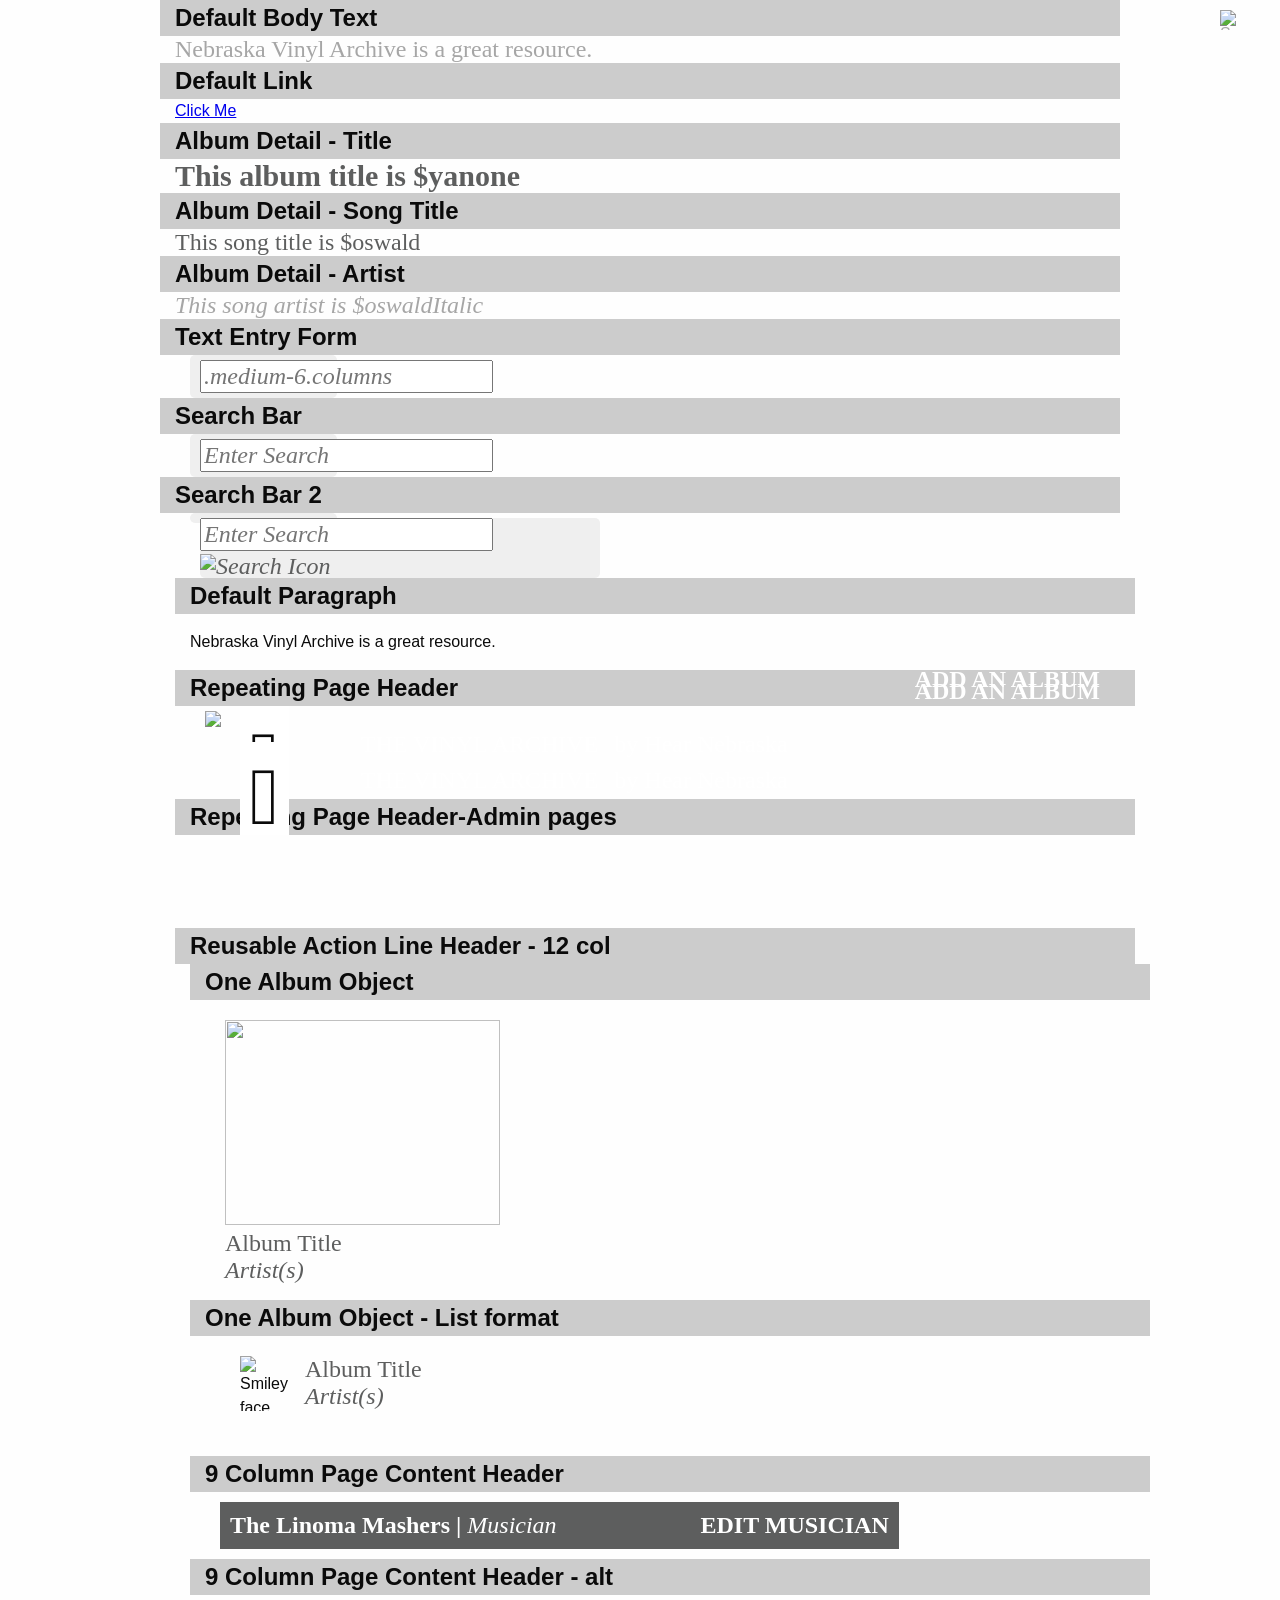
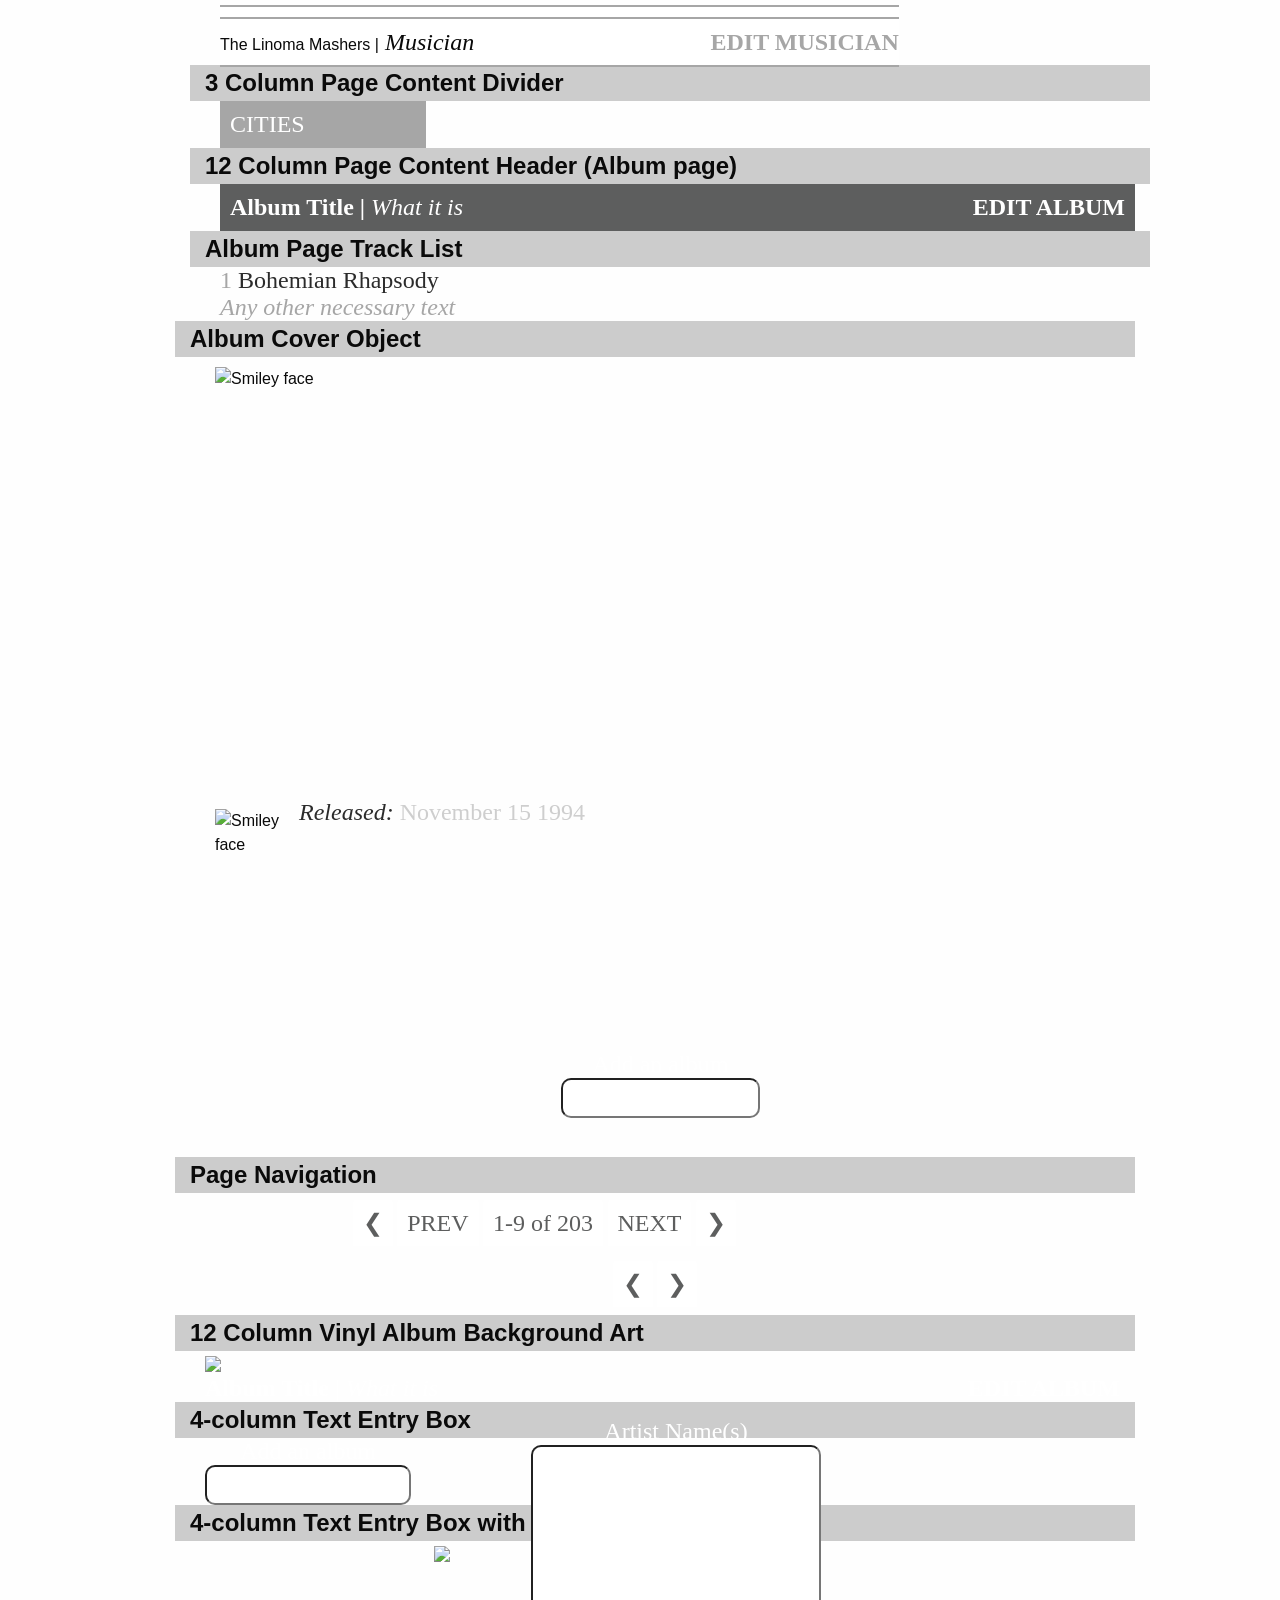
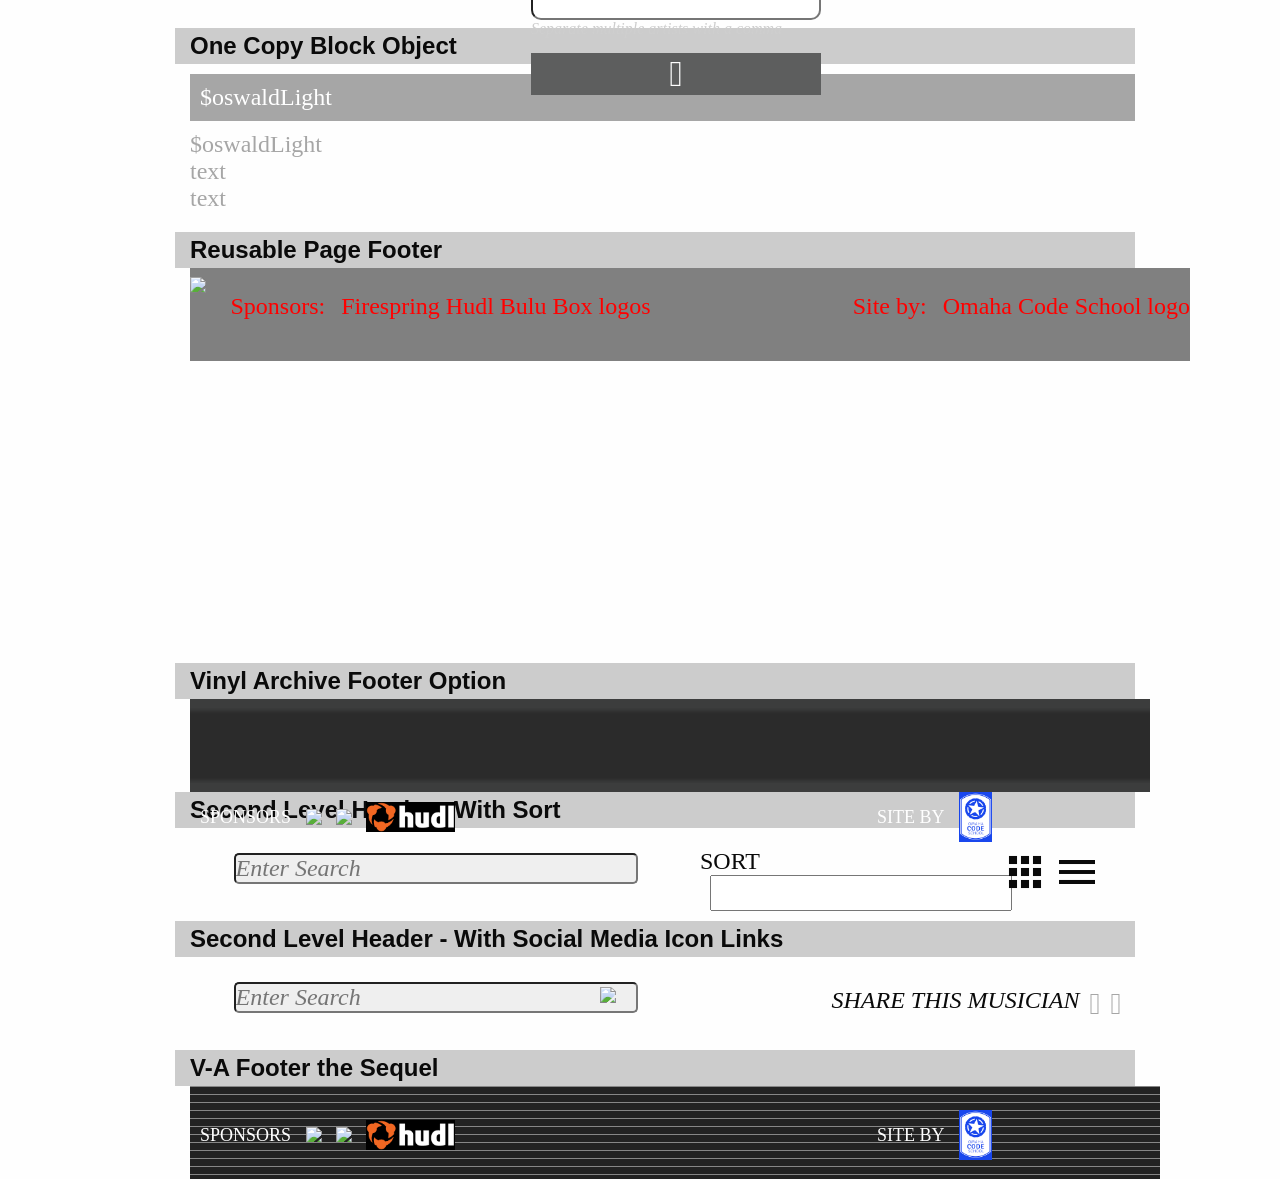
==== commit 05e25978: "trying to fix header problem" ====
--- a/dev/index.html
+++ b/dev/index.html
@@ -551,16 +551,25 @@
   <div class="style_guide_header">
         Vinyl Archive Footer Option
     </div>
-    <div class="row">
-    <div class="small-12 columns"> 
-
-    <div class="vinyl-archive-footer-option">
+<div class="row">
+      <div class="small-12 columns">
+        <div class="v-a-footer-container2">    
           <img class="vinyl-archive-footer-option" src="images/footer-background_2x.png">
-        </div>
-
-      </div>
-    </div>
-</div>
+            <div class="v-a-footer-text2">SPONSORS</div>
+            <img class="v-a-footer-image2" src="/images/logo-firespring-reverse.png">
+            <img class="v-a-footer-image2" src="/images/bulu-box.png">
+            <img class="v-a-footer-image2" src="images/hudl.png">
+            <div class="v-a-footer-design-credit-text2">SITE BY</div>
+            <img class="v-a-footer-design-credit-image2" src="images/omaha-code-school.png"> 
+          </div>  
+        </div>
+      </div>
+    </div>
+
+
+
+
+
 
 <div class="style_guide_item">
   <div class="style_guide_header">
@@ -620,10 +629,8 @@
         <div class="search-bar-object">
           <div class="search-bar-text">
             <input class="search-bar" type="search" placeholder="Enter Search"/>
-          </div>
-          <button>
             <img class="spyglass" type="submit" src="https://raw.githubusercontent.com/thoughtbot/refills/master/source/images/search-icon-black.png" alt="Search Icon">
-          </button>
+          </div>
         </div>
       </div>
 
--- a/dev/css/global.css
+++ b/dev/css/global.css
@@ -2166,6 +2166,31 @@
   color: #868686;
   padding: 20px 0px; }
 
+.musician-photo-large {
+  position: relative;
+  width: 100%;
+  padding-bottom: 10px;
+  padding-top: 10px; }
+
+.album-link {
+  padding: 0;
+  text-align: center;
+  text-decoration: none;
+  background-color: white;
+  background-size: 25px 25px; }
+
+.album-link:visited {
+  text-color: #5d5e5e;
+  text-decoration: none; }
+
+.album-link:hover {
+  cursor: pointer;
+  background-color: orange; }
+
+.album-link:active {
+  text-color: #5d5e5e;
+  text-decoration: underline; }
+
 ul {
   padding: 0;
   text-align: center; }
@@ -2389,13 +2414,11 @@
   right: -427px; }
 
 .vinyl-archive-footer-option {
-  width: 8px;
-  height: 8px;
-  background-width: 960px;
-  background-height: 93px;
+  width: 960px;
+  height: 93px;
   background: "images/footer-background_2x.png";
-  background-repeat: repeat;
-  margin-bottom: 40px; }
+  background-repeat: repeat-x;
+  background-repeat: repeat-y; }
 
 .vinyl-archive-header {
   position: relative;
@@ -2467,7 +2490,7 @@
   font: italic lighter 1.5rem "Oswald";
   color: #5d5e5e;
   appearance: none;
-  width: 400px;
+  width: 100%;
   padding: 5px 10px 5px 10px;
   border-width: 0px;
   position: relative;
@@ -2476,8 +2499,8 @@
 .spyglass {
   display: inline-block;
   position: absolute;
-  left: 598px;
-  top: 127px;
+  right: 40px;
+  top: 10px;
   color: #a6a6a6;
   width: 20px;
   height: 20px; }
@@ -2577,25 +2600,4 @@
   vertical-align: middle;
   margin-left: 43%; }
 
-.musician-photo-large {
-  position: relative;
-  width: 100%;
-  padding-bottom: 10px;
-  padding-top: 10px; }
-
-.small-12 {
-  height: 93px;
-  padding-bottom: 10px; }
-
-.sort-bar {
-  position: inline-block;
-  float: right;
-  font: normal lighter 1.5rem "Oswald"; }
-
-.one-copy-block-object {
-  padding: 10px 0px; }
-
-.one-copy-block-text {
-  padding: 10px 0px; }
-
 /*# sourceMappingURL=global.css.map */
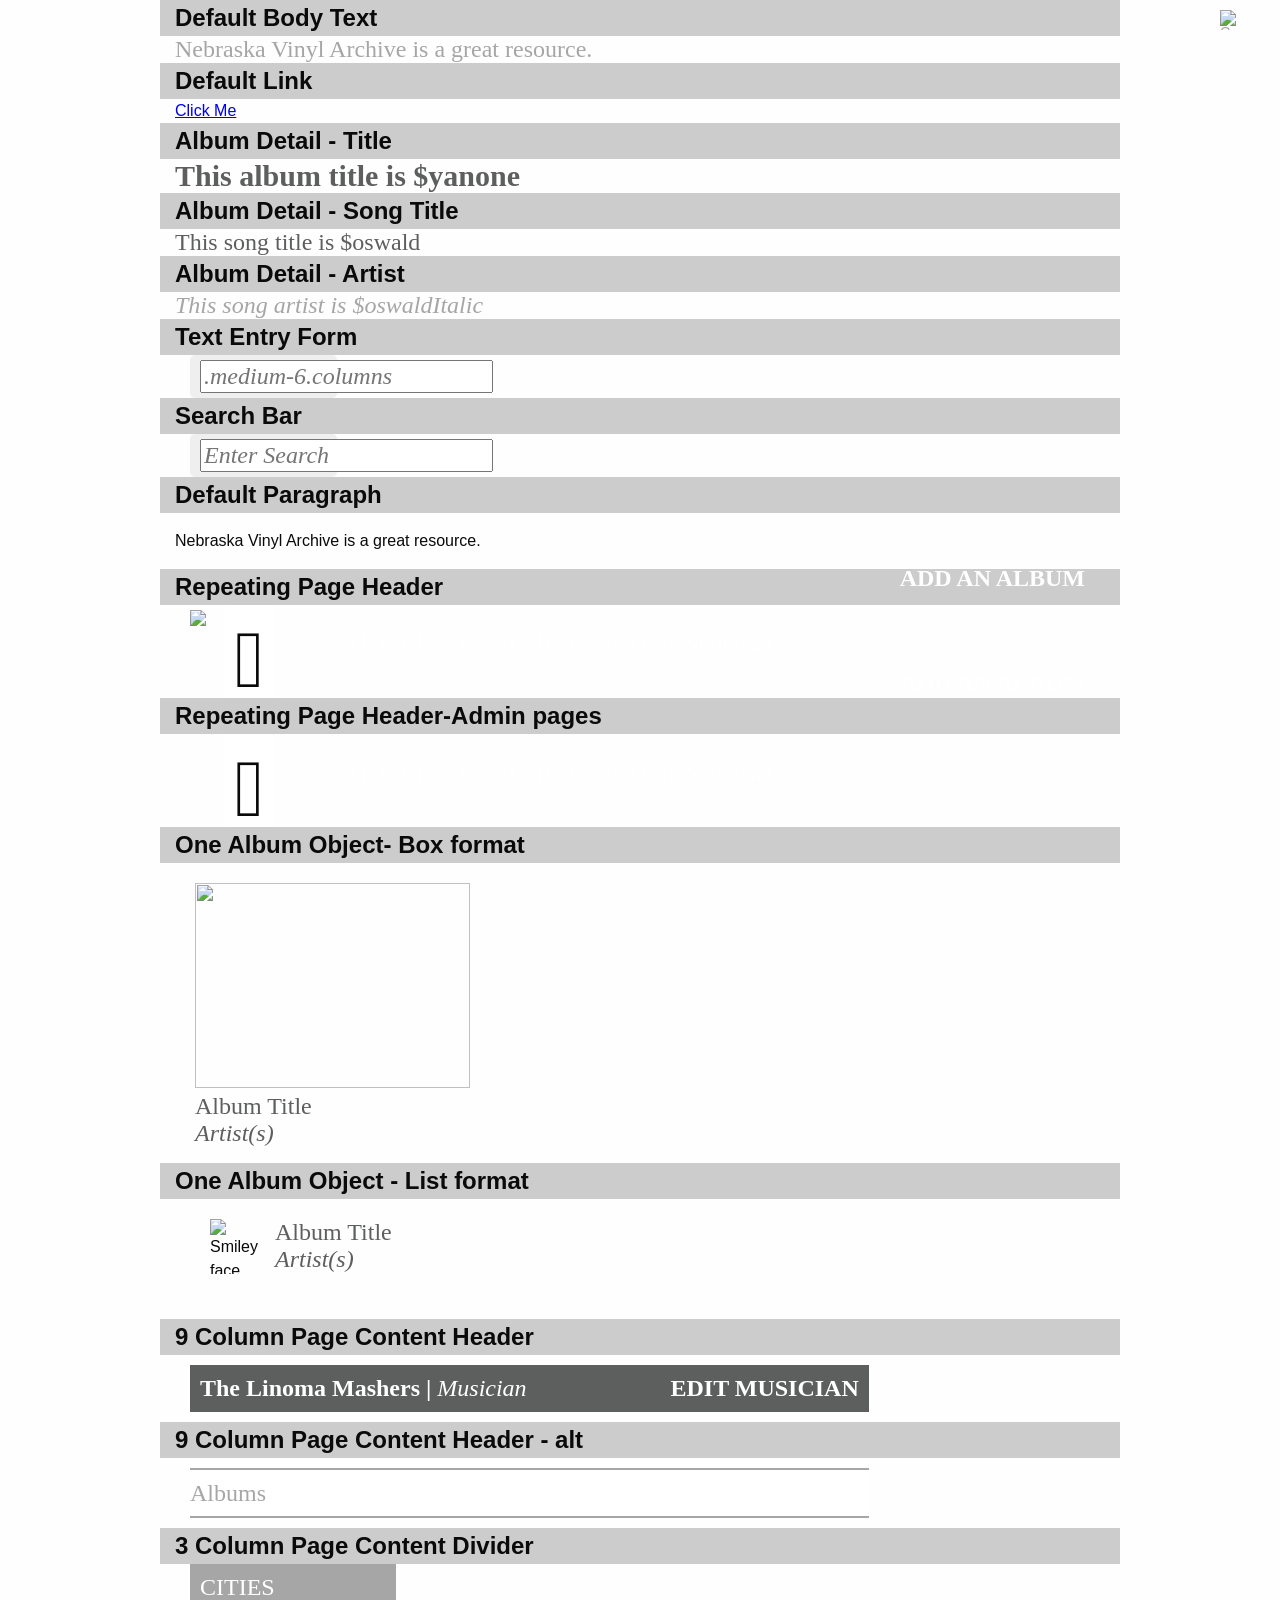
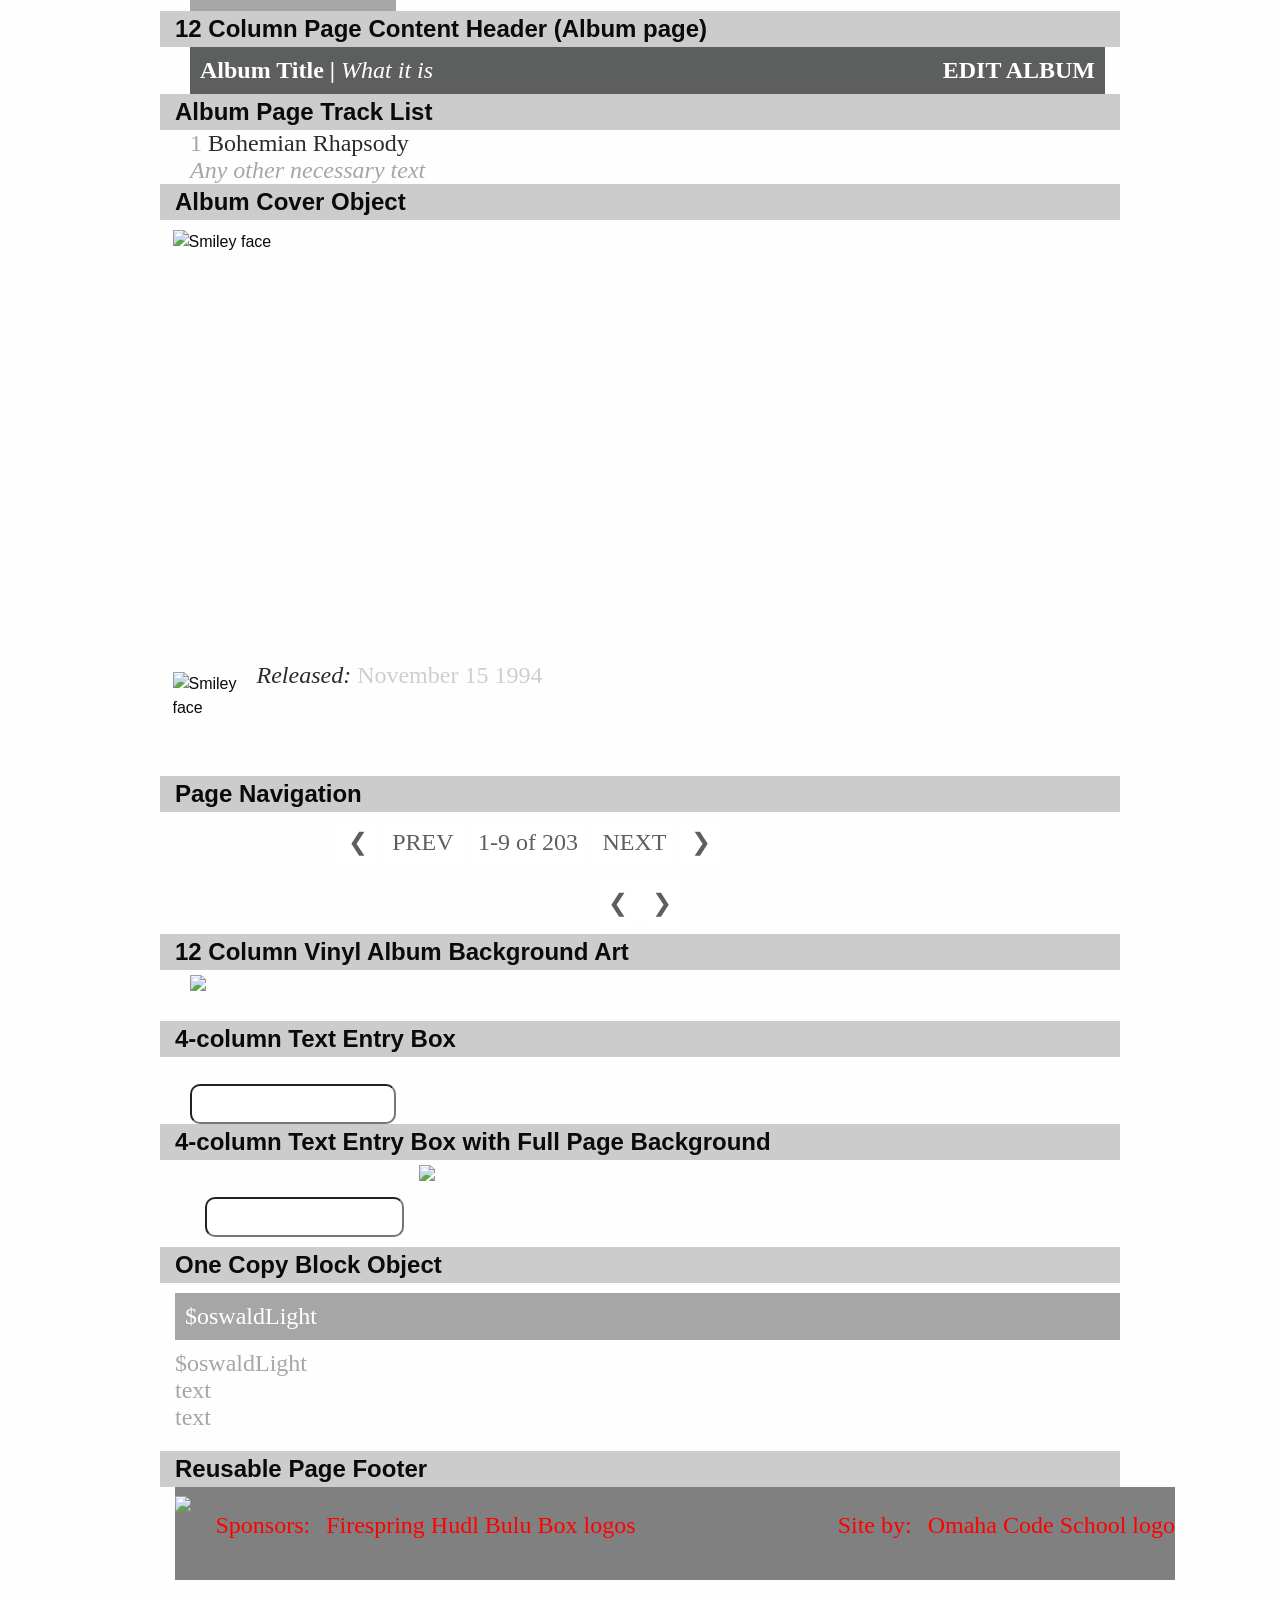
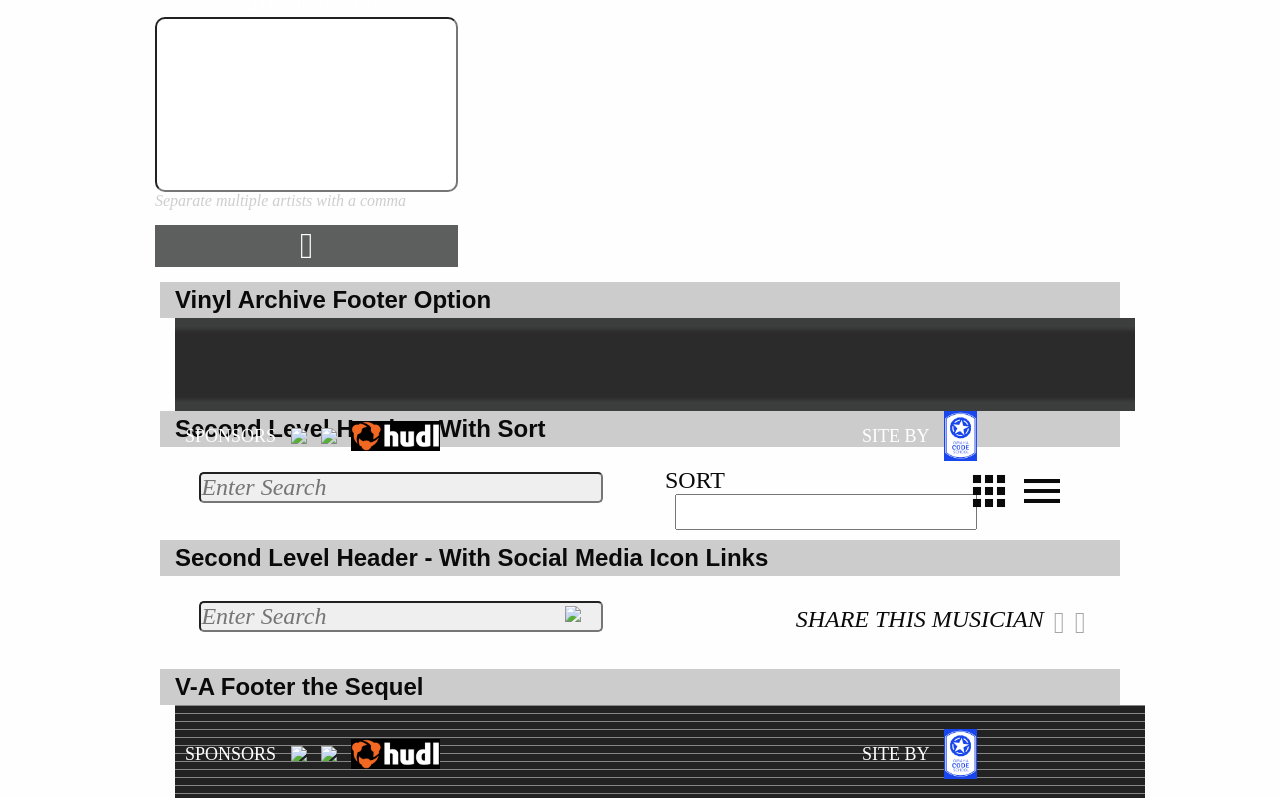
==== commit 08215e08: "several fixes to style guide re-heroic bad spacing on admin pages" ====
--- a/dev/index.html
+++ b/dev/index.html
@@ -134,31 +134,6 @@
 </div>
 
 
-<div class="style_guide_item">
-  <div class="style_guide_header">
-    Search Bar 2
-  </div>
-  <div class="style_guide_example">
-   <!--  <form> -->
-    <div class="row">
-      <div class="medium-6 columns">
-        <div class="input-box">
-          <div class="input-box-text">
-        <form class="search-bar" role="search">
-          <input type="search" placeholder="Enter Search" />
-            <button type="submit">
-              <img src="https://raw.githubusercontent.com/thoughtbot/refills/master/source/images/search-icon-black.png" alt="Search Icon">
-            </button>
-        </form>
-      </div>
-    </div>
-        <!-- </form> -->
-  </div>
-</div>
-
-
-<!--  xxxxxx -->
-
    
 <div class="style_guide_item">
     <div class="style_guide_header">
@@ -168,7 +143,6 @@
         <p>Nebraska Vinyl Archive is a great resource.</p>
     </div>
 </div>
-
 
 
 <div class="style_guide_item">
@@ -193,57 +167,40 @@
           </div>
         </div>
     </div>
-
-
-<div class="style_guide_item">
-    <div class="style_guide_header">
-        Repeating Page Header-Admin pages
-    </div>
-    <div class="style_guide_example">
-        <div class="row">
-          <div class="vinyl-archive-header-admin-pages">
-            <div class="small-12 columns">
-                
-                    <div class="vinyl-archive-header-background">
-                    <div class="vinyl-archive-logo">
-                        <i class="icon"></i>
-                        <div class="vinyl-archive-header-text">THE VINYL ARCHIVE <span class="byline">by Hear Nebraska</span>
-                        </div>
-                        <a class="link-text-vinyl-archive-header" href="url">ADD AN ALBUM</a>
-                        </div>
-                    </div>
+</div>
+
+<div class="style_guide_item">
+  <div class="style_guide_header">
+      Repeating Page Header-Admin pages
+  </div>
+  <div class="style_guide_example">
+    <div class="row">
+      <div class="vinyl-archive-header-admin-pages">
+        <div class="small-12 columns">     
+          <div class="vinyl-archive-header-background">
+            <div class="vinyl-archive-logo">
+                <i class="icon"></i>
+                <div class="vinyl-archive-header-text">THE VINYL ARCHIVE <span class="byline">by Hear Nebraska</span>
                 </div>
-            </div>
-        </div>
-    </div>
-
-
-<div class="style_guide_item">
-    <div class="style_guide_header">
-        Reusable Action Line Header - 12 col
-    </div>
-    <div class="style_guide_example">
-
-
-
-
-
-
-
-
-
-
+                <a class="link-text-vinyl-archive-header" href="url">ADD AN ALBUM</a>
+            </div>
+          </div>
+        </div>
+      </div>
+    </div>
+  </div>
+</div>
 
         
 <div class="style_guide_item">
     <div class="style_guide_header">
-        One Album Object
+        One Album Object- Box format
     </div>
     <div class="style_guide_example">
         <div class="row">
             <div class="small-4 columns">
                 <div class="one-album-object">
-                  <img class="album-image" src=""> 
+                  <img class="album-image" src="/images/tilly-and-the-wall-cover.jpg"> 
                     <div class="album-title">Album Title</div>
                     <div class="album-artist">Artist(s)</div> 
                 </div>
@@ -255,22 +212,20 @@
 
 
 <div class="style_guide_item">
-    <div class="style_guide_header">
-        One Album Object - List format
-    </div>
-    <div class="style_guide_example">
-        <div class="row">
-           <!--  <div class="small-9 columns"> -->
-            <div class="small-6 columns">
-                <div class="one-album-list-object">
-                  <img class="album-list-image" src="" alt="Smiley face"> 
-                    <div class="album-list-title">Album Title</div>
-                    <div class="album-list-artist">Artist(s)</div> 
-                </div>
-            </div>
-<!--             </div> -->
-        </div>
-    </div>
+  <div class="style_guide_header">
+      One Album Object - List format
+  </div>
+  <div class="style_guide_example">
+    <div class="row">
+      <div class="small-6 columns">
+        <div class="one-album-list-object">
+          <img class="album-list-image" src="/images/tilly-and-the-wall-cover.jpg" alt="Smiley face"> 
+            <div class="album-list-title">Album Title</div>
+            <div class="album-list-artist">Artist(s)</div> 
+        </div>
+      </div>
+    </div>
+  </div>
 </div>
 
 
@@ -299,17 +254,16 @@
         9 Column Page Content Header - alt
     </div>
     <div class="style_guide_example">
-        <div class="row">
-            <div class="small-9 columns">
-              <div class="page-content-header-object-alt">
-                <div class="page-content-header-alt">
-                    <div class="page-content-header-alt">The Linoma Mashers |<span class="page-content-modifier-text-alt"> Musician</span>
-                    <a class="link-text-alt" href="url">EDIT MUSICIAN</a>
-                    </div>
-                </div>
+     <div class="row">
+        <div class="small-9 columns">
+          <div class="page-content-header-object-alt">
+            <div class="page-content-header-alt">
+              <div class="page-content-header-text-alt">Albums
               </div>
             </div>
-        </div>
+          </div>
+        </div>
+      </div>   
     </div>
 </div>               
 
@@ -330,51 +284,46 @@
 </div>
  
 <div class="style_guide_item">
-    <div class="style_guide_header">
-        12 Column Page Content Header (Album page)
-    </div>
-    <div class="style_guide_example">
-        <div class="row">
-            <div class="small-12 columns">
-                <div class="page-content-header">
-                    <div class="page-content-header-text">Album Title |<span class="page-content-modifier-text"> What it is</span>
-                    
-                    <a class="link-text" href="url">EDIT ALBUM</a>
-                    </div>
-                </div>
-            </div>
-        </div>
-    </div>
+  <div class="style_guide_header">
+      12 Column Page Content Header (Album page)
+  </div>
+  <div class="style_guide_example">
+    <div class="row">
+      <div class="small-12 columns">
+        <div class="page-content-header">
+            <div class="page-content-header-text">Album Title |<span class="page-content-modifier-text"> What it is</span> 
+            <a class="link-text" href="url">EDIT ALBUM</a>
+            </div>
+        </div>
+      </div>
+    </div>
+  </div>
 </div>
                 
 
 <div class="style_guide_item">
-    <div class="style_guide_header">
-        Album Page Track List
-    </div>
-    <div class="style_guide_example">
-        <div class="row">
-            <div class="small-6 columns">
-                <div class="album-detail">
-                    <div class="album-detail-title">
-                        <div class="album-detail-artist">
-                <div class="album-track-list">
-                    <div class="album-track-number">1 <span class="album-track-song-title"> Bohemian Rhapsody</span> <span class="album-track-info"> Any other necessary text</div>
-                    </div>
-                    </div>
-                    </div>
-                </div>
-            </div>
-        </div>
-    </div>
+  <div class="style_guide_header">
+      Album Page Track List
+  </div>
+  <div class="style_guide_example">
+    <div class="row">
+      <div class="small-6 columns">
+        <div class="album-detail">
+          <div class="album-detail-title">
+            <div class="album-detail-artist">
+              <div class="album-track-list">
+                <div class="album-track-number">1 <span class="album-track-song-title"> Bohemian Rhapsody</span> <span class="album-track-info"> Any other necessary text</div>
+              </div>
+            </div>
+          </div>
+        </div>
+      </div>
+    </div>
+  </div>
 </div>
               
         
-    </div>
-</div>
-        
-
-  <div class="style_guide_item">
+<div class="style_guide_item">
     <div class="style_guide_header">
         Album Cover Object
     </div>
@@ -384,8 +333,8 @@
         <div class="small-6 columns">
           <div class="album-cover-object">
             <div class="album-cover-main-image">
-              <img class="album-cover-main-image" src="" alt="Smiley face">
-              <img class="album-cover-small-image" src="" alt="Smiley face">
+              <img class="album-cover-main-image" src="/images/tilly-and-the-wall-cover.jpg" alt="Smiley face">
+              <img class="album-cover-small-image" src="/images/tilly-and-the-wall-cover.jpg" alt="Smiley face">
             </div>
             <div class="album-release-info">Released: <span class="album-release-data"> November 15 1994</span>
             </div>
@@ -393,27 +342,26 @@
         </div>
       </div>
     </div>
-  </div>
-
-
-  <div class="style_guide_item">
-      <div class="style_guide_header">
-          Page Navigation
-      </div>
-          <div class="style_guide_example">
-              <div class="row">
-                  <div class="small-9 columns">
-                  <ul class="pagination" role="navigation" aria-label="Pagination">
-                    <li><a href="#">❮</a></li>
-                    <li><a href="#" aria-label="Previous page"> PREV <span class="show-for-sr"></span></a></li>
-                    <li><a href="#" aria-label="Albums 1-9">1-9 of 203</a></li>
-                    <li><a href="#" aria-label="Next page"> NEXT <span class="show-for-sr"></span></a></li>
-                    <li><a href="#">❯</a></li>
-                  </ul>
-                  </div>
-              </div>
-          </div>
-  </div>
+
+
+<div class="style_guide_item">
+  <div class="style_guide_header">
+      Page Navigation
+  </div>
+    <div class="style_guide_example">
+      <div class="row">
+        <div class="small-9 columns">
+          <ul class="pagination" role="navigation" aria-label="Pagination">
+            <li><a href="#">❮</a></li>
+            <li><a href="#" aria-label="Previous page"> PREV <span class="show-for-sr"></span></a></li>
+            <li><a href="#" aria-label="Albums 1-9">1-9 of 203</a></li>
+            <li><a href="#" aria-label="Next page"> NEXT <span class="show-for-sr"></span></a></li>
+            <li><a href="#">❯</a></li>
+          </ul>
+        </div>
+      </div>
+    </div>
+</div>
 
 <ul class="pagination">
   <li><a href="#">❮</a></li>
@@ -428,7 +376,7 @@
         <div class="row">
             <div class="small-12 columns">
                 <div class="vinyl-album-background-art">
-                    <img src='/images/header-footer-backgrounds/record-background.png'>
+                    <img src='/images/header-footer-backgrounds/record-background2.png'>
                     <div class="page-content-header-text">Album Title |<span class="page-content-modifier-text"> What it is</span>
                     
                     <a class="link-text" href="url">EDIT ALBUM</a>
--- a/dev/css/global.css
+++ b/dev/css/global.css
@@ -1894,8 +1894,7 @@
   display: block;
   width: 100%;
   height: 93px;
-  padding: 0px 0px;
-  top: -93px; }
+  padding: 0px 0px; }
 
 .link-text-vinyl-archive-header-admin-pages {
   position: relative;
@@ -1911,8 +1910,6 @@
   position: relative;
   width: 100%;
   vertical-align: middle;
-  top: -500px;
-  right: -341px;
   margin: 10px 0px; }
 
 .four-column-text-entry-box-title {
@@ -2117,7 +2114,7 @@
   display: block;
   padding: 10px 10px;
   float: left;
-  height: 800px; }
+  height: 100%; }
 
 .album-cover-main-image {
   display: block;
@@ -2184,7 +2181,6 @@
   text-decoration: none; }
 
 .album-link:hover {
-  cursor: pointer;
   background-color: orange; }
 
 .album-link:active {
@@ -2311,8 +2307,6 @@
   position: relative;
   width: 100%;
   vertical-align: middle;
-  top: -553px;
-  right: -341px;
   margin: 10px 0px; }
 
 .four-column-biography-text-entry-box-title {
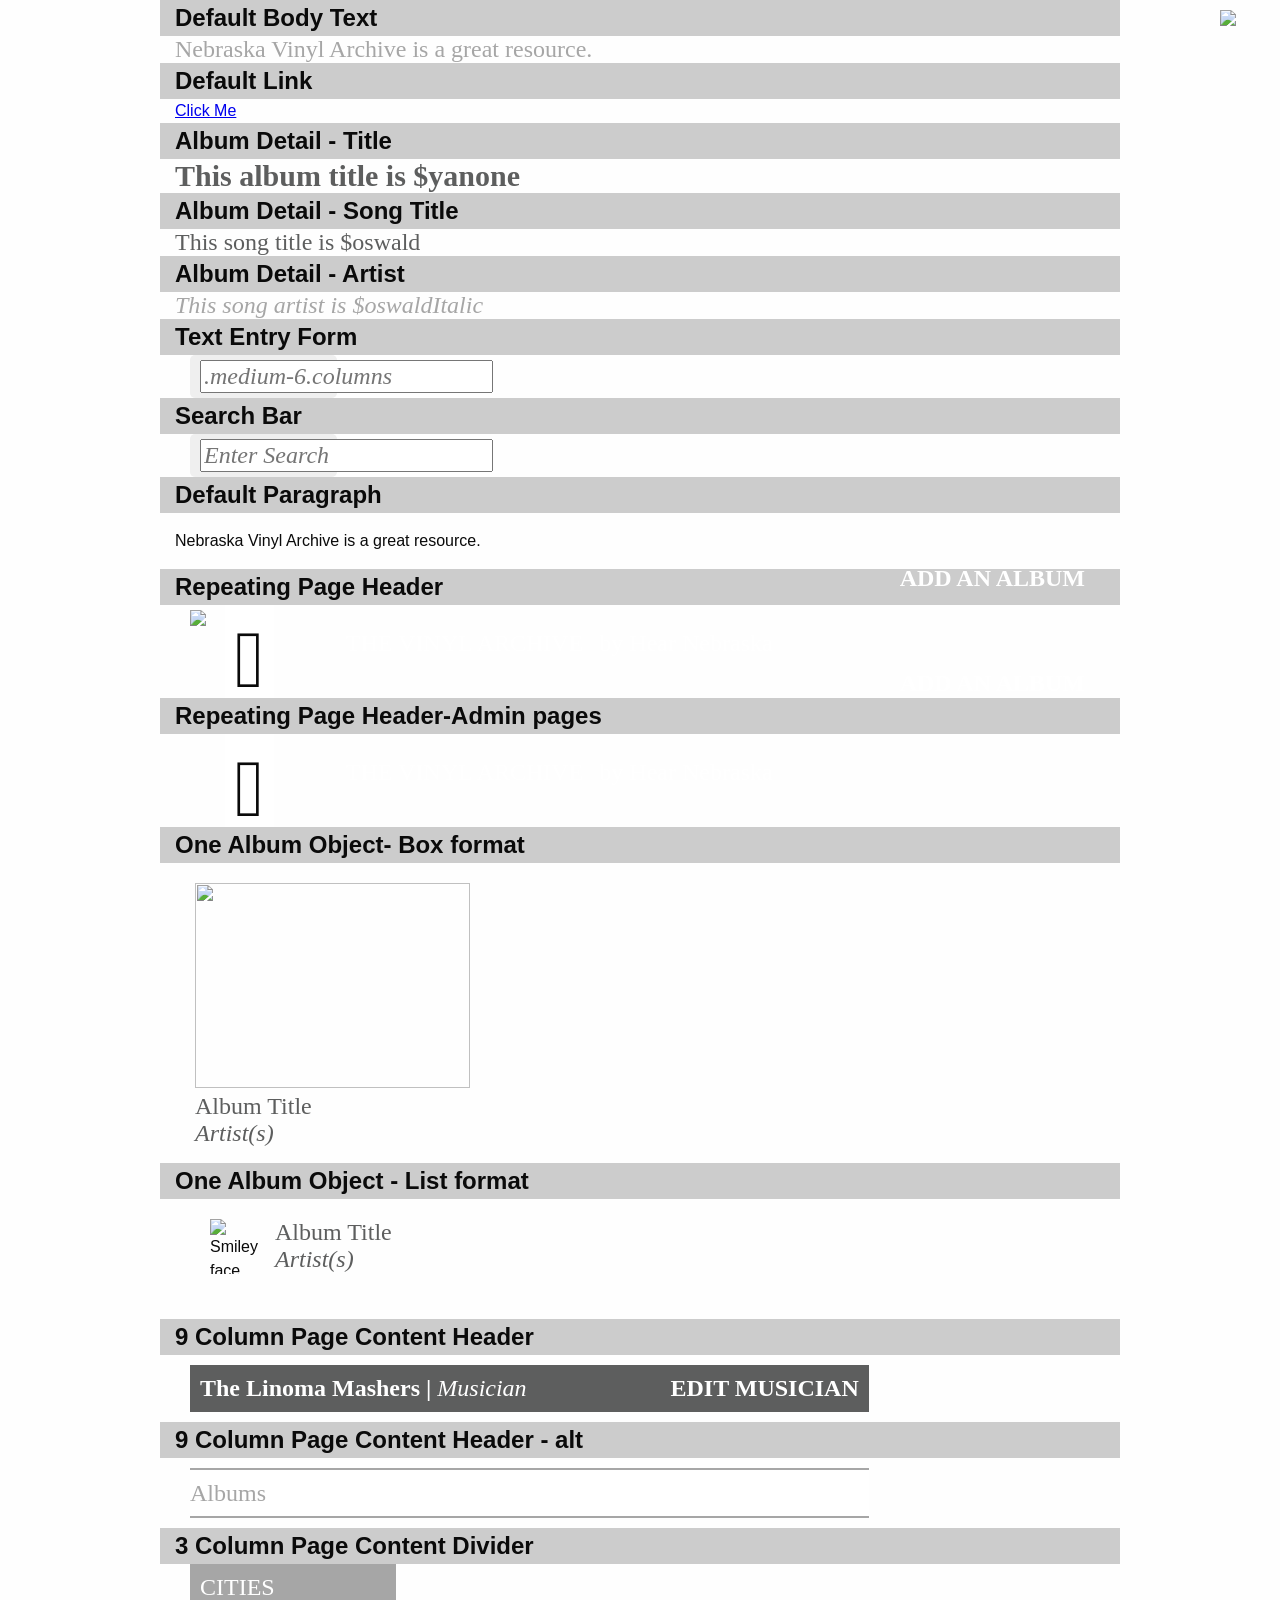
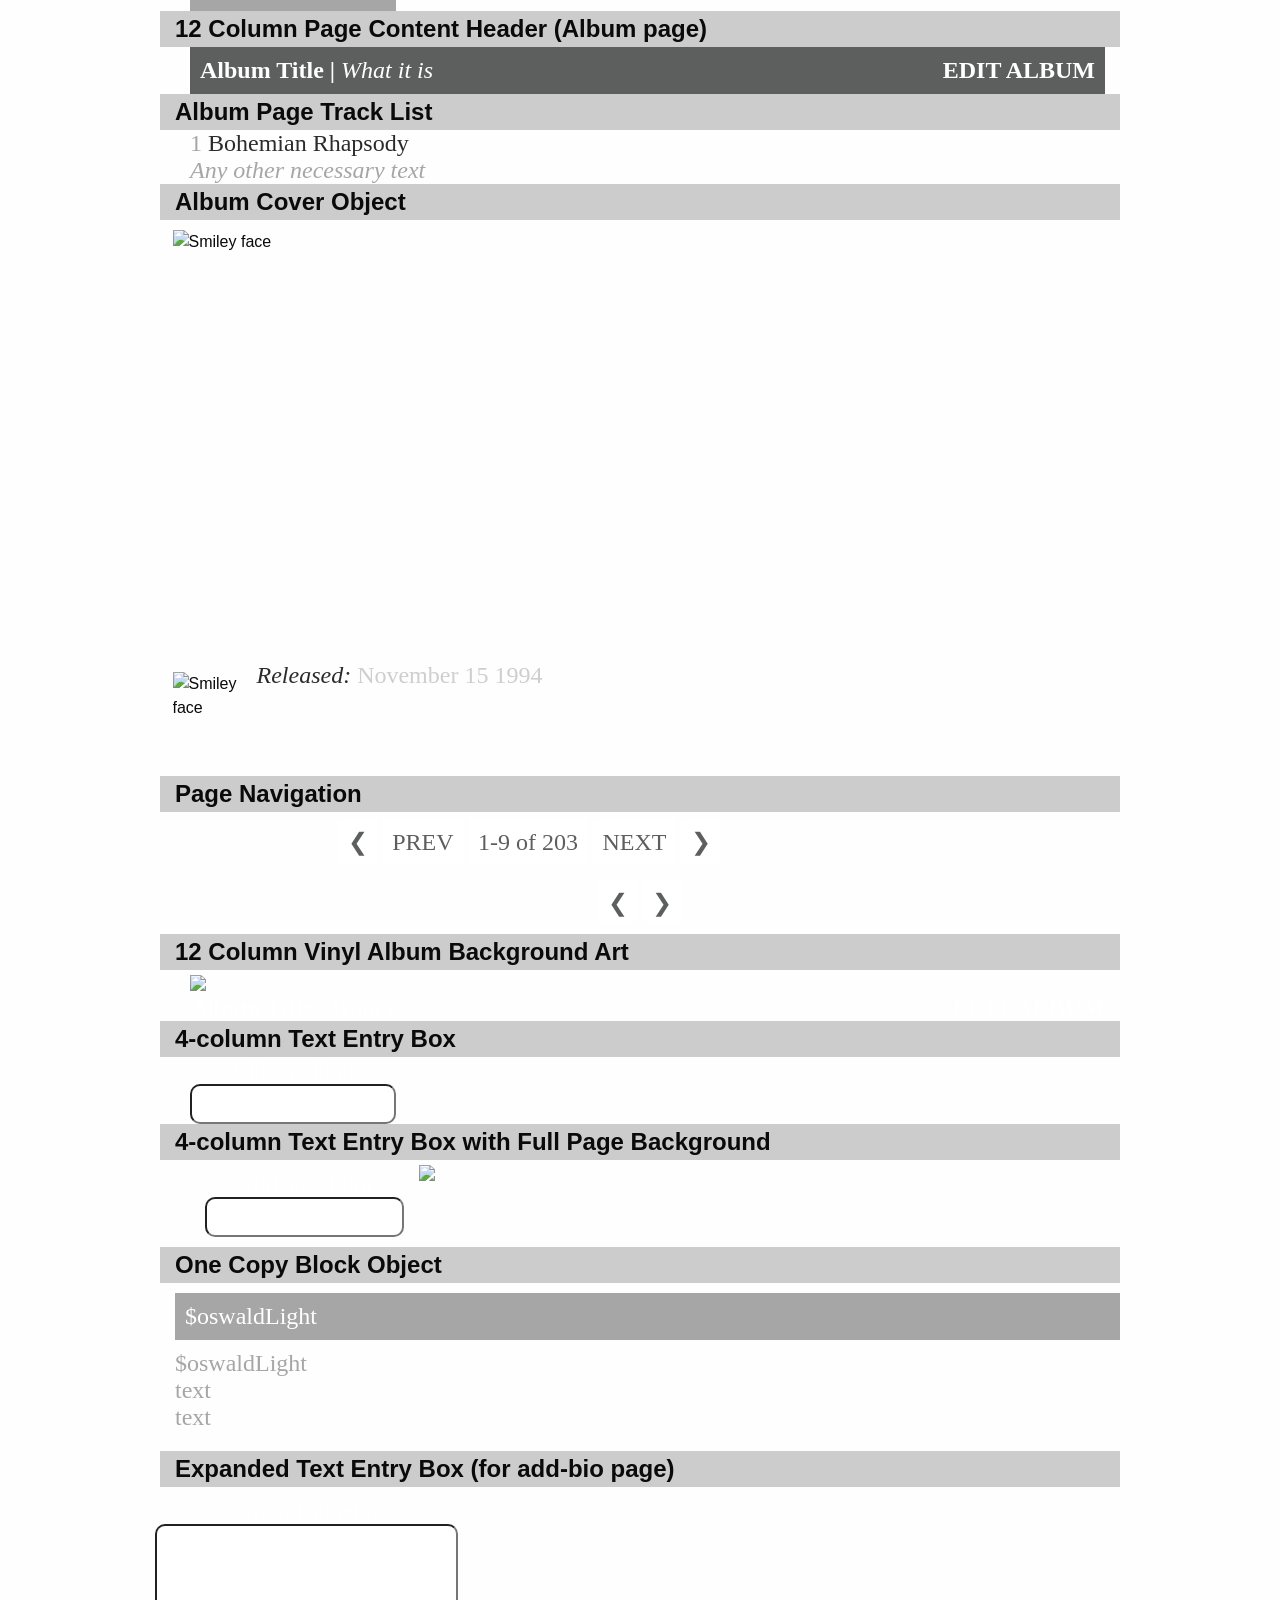
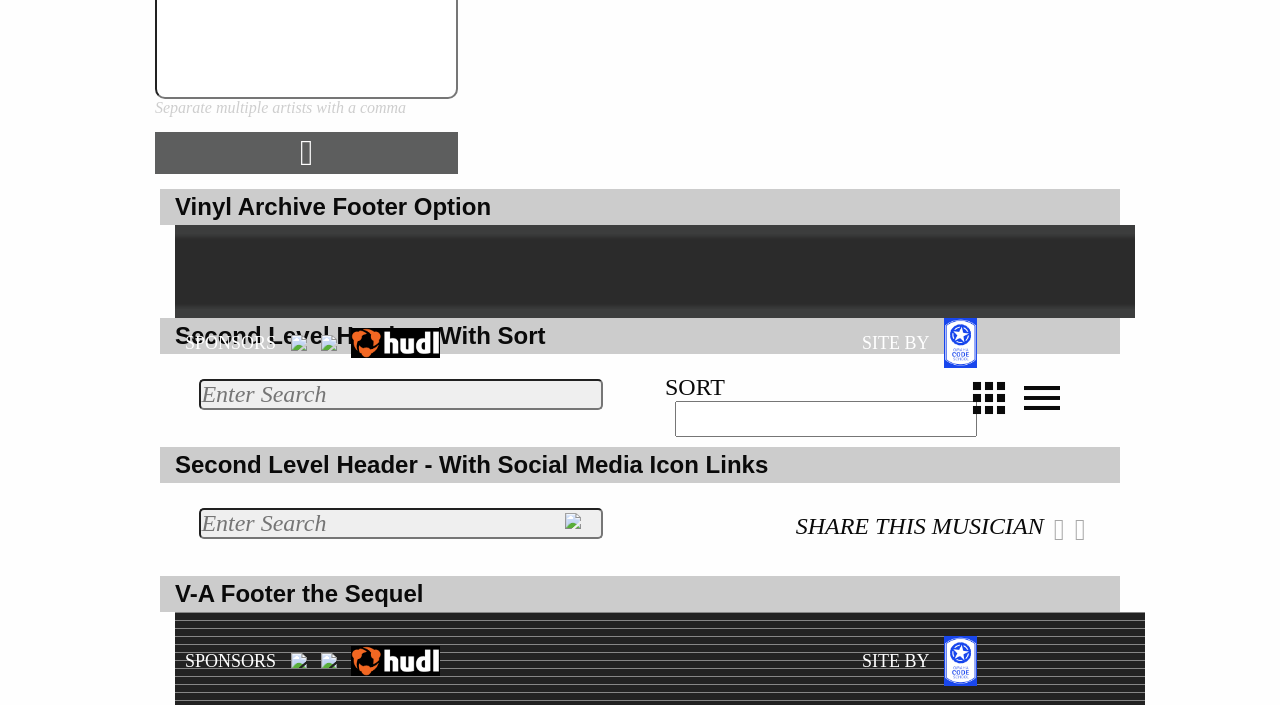
==== commit 8629eb18: "just ending my day style guide is getting better" ====
--- a/dev/index.html
+++ b/dev/index.html
@@ -376,7 +376,7 @@
         <div class="row">
             <div class="small-12 columns">
                 <div class="vinyl-album-background-art">
-                    <img src='/images/header-footer-backgrounds/record-background2.png'>
+                    <img src='/images/record-background2.png'>
                     <div class="page-content-header-text">Album Title |<span class="page-content-modifier-text"> What it is</span>
                     
                     <a class="link-text" href="url">EDIT ALBUM</a>
@@ -424,7 +424,7 @@
                     </form>                   
                 </div>
               </div> 
-              <img src='/images/header-footer-backgrounds/record-background.png'>                
+              <img src="/images/record-background.png">                
           </div>
         </div>
     </div>
@@ -453,7 +453,7 @@
     </div>
 </div>
 
-<div class="style_guide_item">
+<!-- <div class="style_guide_item">
     <div class="style_guide_header">
         Reusable Page Footer
     </div>
@@ -472,9 +472,15 @@
       </div>
     </div>
   </div>
-</div>
+</div> -->
  
-<div class="row">
+
+<div class="style_guide_item">
+    <div class="style_guide_header">
+        Expanded Text Entry Box (for add-bio page)
+    </div>
+</div>
+  <div class="row">
     <div class="small-4 columns">
       <div class="four-column-biography-text-entry-object">
         <div class="four-column-biography-text-entry-box-title">
@@ -534,9 +540,7 @@
           <div class="search-bar-text">
             <input class="search-bar" type="search" placeholder="Enter Search"/>
           </div>
-          <button>
             <img class="spyglass" type="submit" src="https://raw.githubusercontent.com/thoughtbot/refills/master/source/images/search-icon-black.png" alt="Search Icon">
-          </button>
         </div>
       </div>
 
